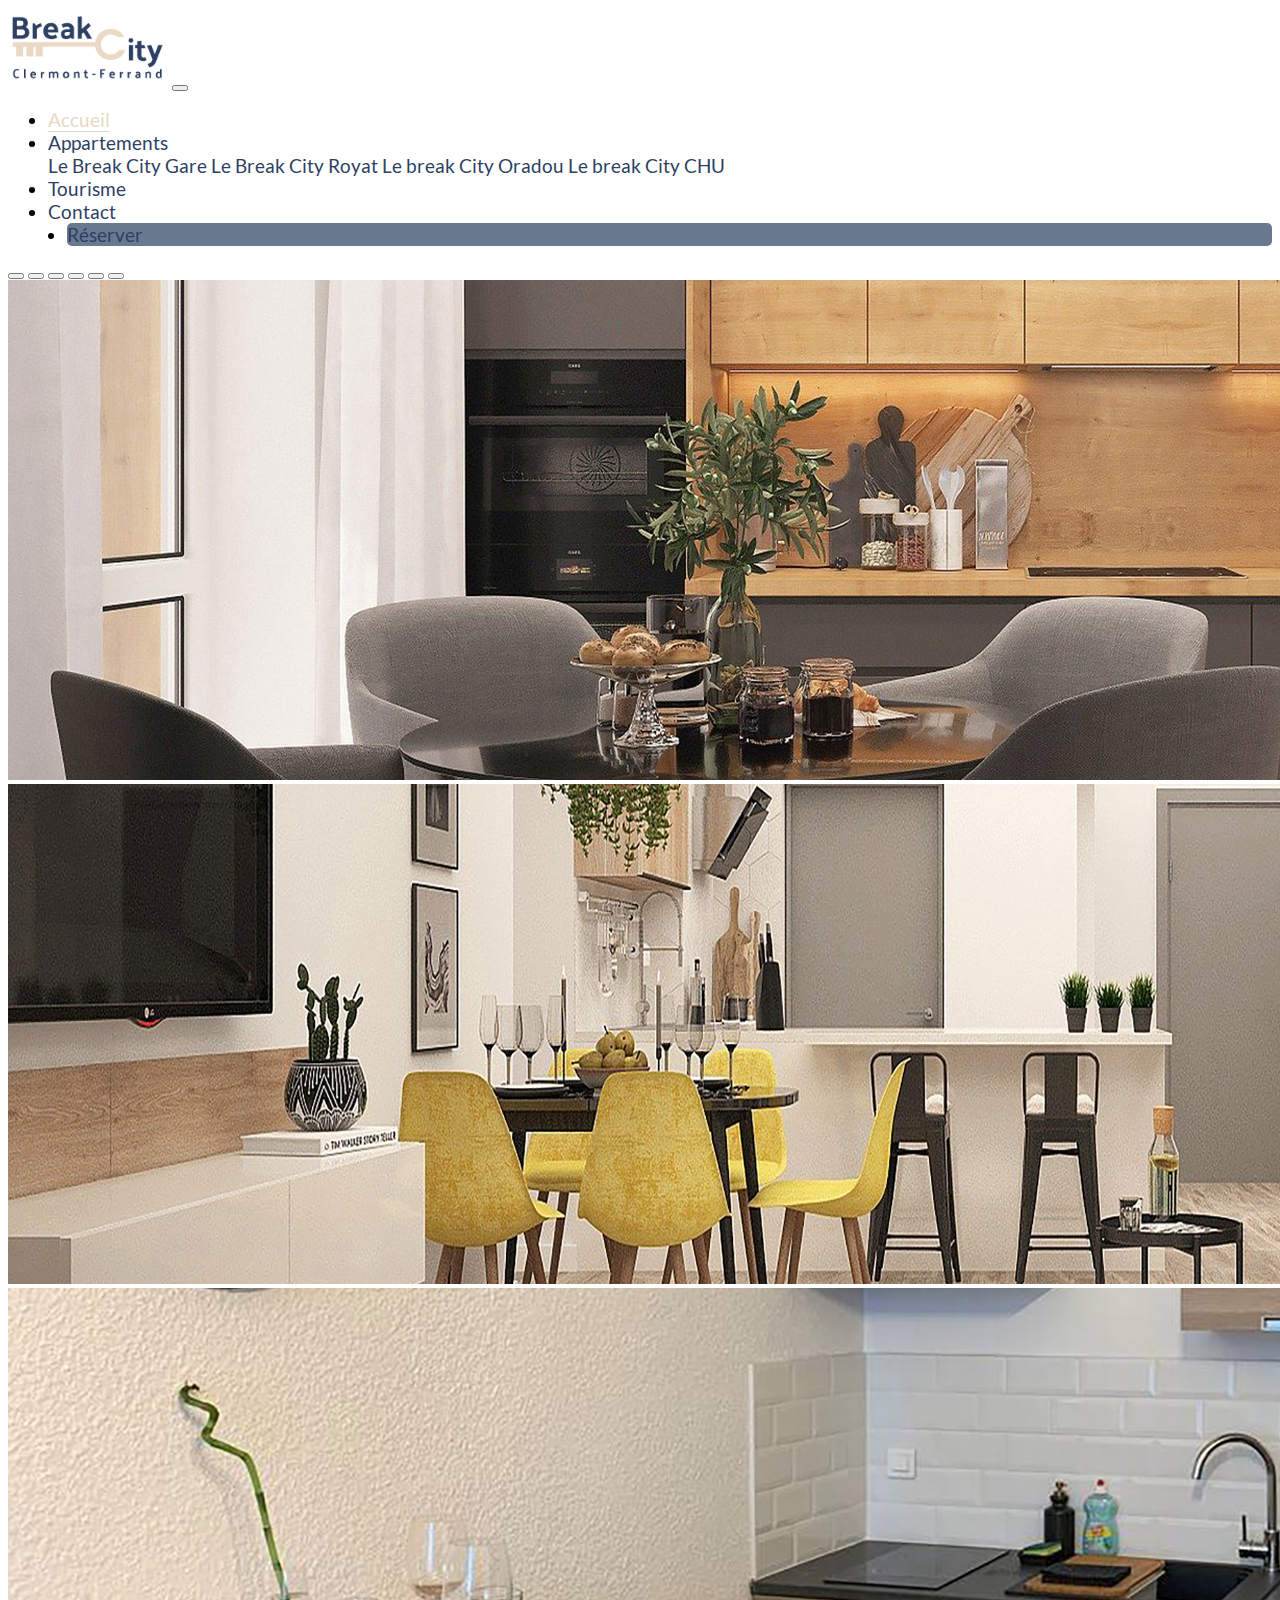
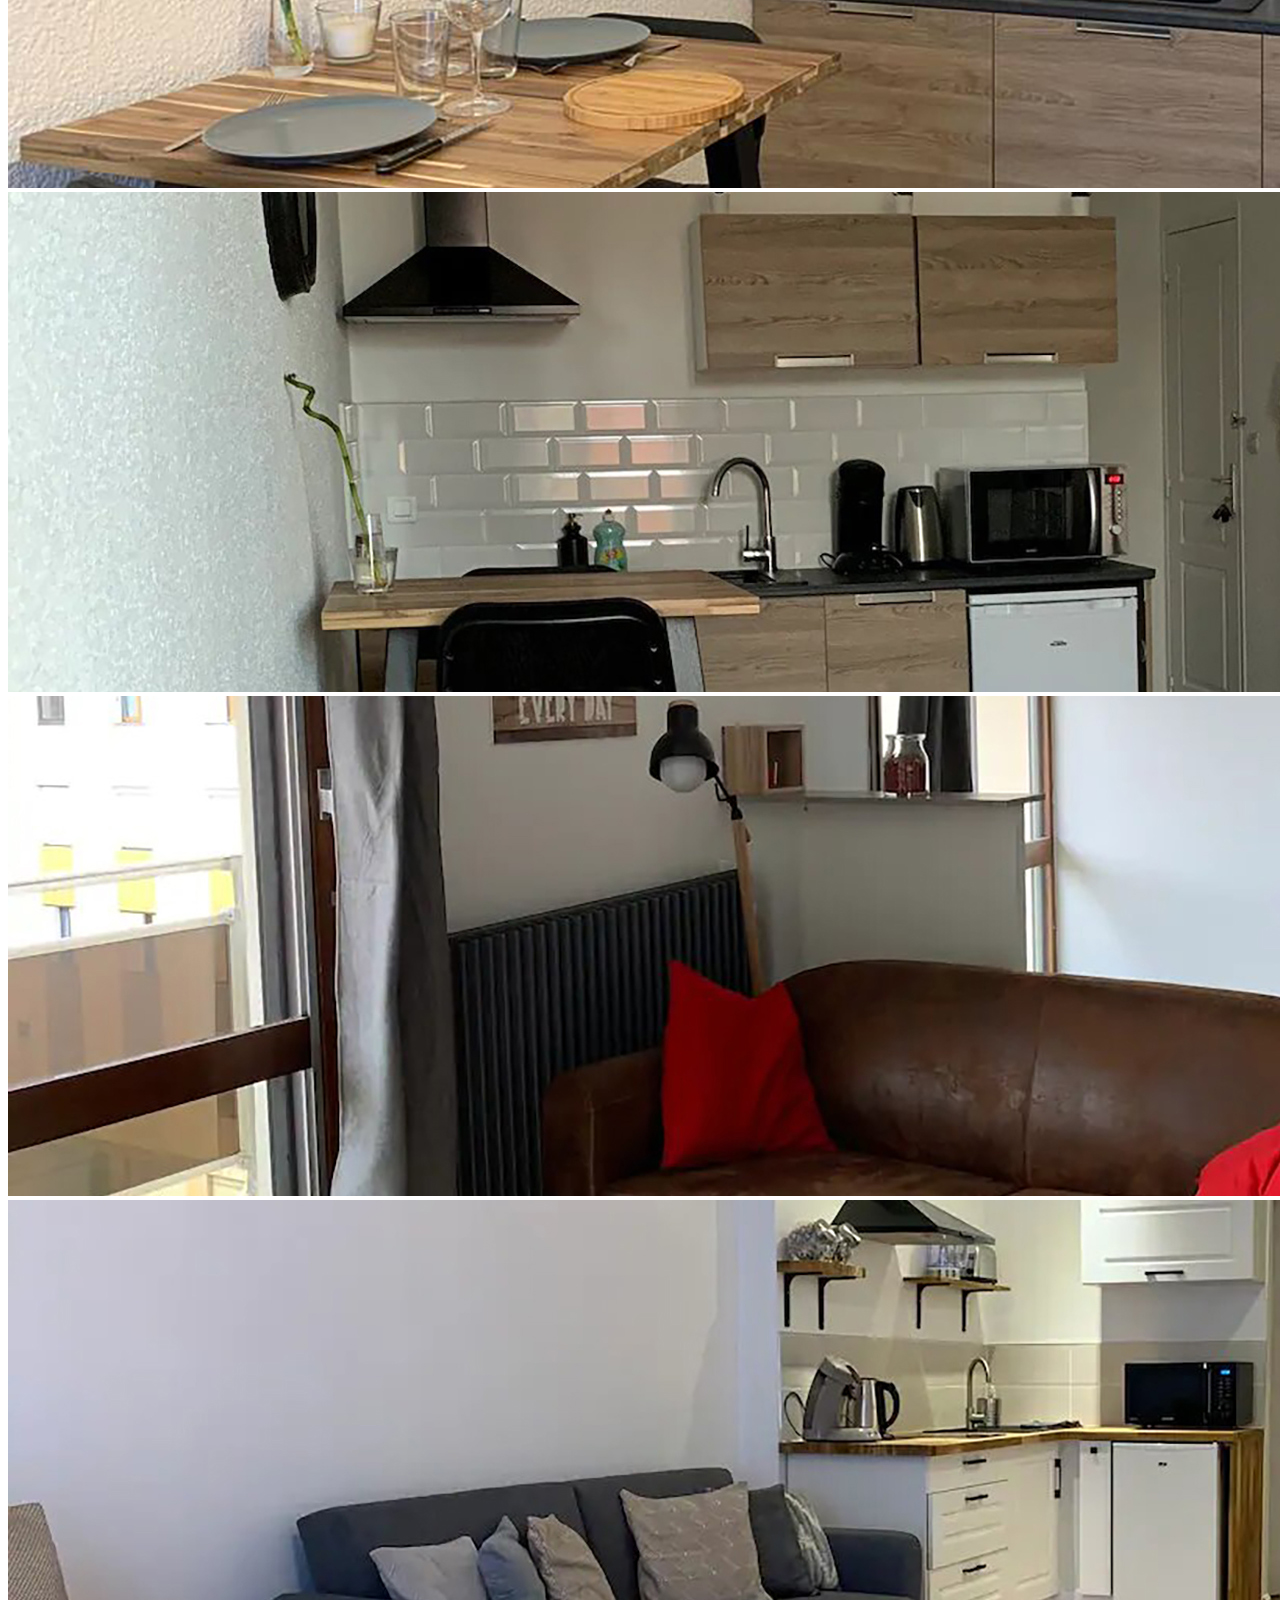
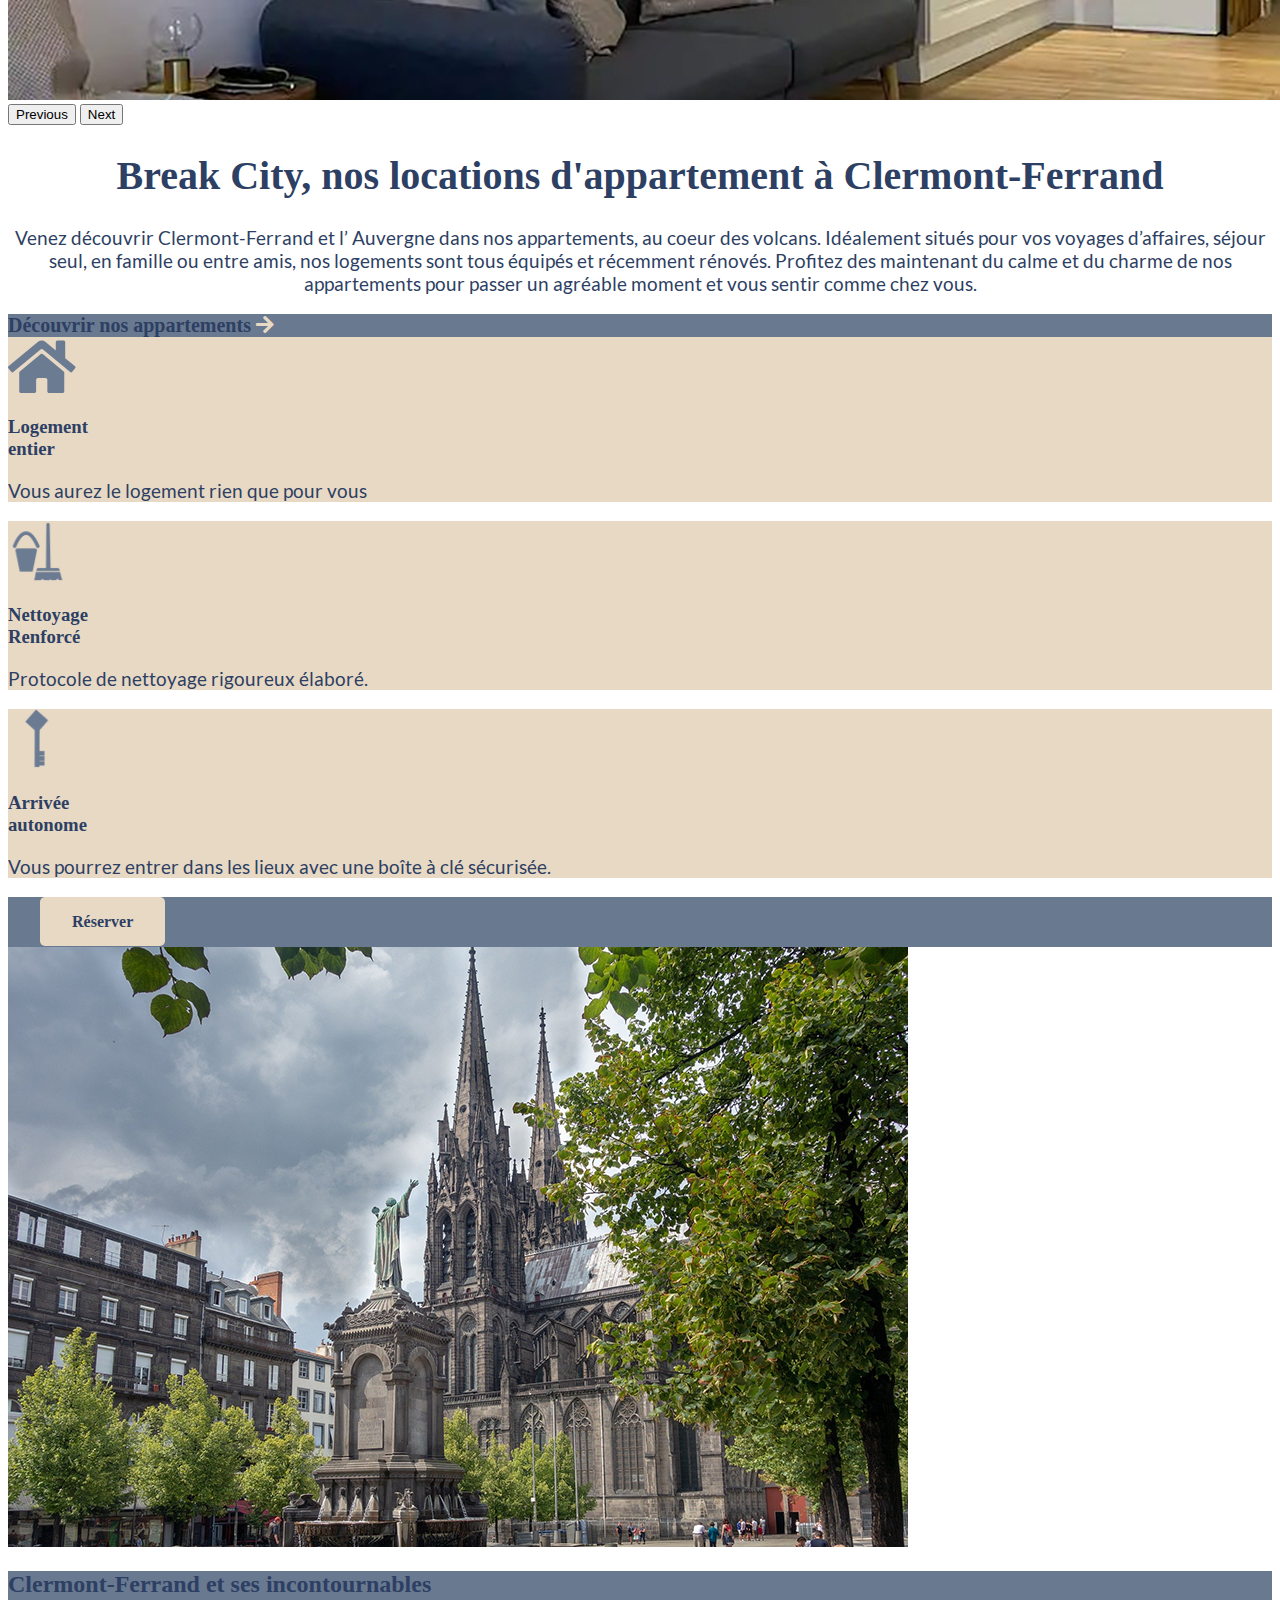
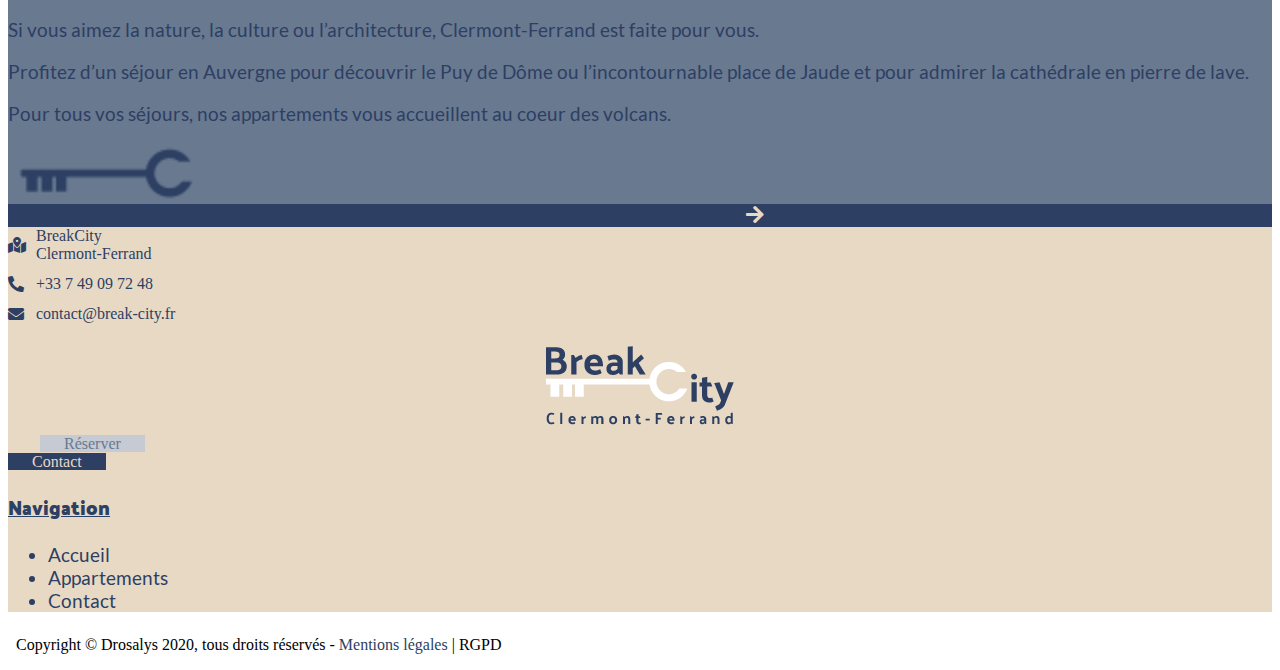
==== index.html @ 6a034698 "Index fini" ====
<!DOCTYPE html>
<html lang="fr">

<head>
    <meta charset="utf-8">
    <meta content="width=device-width, initial-scale=1" name="viewport">
    <title>BreakCity - Index !</title>

    <!-- CSS -->
    <link crossorigin="anonymous" href="https://cdn.jsdelivr.net/npm/bootstrap@5.1.3/dist/css/bootstrap.min.css"
        integrity="sha384-1BmE4kWBq78iYhFldvKuhfTAU6auU8tT94WrHftjDbrCEXSU1oBoqyl2QvZ6jIW3" rel="stylesheet">
    <link href="https://cdnjs.cloudflare.com/ajax/libs/font-awesome/5.15.4/css/all.min.css" rel="stylesheet">
    <link href="./styles/base.css" media="all" rel="stylesheet" type="text/css">

</head>

<body>
    <header>
        <nav class="navbar navbar-expand-lg navbar-light fw-bold bg-light">
            <div class="container">
                <a class="navbar-brand" href="./index.html">
                    <img alt="logo" height="80" src="./assets/images/logo-cle-beige.png">
                </a>
                <button aria-controls="navbarSupportedContent" aria-expanded="false" aria-label="Toggle navigation"
                    class="navbar-toggler" data-bs-target="#navbarSupportedContent" data-bs-toggle="collapse"
                    type="button">
                    <span class="navbar-toggler-icon"></span>
                </button>
                <div class="collapse navbar-collapse" id="navbarSupportedContent">
                    <ul class="navbar-nav w-100 mb-2 mb-lg-0 d-flex justify-content-end">
                        <li class="nav-item">
                            <a aria-current="page" class="nav-link active" href="./index.html">Accueil</a>
                        </li>
                        <li class="nav-item dropdown">
                            <a class="nav-link dropdown-toggle" href="./appartements.html">
                                Appartements
                            </a>
                            <div aria-labelledby="navbarDropdown" class="dropdown-menu">
                                <a class="dropdown-item" href="./appartements/gare.html">
                                    Le Break City Gare
                                </a>
                                <a class="dropdown-item" href="./appartements/royat.html">
                                    Le Break City Royat
                                </a>
                                <a class="dropdown-item" href="./appartements/oradou.html">
                                    Le break City Oradou
                                </a>
                                <a class="dropdown-item" href="./appartements/chu.html">
                                    Le break City CHU</a>
                            </div>
                        </li>
                        <li class="nav-item">
                            <a class="nav-link" href="./tourisme.html">Tourisme</a>
                        </li>
                        <li class="nav-item">
                            <a class="nav-link" href="./contact.html">Contact</a>
                        </li>
                        <li class="nav-item booked">
                            <a class="nav-link" href="#">
                                Réserver
                            </a>
                        </li>
                    </ul>
                </div>
            </div>
        </nav>
    </header>

    <section>
        <div id="carouselExampleIndicators" class="carousel slide" data-bs-ride="carousel">
            <div class="carousel-indicators">
                <button type="button" data-bs-target="#carouselExampleIndicators" data-bs-slide-to="0" class="active"
                    aria-current="true" aria-label="Slide 1"></button>
                <button type="button" data-bs-target="#carouselExampleIndicators" data-bs-slide-to="1"
                    aria-label="Slide 2"></button>
                <button type="button" data-bs-target="#carouselExampleIndicators" data-bs-slide-to="2"
                    aria-label="Slide 3"></button>
                <button type="button" data-bs-target="#carouselExampleIndicators" data-bs-slide-to="3"
                    aria-label="Slide 4"></button>
                <button type="button" data-bs-target="#carouselExampleIndicators" data-bs-slide-to="4"
                    aria-label="Slide 5"></button>
                <button type="button" data-bs-target="#carouselExampleIndicators" data-bs-slide-to="5"
                    aria-label="Slide 6"></button>
            </div>
            <div class="carousel-inner">
                <div class="carousel-item active">
                    <img src="./assets/slider/appart-fictif1-hero.jpg" class="d-block w-100" alt="...">
                </div>
                <div class="carousel-item">
                    <img src="./assets/slider/appart-fictif2-hero.jpg" class="d-block w-100" alt="...">
                </div>
                <div class="carousel-item">
                    <img src="./assets/slider/gare.jpg" class="d-block w-100" alt="...">
                </div>
                <div class="carousel-item">
                    <img src="./assets/slider/gare-hero.jpg" class="d-block w-100" alt="...">
                </div>
                <div class="carousel-item">
                    <img src="./assets/slider/oradou-hero.jpg" class="d-block w-100" alt="...">
                </div>
                <div class="carousel-item">
                    <img src="./assets/slider/royat-hero.jpg" class="d-block w-100" alt="...">
                </div>
            </div>
            <button class="carousel-control-prev" type="button" data-bs-target="#carouselExampleIndicators"
                data-bs-slide="prev">
                <span class="carousel-control-prev-icon" aria-hidden="true"></span>
                <span class="visually-hidden">Previous</span>
            </button>
            <button class="carousel-control-next" type="button" data-bs-target="#carouselExampleIndicators"
                data-bs-slide="next">
                <span class="carousel-control-next-icon" aria-hidden="true"></span>
                <span class="visually-hidden">Next</span>
            </button>
        </div>
    </section>
    <section>
        <div class="container">
            <h1 class="pt-4"
                style="color: var(--break-city-blue-dark); font-size: 2.5rem; font-weight: 700; text-align: center;">
                Break
                City, nos locations d'appartement
                à Clermont-Ferrand</h1>
            <p class="pt-2 pb-4"
                style="color: var(--break-city-blue-dark); text-align: center; box-sizing: border-box;">
                Venez découvrir Clermont-Ferrand et l’ Auvergne dans nos appartements, au coeur des volcans. Idéalement
                situés pour vos voyages d’affaires, séjour seul, en famille ou entre amis, nos logements sont tous
                équipés
                et récemment rénovés. Profitez des maintenant du calme et du charme de nos appartements pour passer un
                agréable moment et vous sentir comme chez vous.
            </p>
        </div>
    </section>
    <section>
        <div class="discover justify-content-center d-flex p-4" style="background-color: var(--break-city-blue);">
            <a href="./appartements.html" class="justify-content-center"
                style="color: var(--break-city-blue-dark); font-weight: 600; font-size: 1.25rem;">Découvrir nos
                appartements
                <i class="fas fa-arrow-right bg-break-city-blue-dark mb-2"
                    style="color: var(--break-city-beige)"></i></a>
        </div>
    </section>
    <section>
        <div class="container mt-5">
            <div class="row justify-content-around rounded-3">
                <div class="col-lg-3 card-break align-items-center d-flex flex-column text-center rounded-3"
                    style="background: var(--break-city-beige)">
                    <i class="rounded-3 fas fa-home mt-4 pb-1" style="color: #6B7B92; font-size: 60px"></i>
                    <h3 class="title-card pb-1" style="font-weight: 700; border-radius: 5px; ">Logement<br>entier</h3>
                    <p class="subtitle mb-3">Vous aurez le logement rien que pour vous</p>
                </div>
                <div class="col-lg-3 card-break align-items-center d-flex flex-column text-center rounded-3"
                    style="background: var(--break-city-beige)">
                    <img class="rounded-3 img-card mt-4 pb-1" src="./assets/picto/nettoyage.png" alt="..." width="60px"
                        height="60px">
                    <h3 class="title-card pb-1" style="font-weight: 700; border-radius: 5px; ">Nettoyage<br>Renforcé
                    </h3>
                    <p class="subtitle mb-3">Protocole de nettoyage rigoureux élaboré.</p>
                </div>
                <div class="col-lg-3 card-break align-items-center d-flex flex-column text-center rounded-3"
                    style="background: var(--break-city-beige)">
                    <img class="rounded-3 img-card mt-4 pb-1" src="./assets/picto/arrivee-autonome.png" alt="..."
                        width="60px" height="60px">
                    <h3 class="title-card pb-1" style="font-weight: 700; border-radius: 5px;">Arrivée<br>autonome</h3>
                    <p class="subtitle mb-3">Vous pourrez entrer dans les lieux avec une boîte à clé sécurisée.</p>
                </div>
            </div>
            <div class="row justify-content-center my-5">
                <div class="col-lg-4 col-md-12 booked" style="background-color: var(--break-city-blue)">
                    <div class="d-flex justify-content-center justify-content-center" style="padding: 1rem 2rem">
                        <a href="./contact.html" class="btn-break-city-booked"
                            style="background-color: var(--break-city-beige); color: var(--break-city-blue-dark); border-radius: 5px; font-weight: 700; padding-left: 2rem; padding-right: 2rem; padding-top: 1rem; padding-bottom: 1rem;">Réserver</a>
                    </div>
                </div>
            </div>
        </div>
    </section>
    <section class="mb-5">
        <div class="container-fluid" style="position: relative; display: block;">
            <div class="row">
                <div class="col-md-6 col-sm-12">
                    <img class="img-card h-100 w-100" src="./assets/images/cathedrale.jpg" alt="arrivée autonome"
                        style="vertical-align: left; object-fit: cover;">
                </div>
                <div class="col-md-6 col-sm-12 bg-blue text-center d-flex flex-column justify-content-center p-5 text-dark"
                    style="background-color: var(--break-city-blue);">
                    <h2 class="col-lg-12 title-section" style="color: var(--break-city-blue-dark)">Clermont-Ferrand et
                        ses incontournables</h2>
                    <p class="col-12">Si vous aimez la nature, la culture ou
                        l’architecture, Clermont-Ferrand est
                        faite pour vous.</p>
                    <p class="col-12">Profitez d’un séjour en Auvergne pour
                        découvrir le Puy de Dôme ou
                        l’incontournable place de Jaude et pour admirer la cathédrale en pierre de lave.</p>
                    <p class="col-12">Pour tous vos séjours, nos appartements
                        vous accueillent au coeur des volcans.
                    </p>
                    <div class="d-flex justify-content-center">
                        <img class="img-cle" src="./assets/picto/clefbleu.png" alt="arrivée autonome"
                            style="color: var(--break-city-blue-dark); width: 200px; display: block;">
                    </div>
                </div>
            </div>

            <div class="row btn-break-city">
                <div class="discover text-center; justify-content-center d-flex"
                    style="color: var(--break-city-beige); font-size: 1.25rem; text-align: center;">
                    <div class="py-3 position-absolute "
                        style="background-color: var(--break-city-blue-dark); padding-right: 1rem; padding-left: 1rem; top: 470px;">
                        <a class="text-light" href="./appartements.html">Découvrir nos appartements</a>
                        <i class="fas fa-arrow-right"></i>
                    </div>
                </div>
            </div>

    </section>

    <footer class="pt-3">
        <div class="container">
            <div class="row">
                <div class="col-md-4">
                    <div class="footer-contact-list">
                        <div class="text-blue d-flex footer-contact-item">
                            <i class="fas fa-map-marked-alt"></i>
                            <span>
                                BreakCity
                                <br>
                                Clermont-Ferrand
                            </span>
                        </div>
                        <div class="text-blue d-flex footer-contact-item">
                            <i class="fas fa-phone-alt"></i>
                            +33 7 49 09 72 48
                        </div>
                        <div class="text-blue d-flex footer-contact-item">
                            <i class="fas fa-envelope"></i>
                            <a href="mailto:contact@break-city.fr">
                                contact@break-city.fr
                            </a>
                        </div>
                    </div>
                </div>
                <div class="col-md-4">
                    <div class="row">
                        <div class="col-10">
                            <img alt="break City" class="footer-logo" src="./assets/images/logo-cle-blanche-footer.png"
                                title="break City">

                            <div class="row mt-4">
                                <div class="col-6 d-flex justify-content-center p-0">
                                    <a class="btn btn-break-city" href="/contact.html">
                                        Réserver
                                    </a>
                                </div>
                                <div class="col-6 d-flex justify-content-center p-0">
                                    <a class="btn btn-break-city-dark" href="/contact.html">
                                        Contact
                                    </a>
                                </div>
                            </div>
                        </div>
                    </div>
                </div>
                <div class="col-md-4">
                    <div class="row justify-content-center">
                        <h3 class="footer-nav-title pl-5 mb-4">Navigation</h3>
                    </div>
                    <div class="row">
                        <ul>
                            <li><a href="./index.html">Accueil</a></li>
                            <li><a href="./appartements.html">Appartements</a></li>
                            <li><a href="./contact.html">Contact</a></li>
                        </ul>
                    </div>
                </div>
            </div>
        </div>
        </div>

        </section>
    </footer>

    <!-- COPYRIGHT -->
    <section id="copyright">
        <div class="copyright d-flex justify-content-center">
            Copyright © Drosalys 2020, tous droits réservés &dash; <a class="mx-1"
                href="./mentions-legales.html">Mentions
                légales</a> | <span class="mx-1 cursor-pointer" id="rgpd-footer">RGPD</span>
        </div>
    </section>

    <!-- JS -->
    <script crossorigin="anonymous" integrity="sha384-ka7Sk0Gln4gmtz2MlQnikT1wXgYsOg+OMhuP+IlRH9sENBO0LRn5q+8nbTov4+1p"
        src="https://cdn.jsdelivr.net/npm/bootstrap@5.1.3/dist/js/bootstrap.bundle.min.js"></script>
</body>

</html>
---- styles/base.css ----
:root {
    --break-city-blue-light: #C5CAD3;
    --break-city-blue: #697990;
    --break-city-blue-dark: #2D3F63;
    --break-city-beige: #E8D9C5;
    --font-icon: "Font Awesome 5 Free";
    --font-icon: "Font Awesome 5 Free";
    --font-title: "Palanquin Dark";
    --font-text: "Lato";
}

/* ==========================================================================
   Base styles:
   ========================================================================== */

@font-face {
    font-family: "Palanquin Dark";
    font-weight: bold;
    src: url(../assets/fonts/Palanquin/PalanquinDark-Bold.woff) format("woff"), url(../assets/fonts/Palanquin/PalanquinDark-Bold.woff2) format("woff2"), url(../assets/fonts/Palanquin/PalanquinDark-Bold.otf) format("otf"), url(../assets/fonts/Palanquin/PalanquinDark-Bold.ttf) format("ttf");
}

@font-face {
    font-family: "Lato";
    src: url(../assets/fonts/Lato/Lato-Regular.woff) format("woff"), url(../assets/fonts/Lato/Lato-Regular.woff2) format("woff2"), url(../assets/fonts/Lato/Lato-Regular.otf) format("otf"), url(../assets/fonts/Lato/Lato-Regular.ttf) format("ttf");
}

article,
aside,
figcaption,
figure,
footer,
header,
hgroup,
main,
nav,
section {
    display: block;
}

.form-group {
    margin-bottom: 1rem;
}

a {
    color: var(--break-city-blue-dark);
}


/* ==========================================================================
   Navbar:
   ========================================================================== */
.navbar-light .navbar-nav .nav-link:focus, .navbar-light .navbar-nav .nav-link:hover {
    color: var(--break-city-beige);
}

.navbar-light .navbar-nav .nav-item .active, .navbar-light .navbar-nav .nav-item .nav-link:hover {
    color: var(--break-city-beige);
    border-bottom: 1px solid #e8d9c5;
}

.dropdown:hover>.dropdown-menu {
    display: block
}

@media (max-width: 991px) {
    .dropdown>.dropdown-menu {
        display: block
    }
}

@media (min-width: 992px) {
    .navbar-light .navbar-nav .nav-item:last-child {
        margin-left: 1.2rem;
    }

    .navbar-light .navbar-nav .nav-item:last-child {
        background-color: #697990;
        border-radius: 5px;
    }
}


/* ==========================================================================
   Pages:
   ========================================================================== */
.bg-beige {
    background-color: var(--break-city-beige);
}

a {
    color: var(--break-city-beige);
}

.appart-lien {
    display: flex;
    justify-content: right;
    text-align: right;
    
}

.img-Puy-De-Dome {
    margin-bottom: 2rem;
    padding: 2rem;
    justify-content: center;
    display: flex;

}

.royat.jpg {
    justify-content: center;
    display: flex;
    width: 50%;
    height: 50%;
}

.vignette-1-royat.png {
    justify-content: center;

    padding: 2rem;
    margin: 2rem;
}

.vignette-2-royat.png {
    margin: 1rem;
    padding: 1rem;
    display: column;
    }
  
 .photo-section-1 img {
object-fit: cover;
 }   

 .container-button {
     justify-content: center;
     display: flex;
     margin-bottom: 3rem;
     
 }
    
.tourisme-main {
    background-image: url(../assets/images/puy-de-dome-pariou.jpg);
    background-position: 50%;
    background-repeat: no-repeat;
    background-size: cover;
    margin-bottom: 5rem;
}

.tourisme-main h1 {
    padding: 2rem;
    text-align: center;
    color: var(--break-city-blue-dark);
    font-size: 42px;
    font-weight: 700;
    width: 100%;
}

.intro-redirection a {
    color: var(--break-city-blue-dark);
    font-family: 'Palanquin Dark';
    font-size: 1.2rem;
}

.title {
    background: url(../assets/images/puy-de-dome-pariou.jpg);
    background-size: cover;
    position: relative;
    display: flex;
    justify-content: center;
    color: var(--break-city-blue-dark);
    font-size: 2.5rem;
    text-align: center;
}


.appartements h2 {
    font-family: var(--font-title);
    color: var(--break-city-blue);
    text-align: center;
    margin: 3rem;
    font-weight: 600;
    font-size: 1.7rem;
}

.appartements ul {
    display: flex;
    justify-content: space-around;
    list-style: none;
    color: white;
    padding: 1rem;
    margin-bottom: 0;
}

.places::before {
    position: absolute;
    width: 30px;
    height: 30px;
    left: -40px;
    content: "";
    background-image: url(../assets/svg/bedblanc.svg);
    background-size: cover;
}

.appart-données {
    background-color: #697990;
}

.surface::before {
    position: absolute;
    width: 30px;
    height: 30px;
    left: -40px;
    content: "";
    background-image: url(../assets/svg/metre.svg);
    background-size: cover;
}


.position::before {
    position: absolute;
    content: "\f3c5";
    font-weight: 900;
    font-size: 1.2rem;
    font-family: Font Awesome\ 5 Free;
    left: -25px;
}

.bouton {
    display: flex;
    background-color: var(--break-city-blue-dark);
    border-left: 1px solid #fff;
    border-right: 1px solid #fff;
}

.bouton a {
    text-decoration: none;
    color: white;
    display: block;
    width: 100%;
    height: 100%;
    text-align: center;
    padding: 1.25rem;
}

.navbar-light .navbar-nav .nav-item .active, .navbar-light .navbar-nav .nav-item .nav-link:hover {
    color: var(--break-city-beige);
    border-bottom: 1px solid #e8d9c5;
}

.dropdown:hover>.dropdown-menu {
    display: block
}

@media (min-width: 992px) {
    .navbar-light .navbar-nav .nav-item:last-child {
        margin-left: 1.2rem;
    }

    .navbar-light .navbar-nav .nav-item:last-child {
        background-color: #697990;
        border-radius: 5px;
    }
}

.appartements a {
    color: var(--break-city-beige);
}

.mention-legale .titre {
    font-family: Palanquin Dark;
    text-align: start;
    margin: 1rem 0;
}

p, .paragraphe-ML, li {
    font-size: 1.2rem;
    font-family: Lato;

}

.row {
    color: #2d3f63;
}

a {
    text-decoration: none;
    background-color: transparent;
    color: #2d3f63;
}

.paragraphe {
    margin-bottom: 1rem;
}

.tourisme-chemin {
    margin-top: 360px;
}

.tourisme-chemin img {
    position: absolute;
    top: -375px;
    width: 85%;
    object-fit: cover;
    height: 500px;
    z-index: 1;
}

.chemin-background {
    background-color: var(--break-city-beige);
    z-index: 1;
    width: 100%;
    padding-bottom: 3rem
}

.chemin-texte {
    top: 10%;
    margin-left: 3rem;
    margin-right: 3rem;
}

.cle {
    position: relative;
}

.cle::after {
    position: absolute;
    content: "";
    background-image: url(../assets/picto/clef-troubeige.png);
    background-repeat: no-repeat;
    background-size: contain;
    width: 100px;
    height: 10%;
    left: 45%;
    bottom: -6.5%;
}

.tourisme-div1 .cle::after {
    bottom: -6.5%;
}

.tourisme-chemin .bg-white {
    z-index: 3;
    width: 75%;
}

.chemin-texte.bg-white h2 {
    font-family: 'Palanquin Dark';
    color: var(--break-city-blue);
    padding: 3rem 1rem;
    margin-bottom: 0.5rem;
}

.chemin-texte.bg-white p {
    padding: 0 2rem;
    margin-bottom: 1rem;
}

.appart-données p {
    margin-bottom: 0;
}

.contact-section {
    background-color: #e8d9c5;
}

.text-center {
    color: #2d3f63;
}
.fond-contact {
    background-color: #697990;
}

.tourisme-div1 {
    padding: 3rem 5rem;
    background-color: var(--break-city-blue);
}

.tourisme-div2 {
    padding: 3rem;
}

.tourisme-div2 h2 {
    font-family: 'Palanquin Dark';
    color:var(--break-city-blue);
    padding: 1rem 3rem;
    margin-bottom: 0.5rem;
}

.tourisme-div3 img{
    height: 100%;
    object-fit: cover;
    padding: 3 3rem;
}

.appartements .container {
    max-width: 1140px;
}

.appartements img {
    width: 100%;
    object-fit: cover;
}

/* ==========================================================================
   Footer:
   ========================================================================== */
footer {
    background-color: var(--break-city-beige);
}

footer .footer-contact-item {
    padding-left: 1.75rem;
    position: relative;
    display: flex;
    margin-bottom: 0.75rem;
}

footer .footer-contact-item>i {
    position: absolute;
    display: flex;
    align-items: center;
    height: 100%;
    left: 0;
    top: 0;
}

footer .footer-logo {
    display: block;
    margin: auto;
}

footer .btn-break-city {
    background-color: var(--break-city-blue-light);
    color: var(--break-city-blue);
    padding: 0 1.5rem;
    margin-left: 2rem;
}

footer .btn-break-city-dark {
    background-color: var(--break-city-blue-dark);
    color: var(--break-city-beige);
    padding: 0 1.5rem;
    margin-right: 2rem;
}

footer .footer-nav-title {
    font-family: var(--font-title);
    text-decoration: underline var(--break-city-blue-dark);
}

footer ul {
    display: flex;
    flex-direction: column;
    align-items: flex-start;
}

#copyright .copyright {
    padding: 0.5rem;
}

#copyright .copyright a {
    text-decoration: none;
}

.bg-blue {
    background-color: var(--break-city-blue);
}
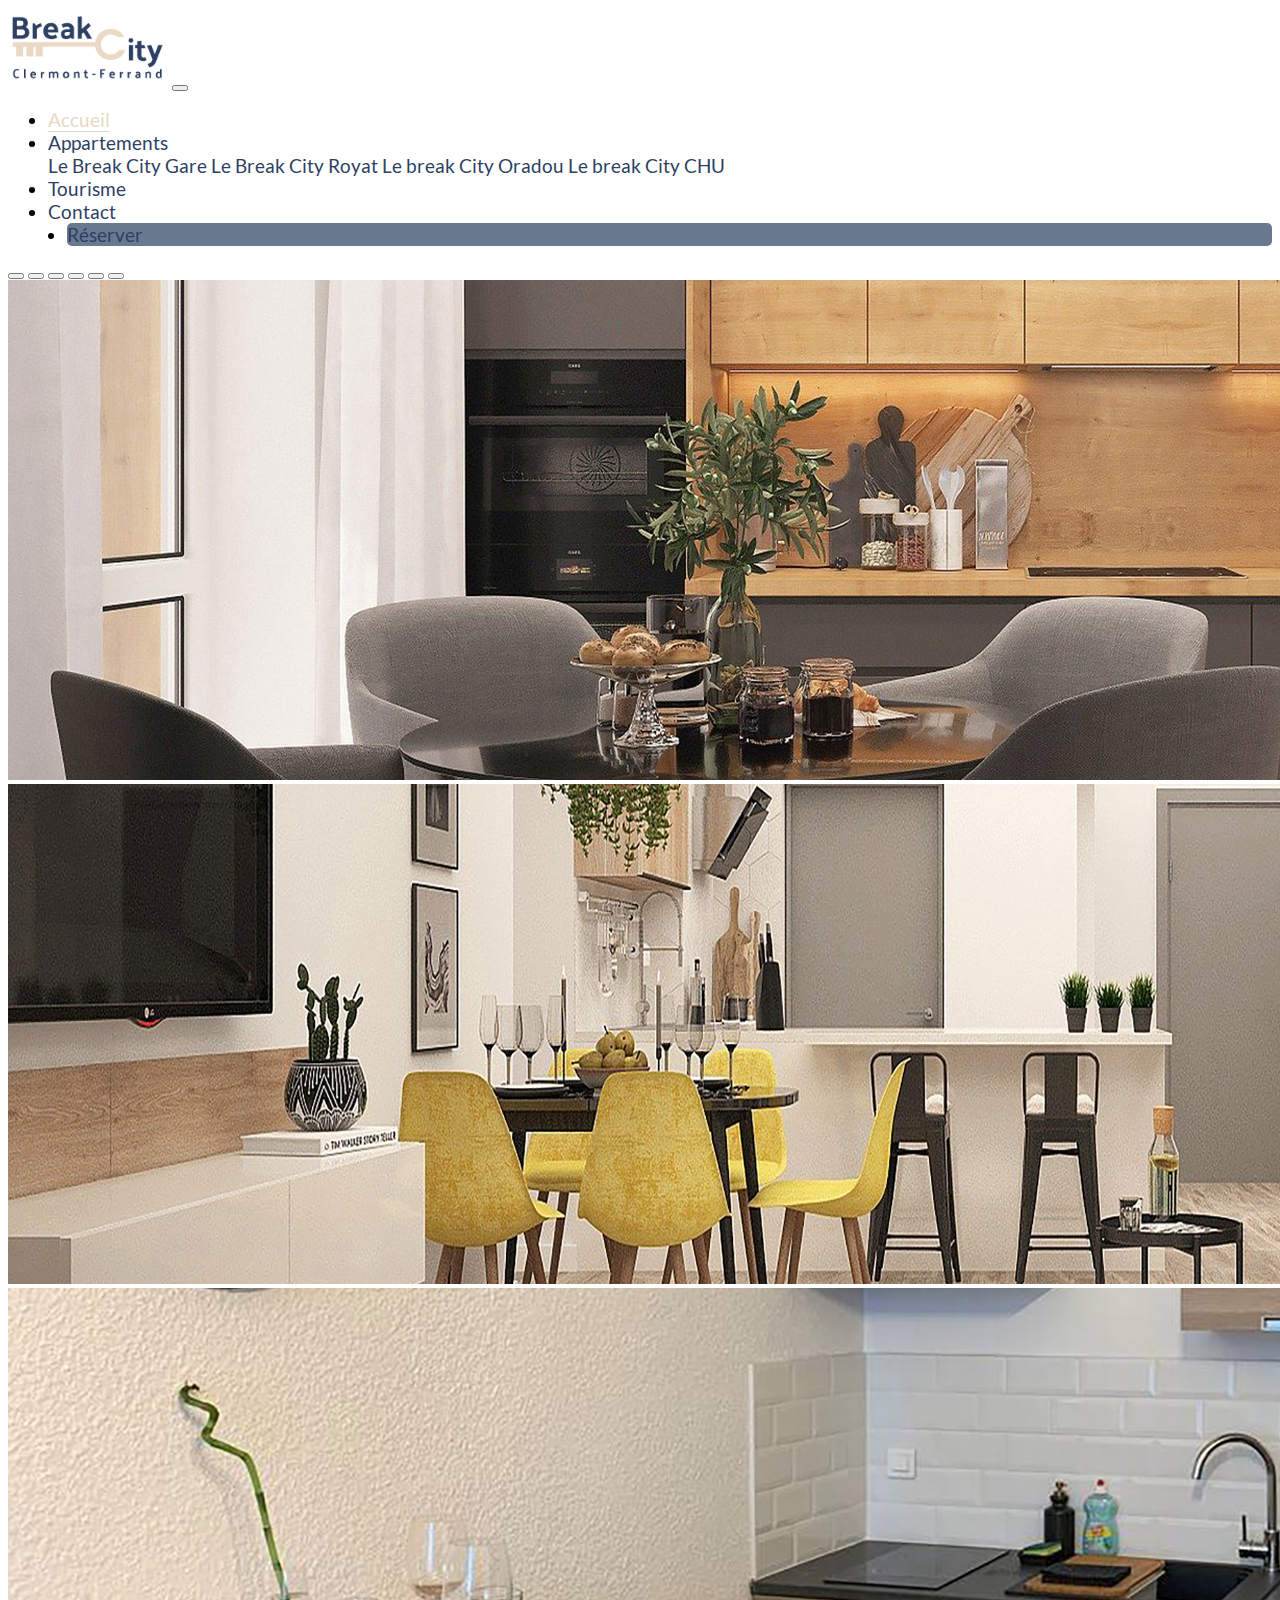
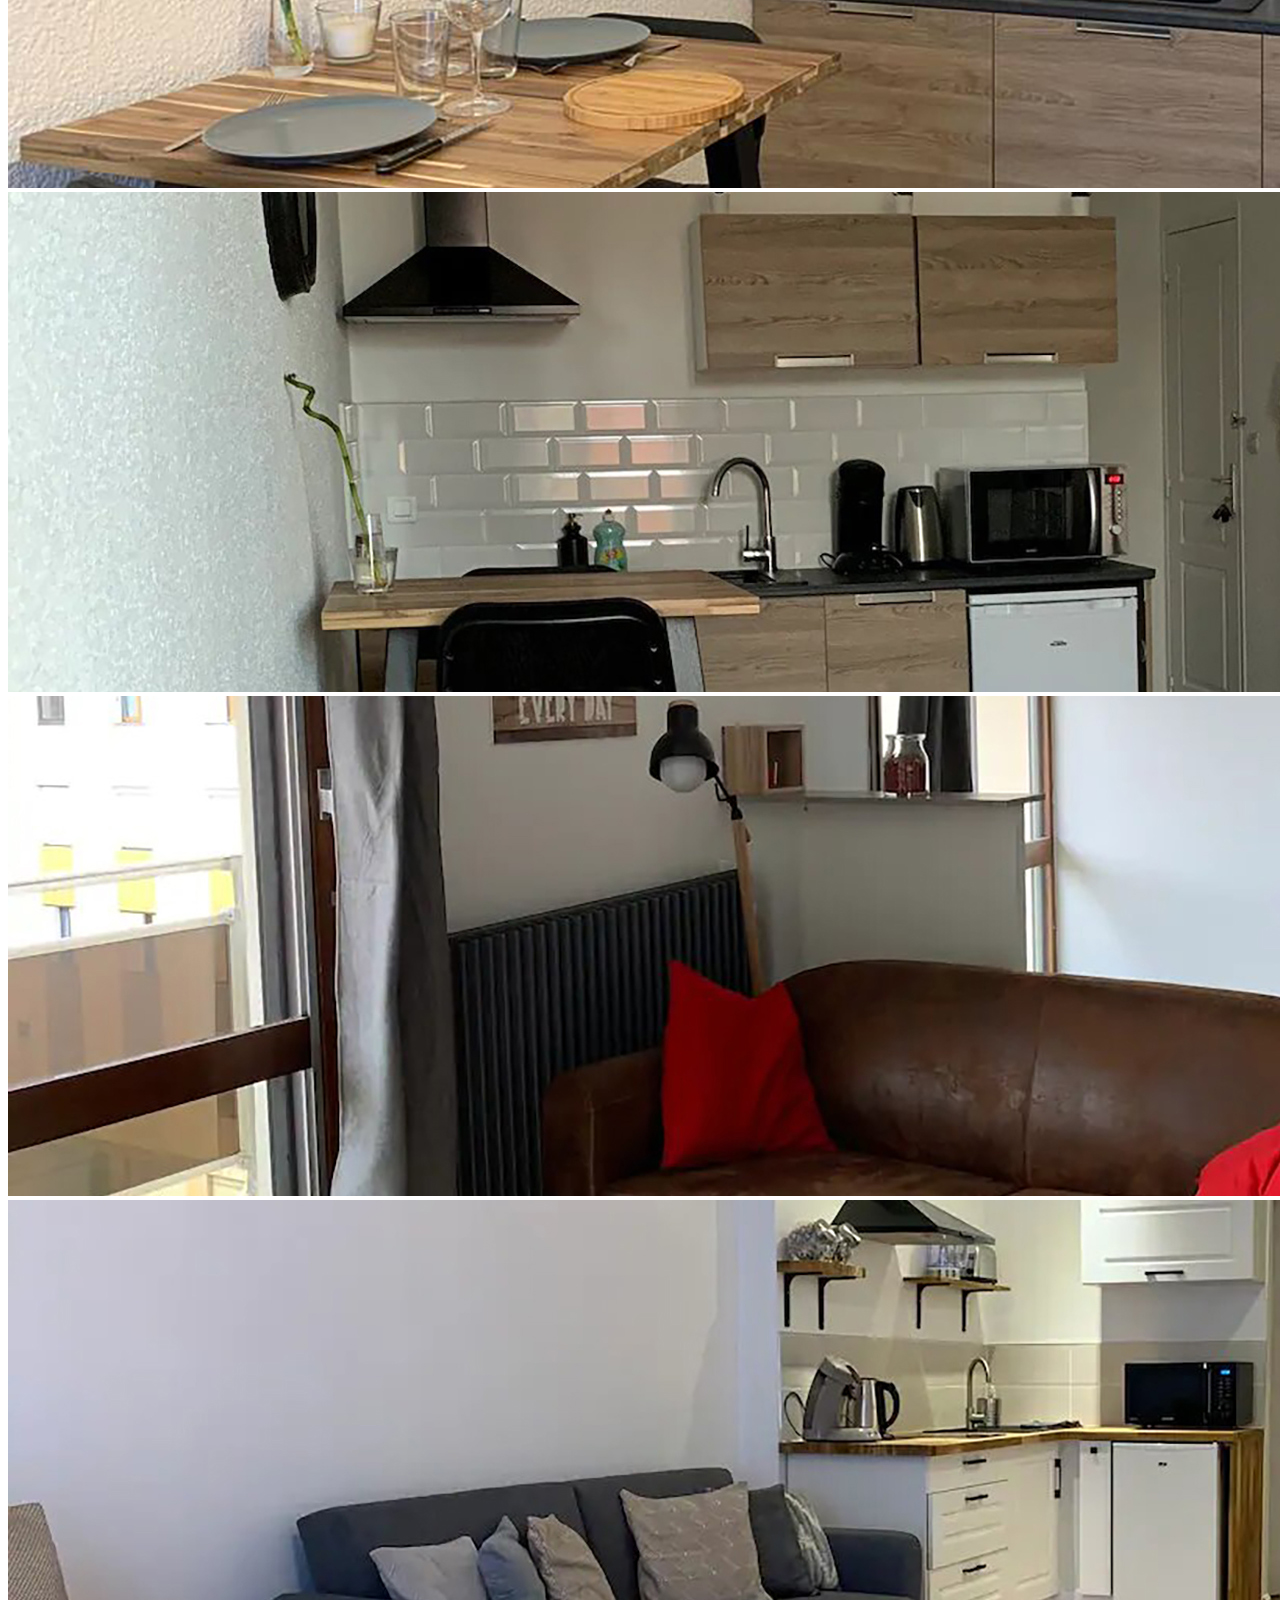
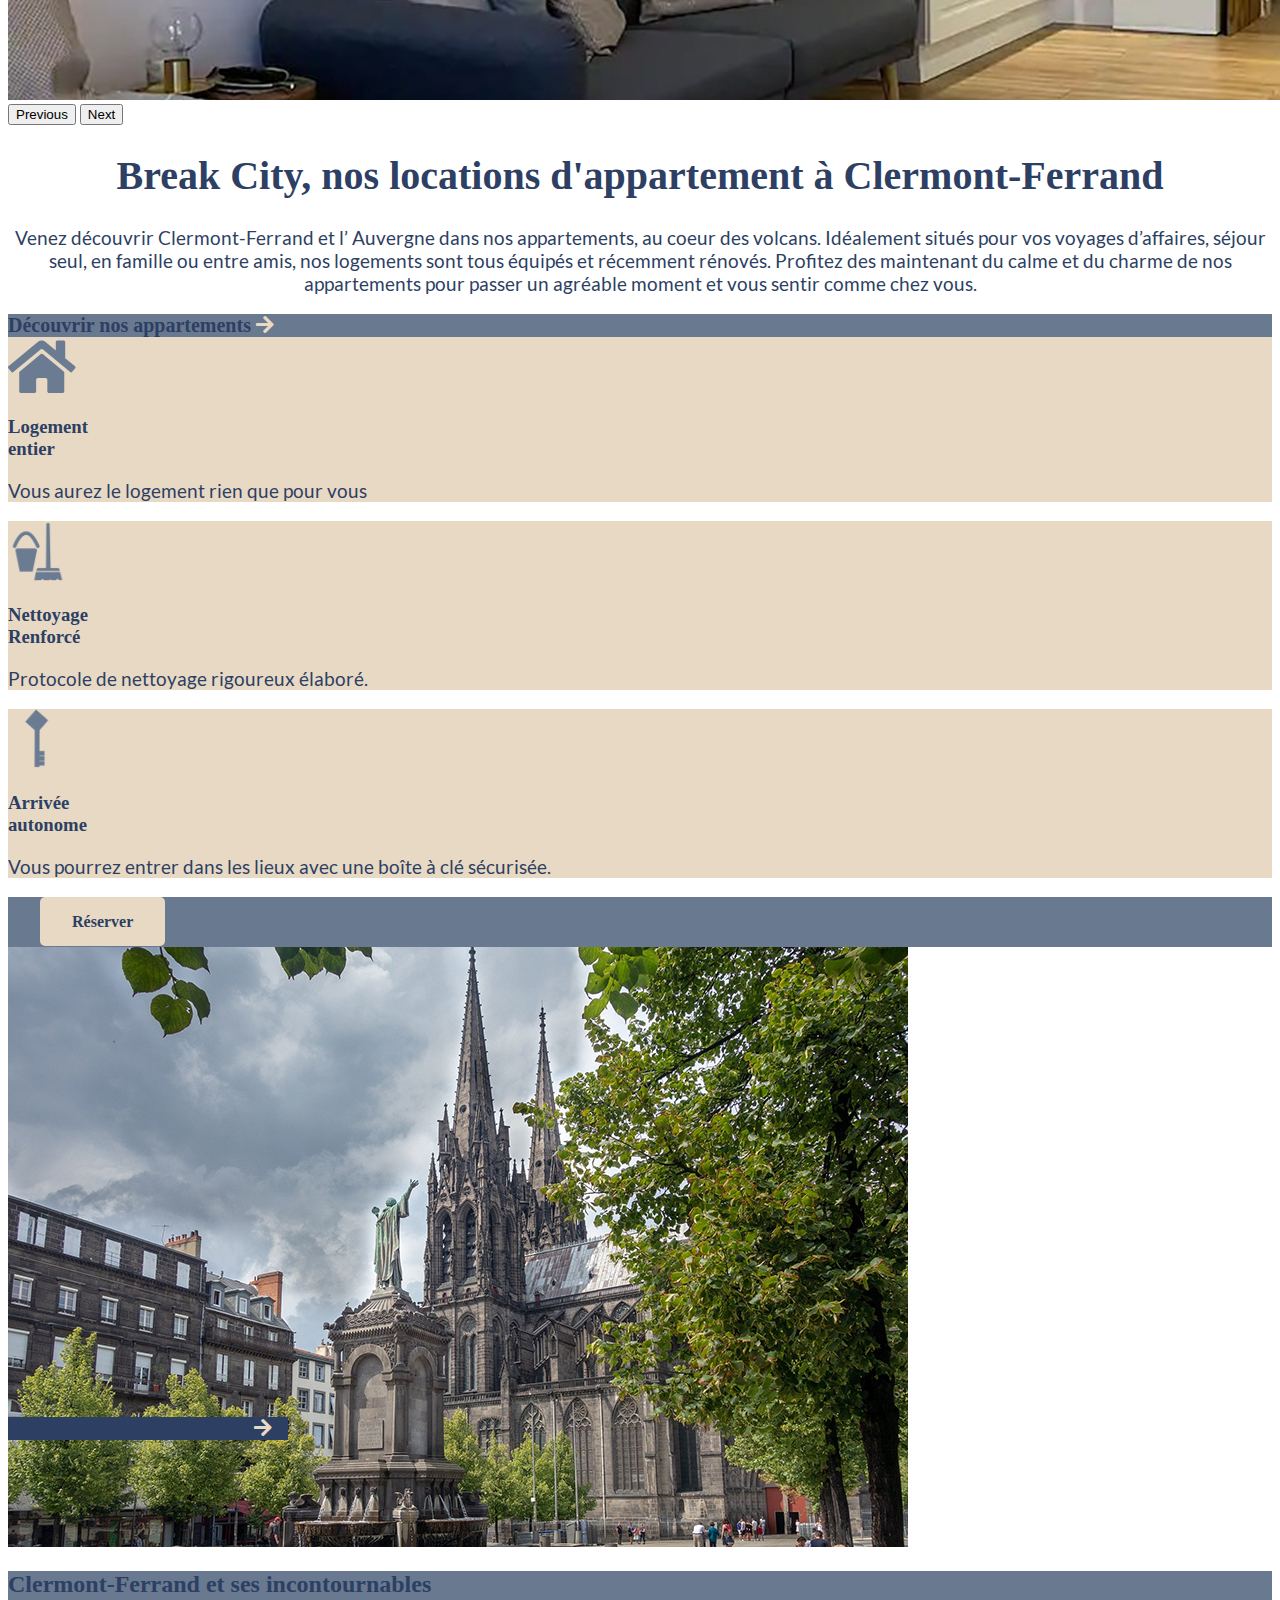
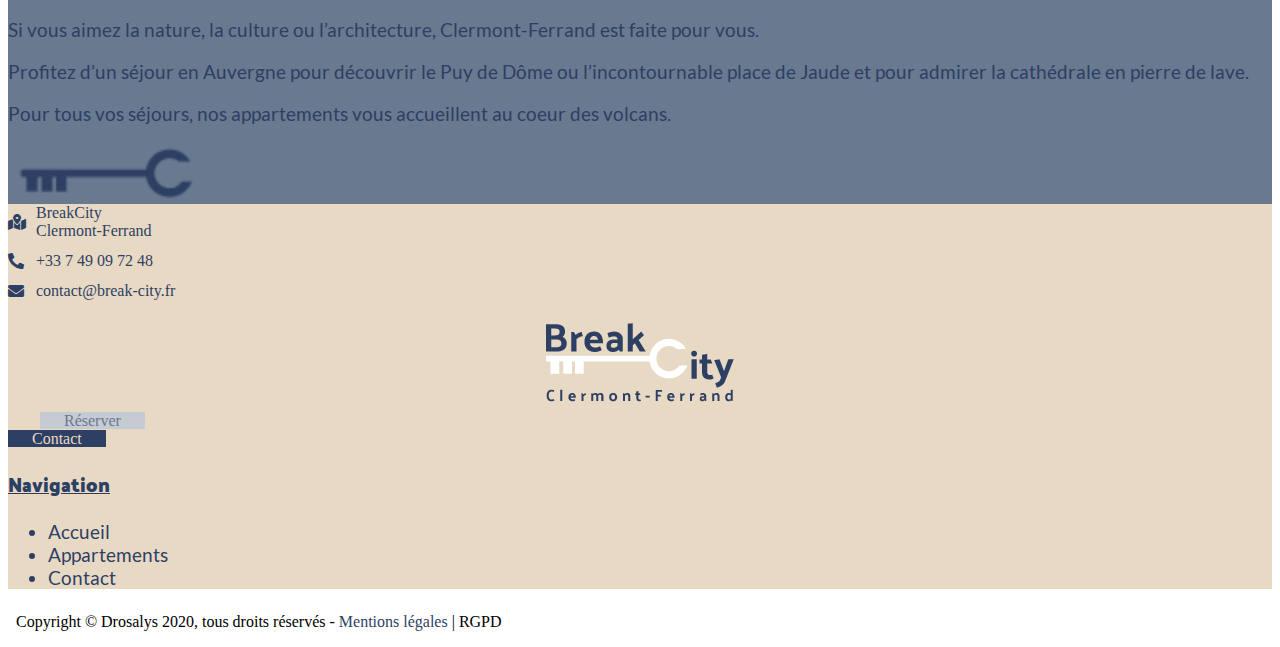
==== commit ea417012: "Responsive" ====
--- a/index.html
+++ b/index.html
@@ -205,9 +205,9 @@
             <div class="row btn-break-city">
                 <div class="discover text-center; justify-content-center d-flex"
                     style="color: var(--break-city-beige); font-size: 1.25rem; text-align: center;">
-                    <div class="py-3 position-absolute "
-                        style="background-color: var(--break-city-blue-dark); padding-right: 1rem; padding-left: 1rem; top: 470px;">
-                        <a class="text-light" href="./appartements.html">Découvrir nos appartements</a>
+                    <div class="boutton-appartement py-3"
+                        style="background-color: var(--break-city-blue-dark); padding-right: 1rem; padding-left: 1rem;">
+                        <a class=" text-light" href="./appartements.html">Découvrir nos appartements</a>
                         <i class="fas fa-arrow-right"></i>
                     </div>
                 </div>
@@ -276,10 +276,8 @@
             </div>
         </div>
         </div>
-
         </section>
     </footer>
-
     <!-- COPYRIGHT -->
     <section id="copyright">
         <div class="copyright d-flex justify-content-center">
@@ -293,5 +291,4 @@
     <script crossorigin="anonymous" integrity="sha384-ka7Sk0Gln4gmtz2MlQnikT1wXgYsOg+OMhuP+IlRH9sENBO0LRn5q+8nbTov4+1p"
         src="https://cdn.jsdelivr.net/npm/bootstrap@5.1.3/dist/js/bootstrap.bundle.min.js"></script>
 </body>
-
 </html>--- a/styles/base.css
+++ b/styles/base.css
@@ -95,7 +95,7 @@
     display: flex;
     justify-content: right;
     text-align: right;
-    
+
 }
 
 .img-Puy-De-Dome {
@@ -124,19 +124,19 @@
     margin: 1rem;
     padding: 1rem;
     display: column;
-    }
-  
- .photo-section-1 img {
-object-fit: cover;
- }   
-
- .container-button {
-     justify-content: center;
-     display: flex;
-     margin-bottom: 3rem;
-     
- }
-    
+}
+
+.photo-section-1 img {
+    object-fit: cover;
+}
+
+.container-button {
+    justify-content: center;
+    display: flex;
+    margin-bottom: 3rem;
+
+}
+
 .tourisme-main {
     background-image: url(../assets/images/puy-de-dome-pariou.jpg);
     background-position: 50%;
@@ -365,6 +365,7 @@
 .text-center {
     color: #2d3f63;
 }
+
 .fond-contact {
     background-color: #697990;
 }
@@ -380,12 +381,12 @@
 
 .tourisme-div2 h2 {
     font-family: 'Palanquin Dark';
-    color:var(--break-city-blue);
+    color: var(--break-city-blue);
     padding: 1rem 3rem;
     margin-bottom: 0.5rem;
 }
 
-.tourisme-div3 img{
+.tourisme-div3 img {
     height: 100%;
     object-fit: cover;
     padding: 3 3rem;
@@ -400,6 +401,18 @@
     object-fit: cover;
 }
 
+.boutton-appartement {
+    position: absolute;
+    top: 470px;
+}
+
+@media screen and (max-width: 700px) {
+    .boutton-appartement {
+        position: relative;
+        top: 0px;
+        width: 100%;
+    }
+}
 /* ==========================================================================
    Footer:
    ========================================================================== */
@@ -459,8 +472,4 @@
 
 #copyright .copyright a {
     text-decoration: none;
-}
-
-.bg-blue {
-    background-color: var(--break-city-blue);
 }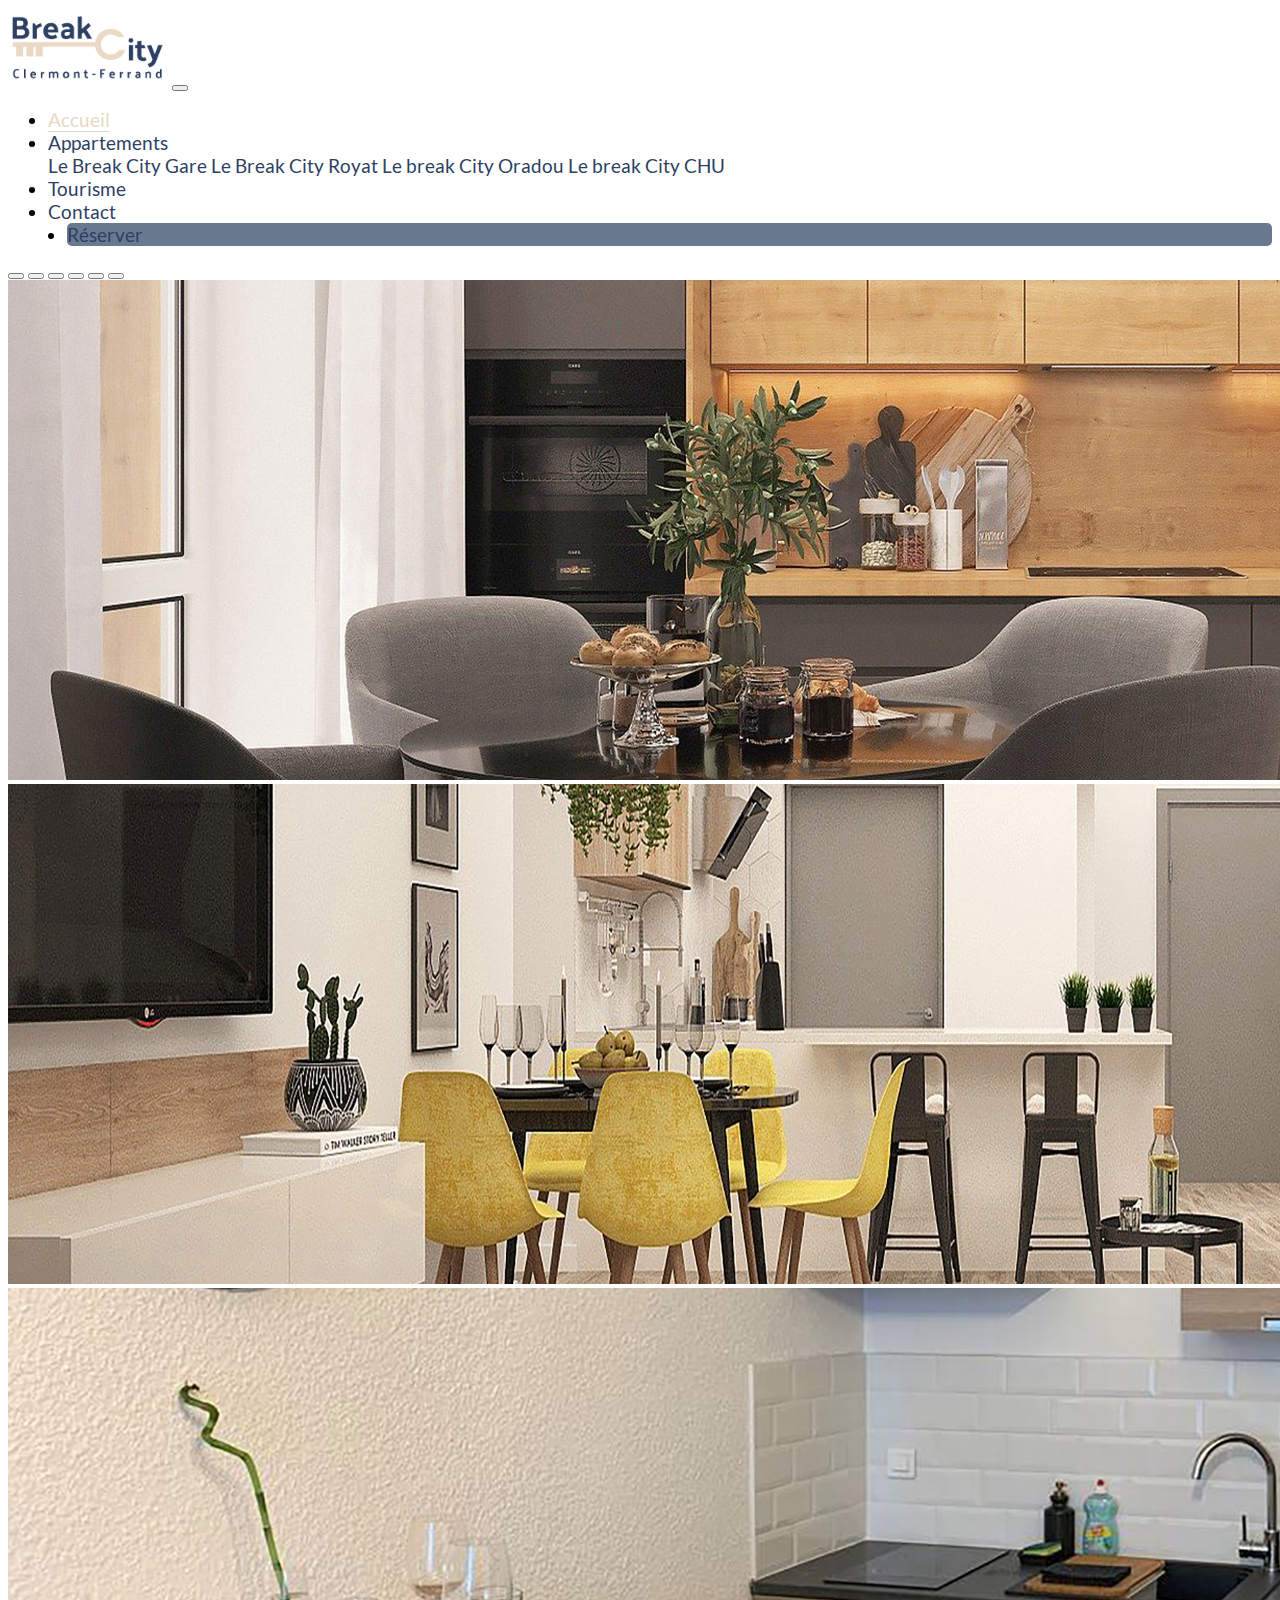
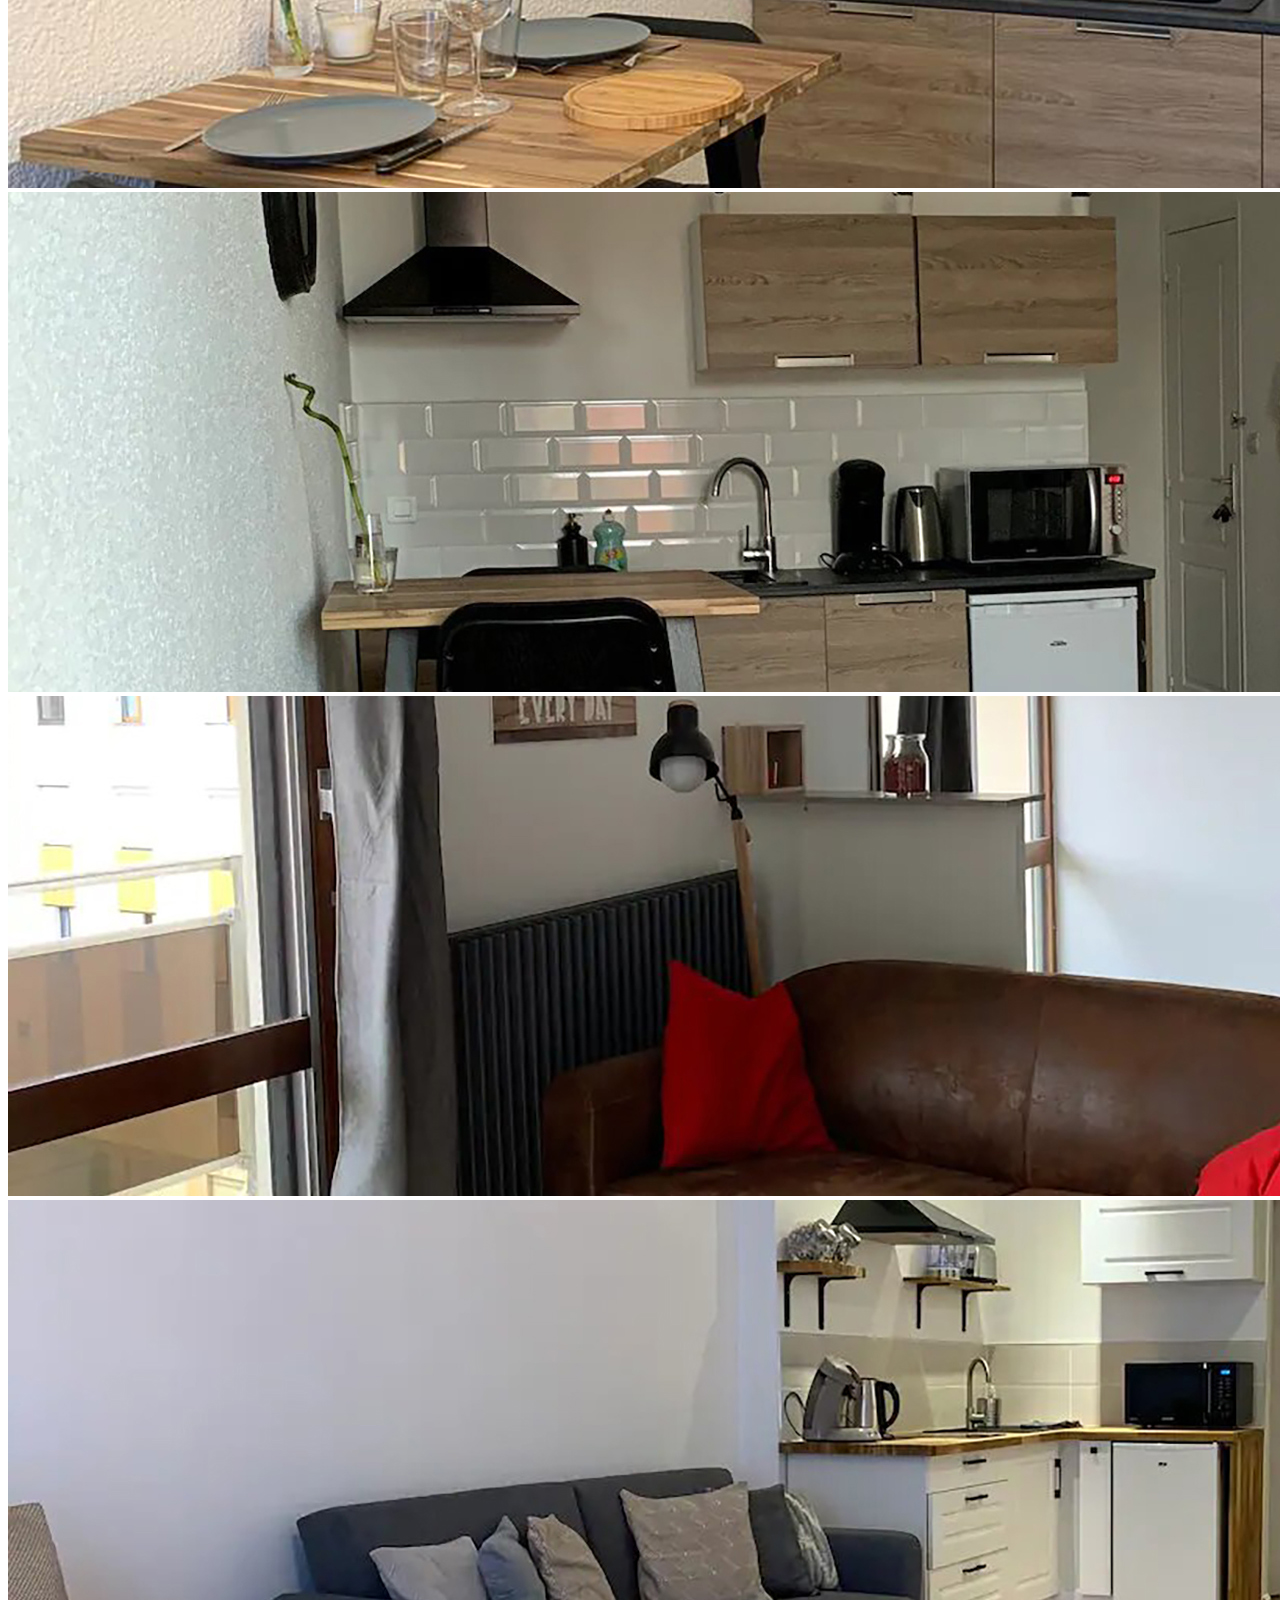
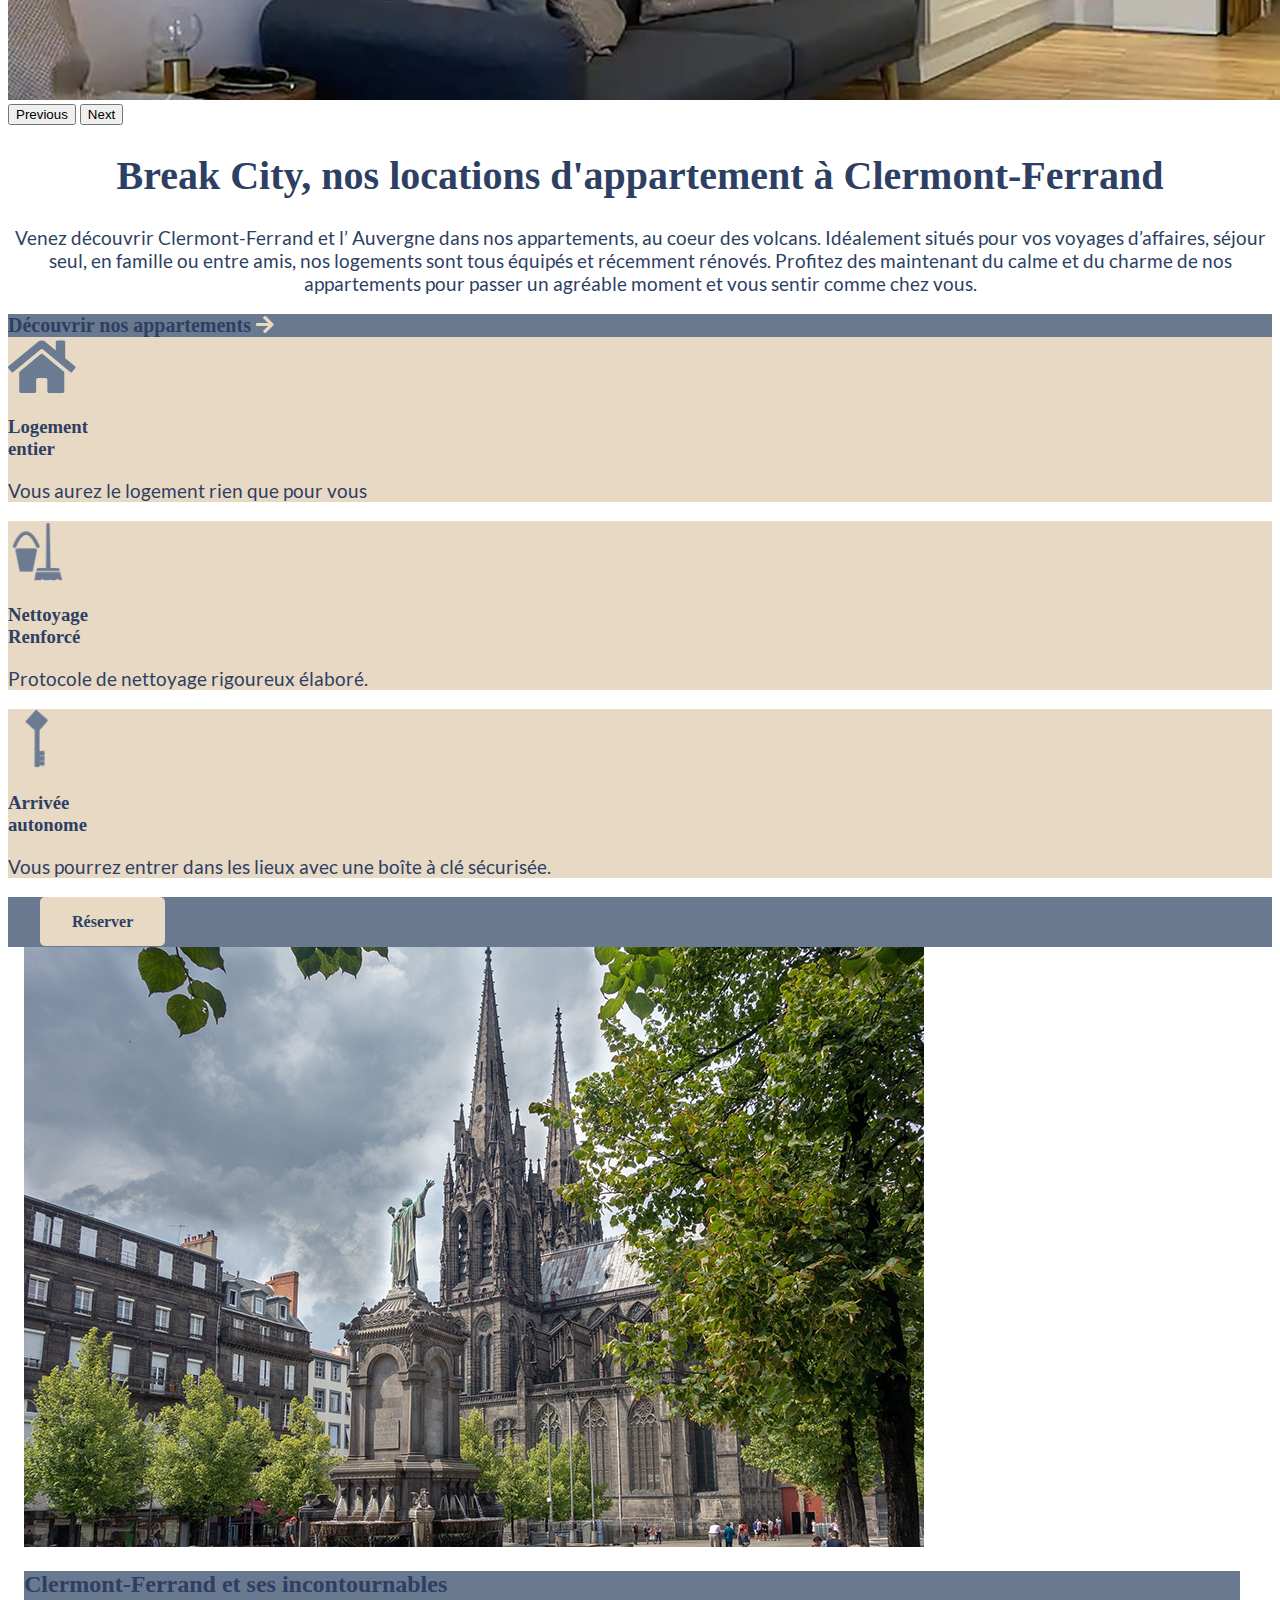
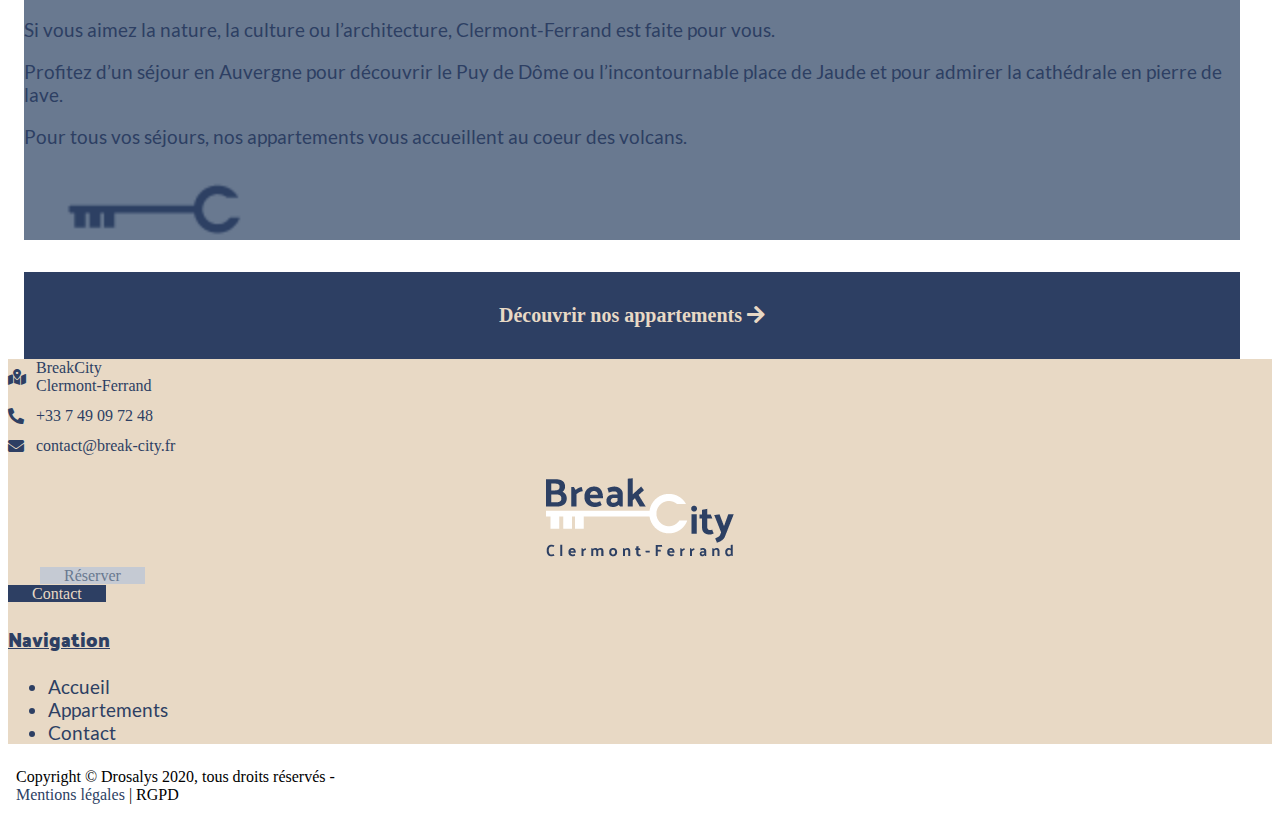
==== commit a087c725: "modify footer" ====
--- a/index.html
+++ b/index.html
@@ -1,294 +1,306 @@
 <!DOCTYPE html>
 <html lang="fr">
 
-<head>
-    <meta charset="utf-8">
-    <meta content="width=device-width, initial-scale=1" name="viewport">
-    <title>BreakCity - Index !</title>
-
-    <!-- CSS -->
-    <link crossorigin="anonymous" href="https://cdn.jsdelivr.net/npm/bootstrap@5.1.3/dist/css/bootstrap.min.css"
-        integrity="sha384-1BmE4kWBq78iYhFldvKuhfTAU6auU8tT94WrHftjDbrCEXSU1oBoqyl2QvZ6jIW3" rel="stylesheet">
-    <link href="https://cdnjs.cloudflare.com/ajax/libs/font-awesome/5.15.4/css/all.min.css" rel="stylesheet">
-    <link href="./styles/base.css" media="all" rel="stylesheet" type="text/css">
-
-</head>
-
-<body>
-    <header>
-        <nav class="navbar navbar-expand-lg navbar-light fw-bold bg-light">
+    <head>
+        <meta charset="utf-8">
+        <meta content="width=device-width, initial-scale=1" name="viewport">
+        <title>BreakCity - Index !</title>
+
+        <!-- CSS -->
+        <link crossorigin="anonymous" href="https://cdn.jsdelivr.net/npm/bootstrap@5.1.3/dist/css/bootstrap.min.css"
+              integrity="sha384-1BmE4kWBq78iYhFldvKuhfTAU6auU8tT94WrHftjDbrCEXSU1oBoqyl2QvZ6jIW3" rel="stylesheet">
+        <link href="https://cdnjs.cloudflare.com/ajax/libs/font-awesome/5.15.4/css/all.min.css" rel="stylesheet">
+        <link href="./styles/base.css" media="all" rel="stylesheet" type="text/css">
+
+    </head>
+
+    <body>
+        <header>
+            <nav class="navbar navbar-expand-lg navbar-light fw-bold bg-light">
+                <div class="container">
+                    <a class="navbar-brand" href="./index.html">
+                        <img alt="logo" height="80" src="./assets/images/logo-cle-beige.png">
+                    </a>
+                    <button aria-controls="navbarSupportedContent" aria-expanded="false" aria-label="Toggle navigation"
+                            class="navbar-toggler" data-bs-target="#navbarSupportedContent" data-bs-toggle="collapse"
+                            type="button">
+                        <span class="navbar-toggler-icon"></span>
+                    </button>
+                    <div class="collapse navbar-collapse" id="navbarSupportedContent">
+                        <ul class="navbar-nav w-100 mb-2 mb-lg-0 d-flex justify-content-end">
+                            <li class="nav-item">
+                                <a aria-current="page" class="nav-link active" href="./index.html">Accueil</a>
+                            </li>
+                            <li class="nav-item dropdown">
+                                <a class="nav-link dropdown-toggle" href="./appartements.html">
+                                    Appartements
+                                </a>
+                                <div aria-labelledby="navbarDropdown" class="dropdown-menu">
+                                    <a class="dropdown-item" href="./appartements/gare.html">
+                                        Le Break City Gare
+                                    </a>
+                                    <a class="dropdown-item" href="./appartements/royat.html">
+                                        Le Break City Royat
+                                    </a>
+                                    <a class="dropdown-item" href="./appartements/oradou.html">
+                                        Le break City Oradou
+                                    </a>
+                                    <a class="dropdown-item" href="./appartements/chu.html">
+                                        Le break City CHU</a>
+                                </div>
+                            </li>
+                            <li class="nav-item">
+                                <a class="nav-link" href="./tourisme.html">Tourisme</a>
+                            </li>
+                            <li class="nav-item">
+                                <a class="nav-link" href="./contact.html">Contact</a>
+                            </li>
+                            <li class="nav-item booked">
+                                <a class="nav-link" href="#">
+                                    Réserver
+                                </a>
+                            </li>
+                        </ul>
+                    </div>
+                </div>
+            </nav>
+        </header>
+
+        <section>
+            <div class="carousel slide" data-bs-ride="carousel" id="carouselExampleIndicators">
+                <div class="carousel-indicators">
+                    <button aria-current="true" aria-label="Slide 1" class="active"
+                            data-bs-slide-to="0"
+                            data-bs-target="#carouselExampleIndicators" type="button"></button>
+                    <button aria-label="Slide 2" data-bs-slide-to="1" data-bs-target="#carouselExampleIndicators"
+                            type="button"></button>
+                    <button aria-label="Slide 3" data-bs-slide-to="2" data-bs-target="#carouselExampleIndicators"
+                            type="button"></button>
+                    <button aria-label="Slide 4" data-bs-slide-to="3" data-bs-target="#carouselExampleIndicators"
+                            type="button"></button>
+                    <button aria-label="Slide 5" data-bs-slide-to="4" data-bs-target="#carouselExampleIndicators"
+                            type="button"></button>
+                    <button aria-label="Slide 6" data-bs-slide-to="5" data-bs-target="#carouselExampleIndicators"
+                            type="button"></button>
+                </div>
+                <div class="carousel-inner">
+                    <div class="carousel-item active">
+                        <img alt="..." class="d-block w-100" src="./assets/slider/appart-fictif1-hero.jpg">
+                    </div>
+                    <div class="carousel-item">
+                        <img alt="..." class="d-block w-100" src="./assets/slider/appart-fictif2-hero.jpg">
+                    </div>
+                    <div class="carousel-item">
+                        <img alt="..." class="d-block w-100" src="./assets/slider/gare.jpg">
+                    </div>
+                    <div class="carousel-item">
+                        <img alt="..." class="d-block w-100" src="./assets/slider/gare-hero.jpg">
+                    </div>
+                    <div class="carousel-item">
+                        <img alt="..." class="d-block w-100" src="./assets/slider/oradou-hero.jpg">
+                    </div>
+                    <div class="carousel-item">
+                        <img alt="..." class="d-block w-100" src="./assets/slider/royat-hero.jpg">
+                    </div>
+                </div>
+                <button class="carousel-control-prev" data-bs-slide="prev" data-bs-target="#carouselExampleIndicators"
+                        type="button">
+                    <span aria-hidden="true" class="carousel-control-prev-icon"></span>
+                    <span class="visually-hidden">Previous</span>
+                </button>
+                <button class="carousel-control-next" data-bs-slide="next" data-bs-target="#carouselExampleIndicators"
+                        type="button">
+                    <span aria-hidden="true" class="carousel-control-next-icon"></span>
+                    <span class="visually-hidden">Next</span>
+                </button>
+            </div>
+        </section>
+        <section>
             <div class="container">
-                <a class="navbar-brand" href="./index.html">
-                    <img alt="logo" height="80" src="./assets/images/logo-cle-beige.png">
-                </a>
-                <button aria-controls="navbarSupportedContent" aria-expanded="false" aria-label="Toggle navigation"
-                    class="navbar-toggler" data-bs-target="#navbarSupportedContent" data-bs-toggle="collapse"
-                    type="button">
-                    <span class="navbar-toggler-icon"></span>
-                </button>
-                <div class="collapse navbar-collapse" id="navbarSupportedContent">
-                    <ul class="navbar-nav w-100 mb-2 mb-lg-0 d-flex justify-content-end">
-                        <li class="nav-item">
-                            <a aria-current="page" class="nav-link active" href="./index.html">Accueil</a>
-                        </li>
-                        <li class="nav-item dropdown">
-                            <a class="nav-link dropdown-toggle" href="./appartements.html">
-                                Appartements
-                            </a>
-                            <div aria-labelledby="navbarDropdown" class="dropdown-menu">
-                                <a class="dropdown-item" href="./appartements/gare.html">
-                                    Le Break City Gare
-                                </a>
-                                <a class="dropdown-item" href="./appartements/royat.html">
-                                    Le Break City Royat
-                                </a>
-                                <a class="dropdown-item" href="./appartements/oradou.html">
-                                    Le break City Oradou
-                                </a>
-                                <a class="dropdown-item" href="./appartements/chu.html">
-                                    Le break City CHU</a>
-                            </div>
-                        </li>
-                        <li class="nav-item">
-                            <a class="nav-link" href="./tourisme.html">Tourisme</a>
-                        </li>
-                        <li class="nav-item">
-                            <a class="nav-link" href="./contact.html">Contact</a>
-                        </li>
-                        <li class="nav-item booked">
-                            <a class="nav-link" href="#">
-                                Réserver
-                            </a>
-                        </li>
-                    </ul>
-                </div>
-            </div>
-        </nav>
-    </header>
-
-    <section>
-        <div id="carouselExampleIndicators" class="carousel slide" data-bs-ride="carousel">
-            <div class="carousel-indicators">
-                <button type="button" data-bs-target="#carouselExampleIndicators" data-bs-slide-to="0" class="active"
-                    aria-current="true" aria-label="Slide 1"></button>
-                <button type="button" data-bs-target="#carouselExampleIndicators" data-bs-slide-to="1"
-                    aria-label="Slide 2"></button>
-                <button type="button" data-bs-target="#carouselExampleIndicators" data-bs-slide-to="2"
-                    aria-label="Slide 3"></button>
-                <button type="button" data-bs-target="#carouselExampleIndicators" data-bs-slide-to="3"
-                    aria-label="Slide 4"></button>
-                <button type="button" data-bs-target="#carouselExampleIndicators" data-bs-slide-to="4"
-                    aria-label="Slide 5"></button>
-                <button type="button" data-bs-target="#carouselExampleIndicators" data-bs-slide-to="5"
-                    aria-label="Slide 6"></button>
-            </div>
-            <div class="carousel-inner">
-                <div class="carousel-item active">
-                    <img src="./assets/slider/appart-fictif1-hero.jpg" class="d-block w-100" alt="...">
-                </div>
-                <div class="carousel-item">
-                    <img src="./assets/slider/appart-fictif2-hero.jpg" class="d-block w-100" alt="...">
-                </div>
-                <div class="carousel-item">
-                    <img src="./assets/slider/gare.jpg" class="d-block w-100" alt="...">
-                </div>
-                <div class="carousel-item">
-                    <img src="./assets/slider/gare-hero.jpg" class="d-block w-100" alt="...">
-                </div>
-                <div class="carousel-item">
-                    <img src="./assets/slider/oradou-hero.jpg" class="d-block w-100" alt="...">
-                </div>
-                <div class="carousel-item">
-                    <img src="./assets/slider/royat-hero.jpg" class="d-block w-100" alt="...">
-                </div>
-            </div>
-            <button class="carousel-control-prev" type="button" data-bs-target="#carouselExampleIndicators"
-                data-bs-slide="prev">
-                <span class="carousel-control-prev-icon" aria-hidden="true"></span>
-                <span class="visually-hidden">Previous</span>
-            </button>
-            <button class="carousel-control-next" type="button" data-bs-target="#carouselExampleIndicators"
-                data-bs-slide="next">
-                <span class="carousel-control-next-icon" aria-hidden="true"></span>
-                <span class="visually-hidden">Next</span>
-            </button>
-        </div>
-    </section>
-    <section>
-        <div class="container">
-            <h1 class="pt-4"
-                style="color: var(--break-city-blue-dark); font-size: 2.5rem; font-weight: 700; text-align: center;">
-                Break
-                City, nos locations d'appartement
-                à Clermont-Ferrand</h1>
-            <p class="pt-2 pb-4"
-                style="color: var(--break-city-blue-dark); text-align: center; box-sizing: border-box;">
-                Venez découvrir Clermont-Ferrand et l’ Auvergne dans nos appartements, au coeur des volcans. Idéalement
-                situés pour vos voyages d’affaires, séjour seul, en famille ou entre amis, nos logements sont tous
-                équipés
-                et récemment rénovés. Profitez des maintenant du calme et du charme de nos appartements pour passer un
-                agréable moment et vous sentir comme chez vous.
-            </p>
-        </div>
-    </section>
-    <section>
-        <div class="discover justify-content-center d-flex p-4" style="background-color: var(--break-city-blue);">
-            <a href="./appartements.html" class="justify-content-center"
-                style="color: var(--break-city-blue-dark); font-weight: 600; font-size: 1.25rem;">Découvrir nos
-                appartements
-                <i class="fas fa-arrow-right bg-break-city-blue-dark mb-2"
-                    style="color: var(--break-city-beige)"></i></a>
-        </div>
-    </section>
-    <section>
-        <div class="container mt-5">
-            <div class="row justify-content-around rounded-3">
-                <div class="col-lg-3 card-break align-items-center d-flex flex-column text-center rounded-3"
-                    style="background: var(--break-city-beige)">
-                    <i class="rounded-3 fas fa-home mt-4 pb-1" style="color: #6B7B92; font-size: 60px"></i>
-                    <h3 class="title-card pb-1" style="font-weight: 700; border-radius: 5px; ">Logement<br>entier</h3>
-                    <p class="subtitle mb-3">Vous aurez le logement rien que pour vous</p>
-                </div>
-                <div class="col-lg-3 card-break align-items-center d-flex flex-column text-center rounded-3"
-                    style="background: var(--break-city-beige)">
-                    <img class="rounded-3 img-card mt-4 pb-1" src="./assets/picto/nettoyage.png" alt="..." width="60px"
-                        height="60px">
-                    <h3 class="title-card pb-1" style="font-weight: 700; border-radius: 5px; ">Nettoyage<br>Renforcé
-                    </h3>
-                    <p class="subtitle mb-3">Protocole de nettoyage rigoureux élaboré.</p>
-                </div>
-                <div class="col-lg-3 card-break align-items-center d-flex flex-column text-center rounded-3"
-                    style="background: var(--break-city-beige)">
-                    <img class="rounded-3 img-card mt-4 pb-1" src="./assets/picto/arrivee-autonome.png" alt="..."
-                        width="60px" height="60px">
-                    <h3 class="title-card pb-1" style="font-weight: 700; border-radius: 5px;">Arrivée<br>autonome</h3>
-                    <p class="subtitle mb-3">Vous pourrez entrer dans les lieux avec une boîte à clé sécurisée.</p>
-                </div>
-            </div>
-            <div class="row justify-content-center my-5">
-                <div class="col-lg-4 col-md-12 booked" style="background-color: var(--break-city-blue)">
-                    <div class="d-flex justify-content-center justify-content-center" style="padding: 1rem 2rem">
-                        <a href="./contact.html" class="btn-break-city-booked"
-                            style="background-color: var(--break-city-beige); color: var(--break-city-blue-dark); border-radius: 5px; font-weight: 700; padding-left: 2rem; padding-right: 2rem; padding-top: 1rem; padding-bottom: 1rem;">Réserver</a>
-                    </div>
-                </div>
-            </div>
-        </div>
-    </section>
-    <section class="mb-5">
-        <div class="container-fluid" style="position: relative; display: block;">
-            <div class="row">
-                <div class="col-md-6 col-sm-12">
-                    <img class="img-card h-100 w-100" src="./assets/images/cathedrale.jpg" alt="arrivée autonome"
-                        style="vertical-align: left; object-fit: cover;">
-                </div>
-                <div class="col-md-6 col-sm-12 bg-blue text-center d-flex flex-column justify-content-center p-5 text-dark"
-                    style="background-color: var(--break-city-blue);">
-                    <h2 class="col-lg-12 title-section" style="color: var(--break-city-blue-dark)">Clermont-Ferrand et
-                        ses incontournables</h2>
-                    <p class="col-12">Si vous aimez la nature, la culture ou
-                        l’architecture, Clermont-Ferrand est
-                        faite pour vous.</p>
-                    <p class="col-12">Profitez d’un séjour en Auvergne pour
-                        découvrir le Puy de Dôme ou
-                        l’incontournable place de Jaude et pour admirer la cathédrale en pierre de lave.</p>
-                    <p class="col-12">Pour tous vos séjours, nos appartements
-                        vous accueillent au coeur des volcans.
-                    </p>
-                    <div class="d-flex justify-content-center">
-                        <img class="img-cle" src="./assets/picto/clefbleu.png" alt="arrivée autonome"
-                            style="color: var(--break-city-blue-dark); width: 200px; display: block;">
-                    </div>
-                </div>
-            </div>
-
-            <div class="row btn-break-city">
-                <div class="discover text-center; justify-content-center d-flex"
-                    style="color: var(--break-city-beige); font-size: 1.25rem; text-align: center;">
-                    <div class="boutton-appartement py-3"
-                        style="background-color: var(--break-city-blue-dark); padding-right: 1rem; padding-left: 1rem;">
-                        <a class=" text-light" href="./appartements.html">Découvrir nos appartements</a>
-                        <i class="fas fa-arrow-right"></i>
-                    </div>
-                </div>
-            </div>
-
-    </section>
-
-    <footer class="pt-3">
-        <div class="container">
-            <div class="row">
-                <div class="col-md-4">
-                    <div class="footer-contact-list">
-                        <div class="text-blue d-flex footer-contact-item">
-                            <i class="fas fa-map-marked-alt"></i>
-                            <span>
+                <h1 class="pt-4"
+                    style="color: var(--break-city-blue-dark); font-size: 2.5rem; font-weight: 700; text-align: center;">
+                    Break
+                    City, nos locations d'appartement
+                    à Clermont-Ferrand</h1>
+                <p class="pt-2 pb-4"
+                   style="color: var(--break-city-blue-dark); text-align: center; box-sizing: border-box;">
+                    Venez découvrir Clermont-Ferrand et l’ Auvergne dans nos appartements, au coeur des volcans.
+                    Idéalement
+                    situés pour vos voyages d’affaires, séjour seul, en famille ou entre amis, nos logements sont tous
+                    équipés
+                    et récemment rénovés. Profitez des maintenant du calme et du charme de nos appartements pour passer
+                    un
+                    agréable moment et vous sentir comme chez vous.
+                </p>
+            </div>
+        </section>
+        <section>
+            <div class="discover justify-content-center d-flex p-4" style="background-color: var(--break-city-blue);">
+                <a class="justify-content-center" href="./appartements.html"
+                   style="color: var(--break-city-blue-dark); font-weight: 600; font-size: 1.25rem;">Découvrir nos
+                    appartements
+                    <i class="fas fa-arrow-right bg-break-city-blue-dark mb-2"
+                       style="color: var(--break-city-beige)"></i></a>
+            </div>
+        </section>
+        <section>
+            <div class="container mt-5">
+                <div class="row justify-content-around ">
+                    <div class="col-lg-3 card-break align-items-center d-flex flex-column text-center"
+                         style="background: var(--break-city-beige)">
+                        <i class="fas fa-home" style="color: #6B7B92; font-size: 60px"></i>
+                        <h3 class="title-card " style="font-weight: 700; border-radius: 5px;">Logement<br>entier</h3>
+                        <p class="subtitle">Vous aurez le logement rien que pour vous</p>
+                    </div>
+                    <div class="col-lg-3 card-break align-items-center d-flex flex-column text-center"
+                         style="background: var(--break-city-beige)">
+                        <img alt="..." class="img-card" height="60px" src="./assets/picto/nettoyage.png" width="60px">
+                        <h3 class="title-card">Nettoyage<br>Renforcé</h3>
+                        <p class="subtitle">Protocole de nettoyage rigoureux élaboré.</p>
+                    </div>
+                    <div class="col-lg-3 card-break align-items-center d-flex flex-column text-center"
+                         style="background: var(--break-city-beige)">
+                        <img alt="..." class="img-card" height="60px" src="./assets/picto/arrivee-autonome.png"
+                             width="60px">
+                        <h3 class="title-card">Arrivée<br>autonome</h3>
+                        <p class="subtitle mb-5">Vous pourrez entrer dans les lieux avec une boîte à clé sécurisée.</p>
+                    </div>
+                </div>
+                <div class="row justify-content-center my-5">
+                    <div class="col-lg-4 col-md-12 booked" style="background-color: var(--break-city-blue)">
+                        <div class="d-flex justify-content-center justify-content-center" style="padding: 1rem 2rem">
+                            <a class="btn-break-city-booked" href="./contact.html"
+                               style="background-color: var(--break-city-beige); color: var(--break-city-blue-dark); border-radius: 5px; font-weight: 700; padding-left: 2rem; padding-right: 2rem; padding-top: 1rem; padding-bottom: 1rem;">Réserver</a>
+                        </div>
+                    </div>
+                </div>
+            </div>
+        </section>
+        <section>
+            <div class="container-fluid"
+                 style="position: relative; padding-left: 1rem; padding-right: 2rem; display: block; box-sizing: border-box;">
+                <div class="row">
+                    <div class="col-6">
+                        <img alt="arrivée autonome" class="img-card" src="./assets/images/cathedrale.jpg"
+                             style="vertical-align: left; object-fit: cover; box-sizing: border-box;">
+                    </div>
+                    <div class="col-6 bg-blue" style="background-color: var(--break-city-blue);">
+                        <h2 class="col-lg-12 title-section" style="color: var(--break-city-blue-dark)">Clermont-Ferrand
+                            et
+                            ses incontournables</h2>
+                        <p class="col-12" style="color: var(--break-city-blue-dark)">Si vous aimez la nature, la culture
+                            ou
+                            l’architecture, Clermont-Ferrand est
+                            faite pour vous.</p>
+                        <p class="col-12" style="color: var(--break-city-blue-dark)">Profitez d’un séjour en Auvergne
+                            pour
+                            découvrir le Puy de Dôme ou
+                            l’incontournable place de Jaude et pour admirer la cathédrale en pierre de lave.</p>
+                        <p class="col-12" style="color: var(--break-city-blue-dark)">Pour tous vos séjours, nos
+                            appartements
+                            vous accueillent au coeur des volcans.
+                        </p>
+                        <div style="margin: 2rem;">
+                            <img alt="arrivée autonome" class="img-cle" src="./assets/picto/clefbleu.png"
+                                 style="color: var(--break-city-blue-dark); width: 200px; display: block;">
+                        </div>
+                    </div>
+                </div>
+                <div class="row btn-break-city">
+                    <a href="./appartements.html">
+                        <div class="discover text-center; justify-content-center"
+                             style="color: var(--break-city-beige); background-color: var(--break-city-blue-dark); font-weight: 600; font-size: 1.25rem; padding: 2rem; justify-content: center; text-align: center;">
+                            Découvrir nos appartements
+                            <i class="fas fa-arrow-right"></i>
+                        </div>
+                    </a>
+                </div>
+            </div>
+
+        </section>
+
+        <footer class="pt-3">
+            <div class="container">
+                <div class="row">
+                    <div class="col-md-4 d-flex justify-content-center">
+                        <div class="footer-contact-list">
+                            <div class="text-blue d-flex footer-contact-item">
+                                <i class="fas fa-map-marked-alt"></i>
+                                <span>
                                 BreakCity
                                 <br>
                                 Clermont-Ferrand
                             </span>
-                        </div>
-                        <div class="text-blue d-flex footer-contact-item">
-                            <i class="fas fa-phone-alt"></i>
-                            +33 7 49 09 72 48
-                        </div>
-                        <div class="text-blue d-flex footer-contact-item">
-                            <i class="fas fa-envelope"></i>
-                            <a href="mailto:contact@break-city.fr">
-                                contact@break-city.fr
-                            </a>
-                        </div>
-                    </div>
-                </div>
-                <div class="col-md-4">
-                    <div class="row">
-                        <div class="col-10">
-                            <img alt="break City" class="footer-logo" src="./assets/images/logo-cle-blanche-footer.png"
-                                title="break City">
-
-                            <div class="row mt-4">
-                                <div class="col-6 d-flex justify-content-center p-0">
-                                    <a class="btn btn-break-city" href="/contact.html">
-                                        Réserver
-                                    </a>
-                                </div>
-                                <div class="col-6 d-flex justify-content-center p-0">
-                                    <a class="btn btn-break-city-dark" href="/contact.html">
-                                        Contact
-                                    </a>
+                            </div>
+                            <div class="text-blue d-flex footer-contact-item">
+                                <i class="fas fa-phone-alt"></i>
+                                +33 7 49 09 72 48
+                            </div>
+                            <div class="text-blue d-flex footer-contact-item">
+                                <i class="fas fa-envelope"></i>
+                                <a href="mailto:contact@break-city.fr">
+                                    contact@break-city.fr
+                                </a>
+                            </div>
+                        </div>
+                    </div>
+                    <div class="col-md-4 my-4">
+                        <div class="row d-flex justify-content-center">
+                            <div class="col-10">
+                                <img alt="break City" class="footer-logo"
+                                     src="./assets/images/logo-cle-blanche-footer.png" title="break City">
+
+                                <div class="row mt-4">
+                                    <div class="col-6 d-flex justify-content-center p-0">
+                                        <a class="btn btn-break-city" href="/contact.html">
+                                            Réserver
+                                        </a>
+                                    </div>
+                                    <div class="col-6 d-flex justify-content-center p-0">
+                                        <a class="btn btn-break-city-dark" href="/contact.html">
+                                            Contact
+                                        </a>
+                                    </div>
                                 </div>
                             </div>
                         </div>
                     </div>
-                </div>
-                <div class="col-md-4">
-                    <div class="row justify-content-center">
-                        <h3 class="footer-nav-title pl-5 mb-4">Navigation</h3>
-                    </div>
-                    <div class="row">
-                        <ul>
-                            <li><a href="./index.html">Accueil</a></li>
-                            <li><a href="./appartements.html">Appartements</a></li>
-                            <li><a href="./contact.html">Contact</a></li>
-                        </ul>
-                    </div>
-                </div>
-            </div>
-        </div>
-        </div>
-        </section>
-    </footer>
-    <!-- COPYRIGHT -->
-    <section id="copyright">
-        <div class="copyright d-flex justify-content-center">
-            Copyright © Drosalys 2020, tous droits réservés &dash; <a class="mx-1"
-                href="./mentions-legales.html">Mentions
-                légales</a> | <span class="mx-1 cursor-pointer" id="rgpd-footer">RGPD</span>
-        </div>
-    </section>
-
-    <!-- JS -->
-    <script crossorigin="anonymous" integrity="sha384-ka7Sk0Gln4gmtz2MlQnikT1wXgYsOg+OMhuP+IlRH9sENBO0LRn5q+8nbTov4+1p"
-        src="https://cdn.jsdelivr.net/npm/bootstrap@5.1.3/dist/js/bootstrap.bundle.min.js"></script>
-</body>
+                    <div class="col-md-4 d-flex flex-column align-items-center justify-content-center">
+                        <div class="row">
+                            <h3 class="footer-nav-title pl-5 mb-4">Navigation</h3>
+                        </div>
+                        <div class="row">
+                            <ul>
+                                <li><a href="./index.html">Accueil</a></li>
+                                <li><a href="./appartements.html">Appartements</a></li>
+                                <li><a href="./contact.html">Contact</a></li>
+                            </ul>
+                        </div>
+                    </div>
+                </div>
+            </div>
+        </footer>
+
+        <!-- COPYRIGHT -->
+        <section id="copyright">
+            <div class="copyright d-flex justify-content-center">
+                Copyright © Drosalys 2020, tous droits réservés &dash;
+                <div>
+                    <a class="mx-1" href="./mentions-legales.html">
+                        Mentions légales
+                    </a>
+                    |
+                    <span class="mx-1 cursor-pointer" id="rgpd-footer">
+                    RGPD
+                </span>
+                </div>
+            </div>
+        </section>
+
+        <!-- JS -->
+        <script crossorigin="anonymous"
+                integrity="sha384-ka7Sk0Gln4gmtz2MlQnikT1wXgYsOg+OMhuP+IlRH9sENBO0LRn5q+8nbTov4+1p"
+                src="https://cdn.jsdelivr.net/npm/bootstrap@5.1.3/dist/js/bootstrap.bundle.min.js"></script>
+    </body>
+
 </html>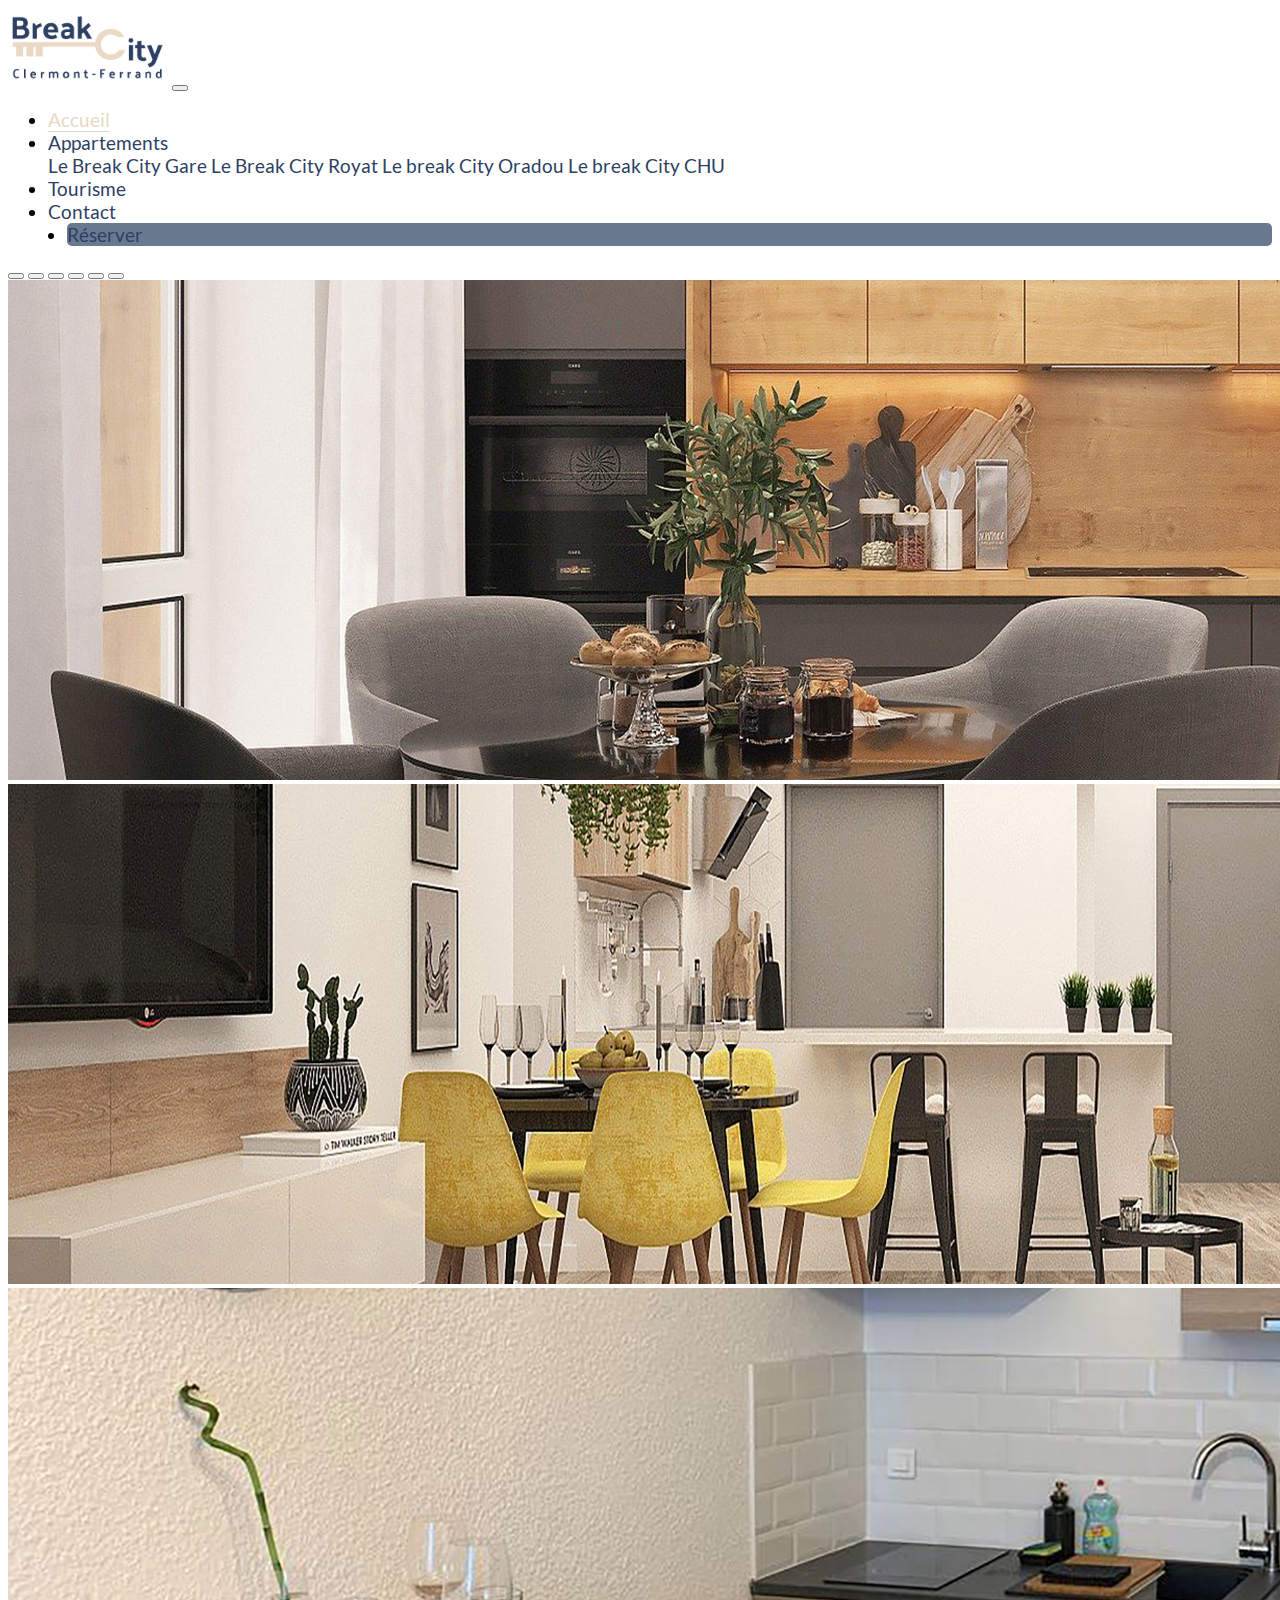
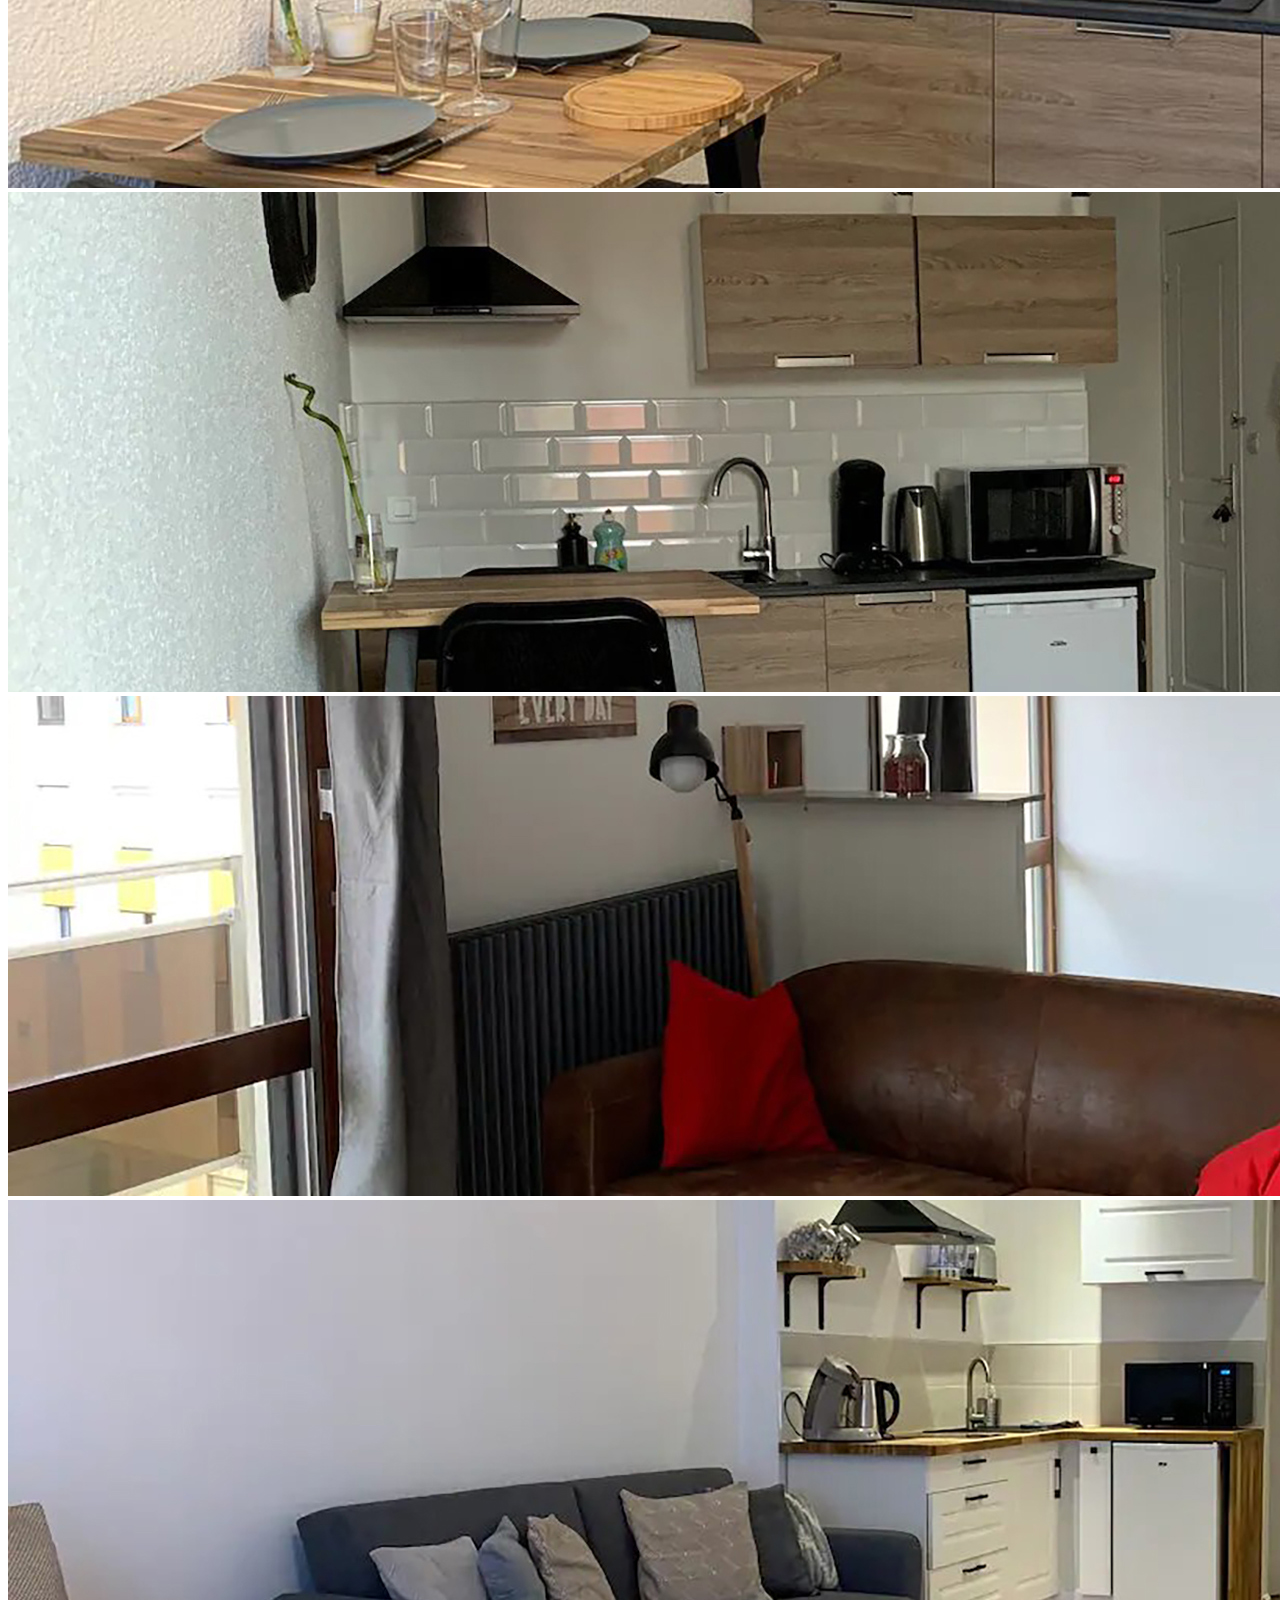
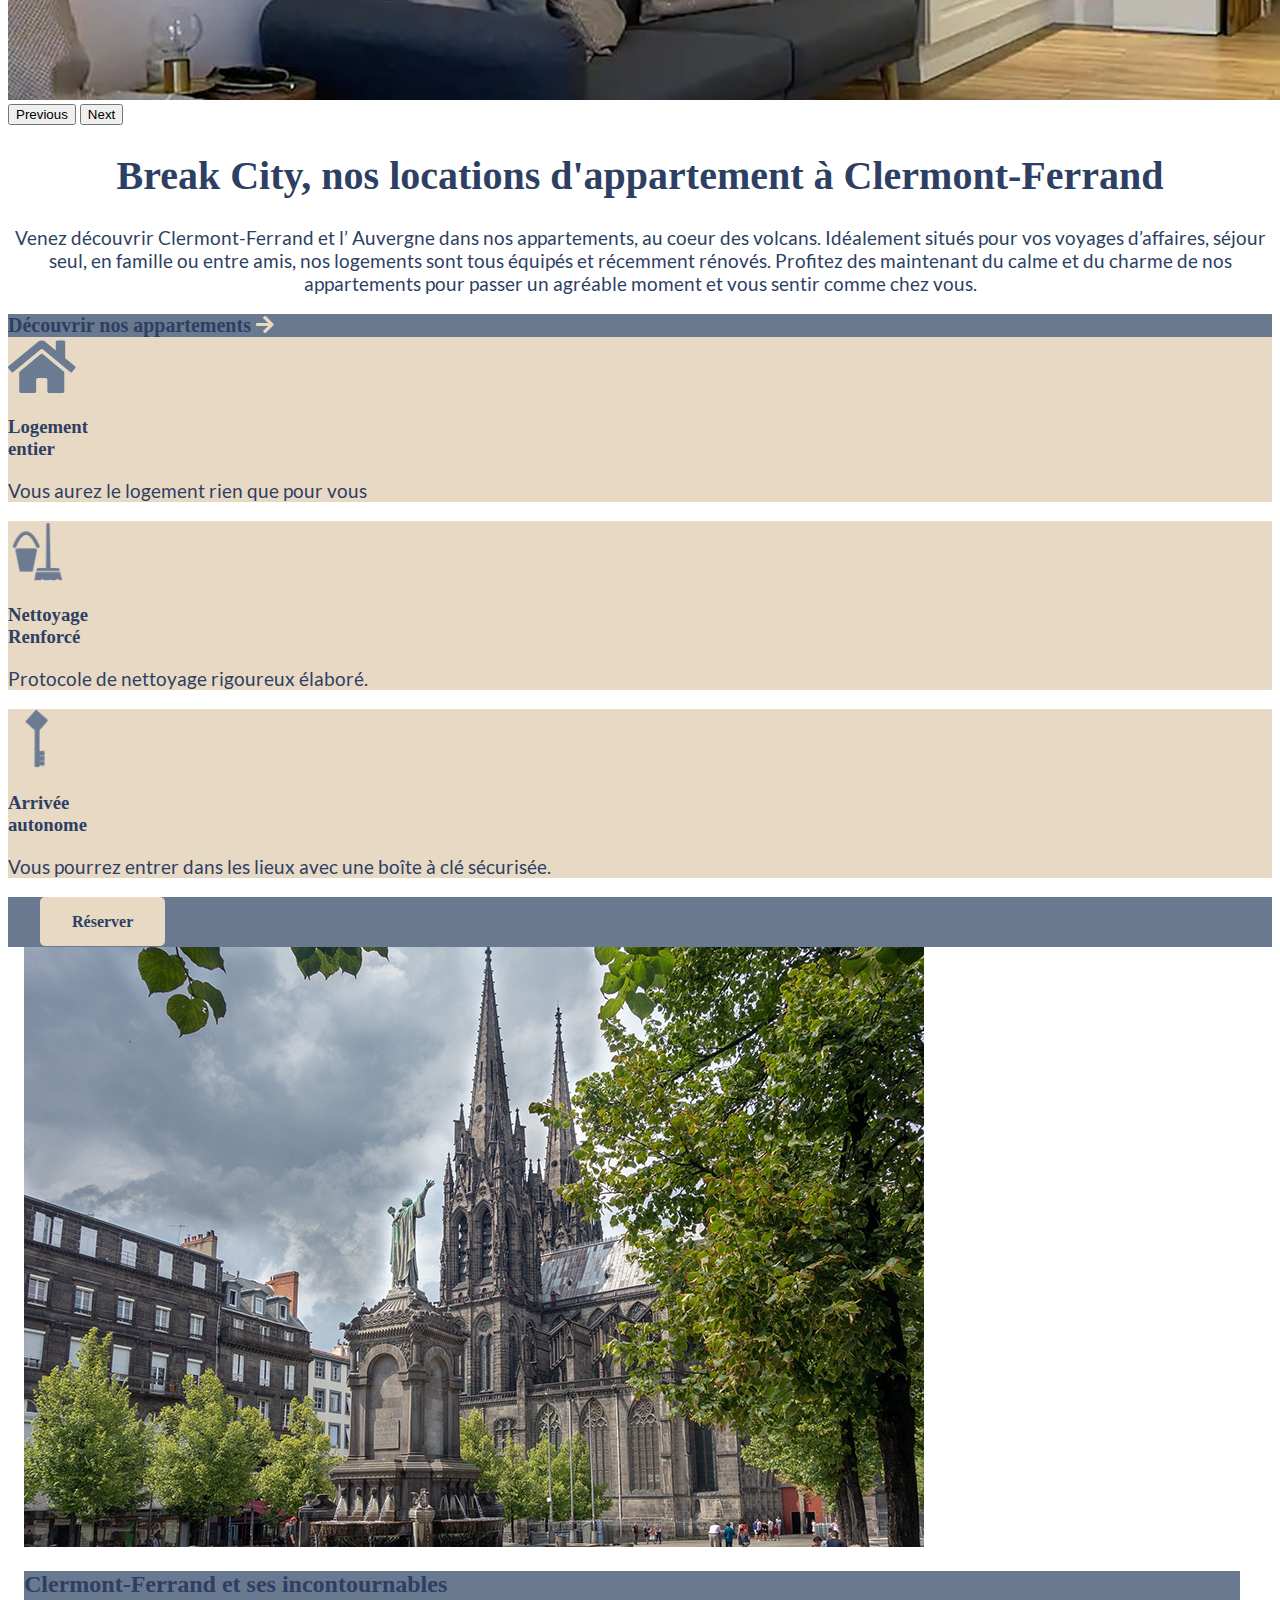
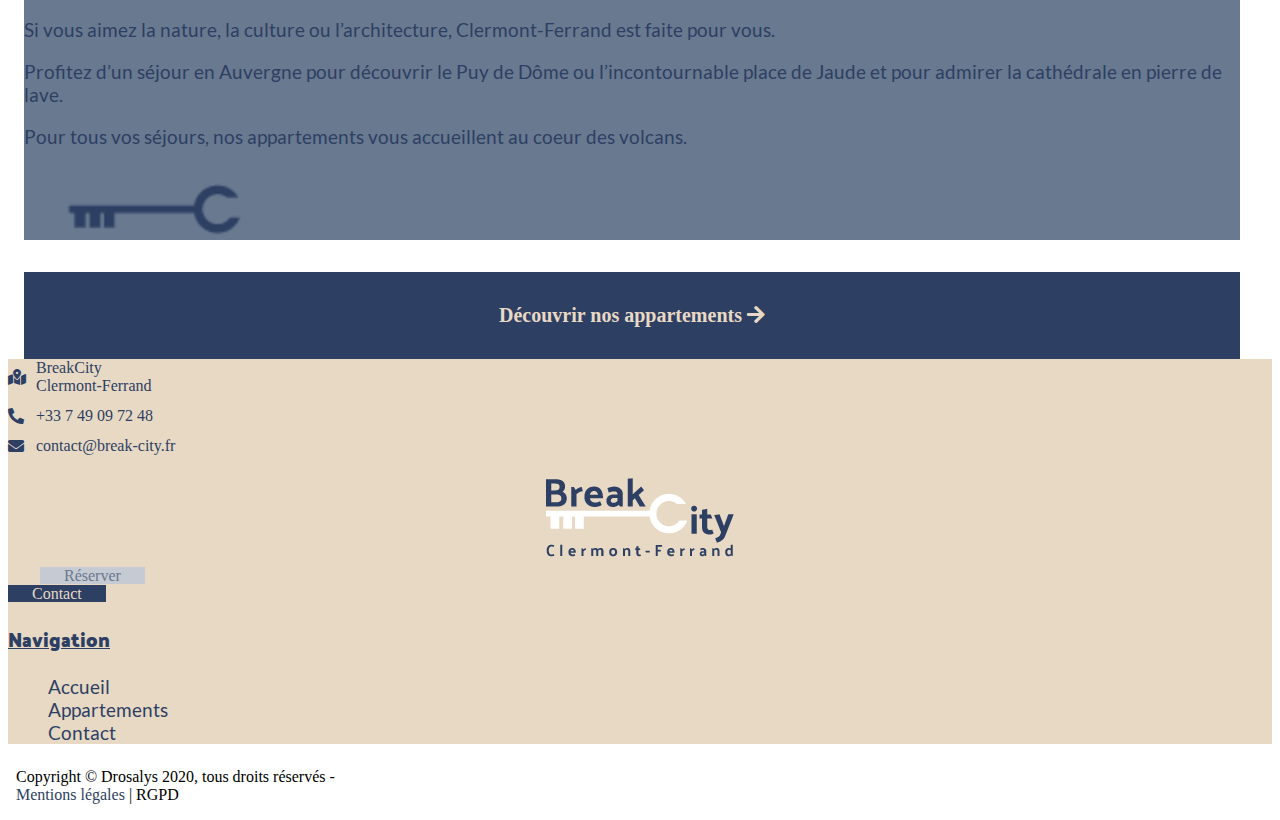
==== commit 2a982f93: "add link photoswipe css and js" ====
--- a/index.html
+++ b/index.html
@@ -11,6 +11,8 @@
               integrity="sha384-1BmE4kWBq78iYhFldvKuhfTAU6auU8tT94WrHftjDbrCEXSU1oBoqyl2QvZ6jIW3" rel="stylesheet">
         <link href="https://cdnjs.cloudflare.com/ajax/libs/font-awesome/5.15.4/css/all.min.css" rel="stylesheet">
         <link href="./styles/base.css" media="all" rel="stylesheet" type="text/css">
+        <link href="./styles/default-skin.css" rel="stylesheet" type="text/css">
+        <link href="./styles/photoswipe.css" rel="stylesheet" type="text/css">
 
     </head>
 
@@ -300,7 +302,10 @@
         <!-- JS -->
         <script crossorigin="anonymous"
                 integrity="sha384-ka7Sk0Gln4gmtz2MlQnikT1wXgYsOg+OMhuP+IlRH9sENBO0LRn5q+8nbTov4+1p"
-                src="https://cdn.jsdelivr.net/npm/bootstrap@5.1.3/dist/js/bootstrap.bundle.min.js"></script>
+                src="https://cdn.jsdelivr.net/npm/bootstrap@5.1.3/dist/js/bootstrap.bundle.min.js">
+        </script>
+        <script src="scripts/photoswipe.min.js"></script>
+        <script src="scripts/photoswipe-ui-default.min.js"></script>
     </body>
 
 </html>--- a/styles/base.css
+++ b/styles/base.css
@@ -95,7 +95,7 @@
     display: flex;
     justify-content: right;
     text-align: right;
-
+    
 }
 
 .img-Puy-De-Dome {
@@ -124,19 +124,19 @@
     margin: 1rem;
     padding: 1rem;
     display: column;
-}
-
-.photo-section-1 img {
-    object-fit: cover;
-}
-
-.container-button {
-    justify-content: center;
-    display: flex;
-    margin-bottom: 3rem;
-
-}
-
+    }
+  
+ .photo-section-1 img {
+object-fit: cover;
+ }   
+
+ .container-button {
+     justify-content: center;
+     display: flex;
+     margin-bottom: 3rem;
+     
+ }
+    
 .tourisme-main {
     background-image: url(../assets/images/puy-de-dome-pariou.jpg);
     background-position: 50%;
@@ -365,7 +365,6 @@
 .text-center {
     color: #2d3f63;
 }
-
 .fond-contact {
     background-color: #697990;
 }
@@ -381,12 +380,12 @@
 
 .tourisme-div2 h2 {
     font-family: 'Palanquin Dark';
-    color: var(--break-city-blue);
+    color:var(--break-city-blue);
     padding: 1rem 3rem;
     margin-bottom: 0.5rem;
 }
 
-.tourisme-div3 img {
+.tourisme-div3 img{
     height: 100%;
     object-fit: cover;
     padding: 3 3rem;
@@ -401,18 +400,6 @@
     object-fit: cover;
 }
 
-.boutton-appartement {
-    position: absolute;
-    top: 470px;
-}
-
-@media screen and (max-width: 700px) {
-    .boutton-appartement {
-        position: relative;
-        top: 0px;
-        width: 100%;
-    }
-}
 /* ==========================================================================
    Footer:
    ========================================================================== */
@@ -464,6 +451,7 @@
     display: flex;
     flex-direction: column;
     align-items: flex-start;
+    list-style: none;
 }
 
 #copyright .copyright {
@@ -472,4 +460,13 @@
 
 #copyright .copyright a {
     text-decoration: none;
+}
+
+@media screen and (max-width: 900px) {
+    .copyright {
+        display: flex;
+        flex-direction: column;
+        justify-content: center;
+        align-items: center;
+    }
 }--- a/styles/default-skin.css
+++ b/styles/default-skin.css
@@ -0,0 +1,482 @@
+/*! PhotoSwipe Default UI CSS by Dmitry Semenov | photoswipe.com | MIT license */
+/*
+
+	Contents:
+
+	1. Buttons
+	2. Share modal and links
+	3. Index indicator ("1 of X" counter)
+	4. Caption
+	5. Loading indicator
+	6. Additional styles (root element, top bar, idle state, hidden state, etc.)
+
+*/
+/*
+	
+	1. Buttons
+
+ */
+/* <button> css reset */
+.pswp__button {
+  width: 44px;
+  height: 44px;
+  position: relative;
+  background: none;
+  cursor: pointer;
+  overflow: visible;
+  -webkit-appearance: none;
+  display: block;
+  border: 0;
+  padding: 0;
+  margin: 0;
+  float: right;
+  opacity: 0.75;
+  -webkit-transition: opacity 0.2s;
+          transition: opacity 0.2s;
+  -webkit-box-shadow: none;
+          box-shadow: none; }
+  .pswp__button:focus, .pswp__button:hover {
+    opacity: 1; }
+  .pswp__button:active {
+    outline: none;
+    opacity: 0.9; }
+  .pswp__button::-moz-focus-inner {
+    padding: 0;
+    border: 0; }
+
+/* pswp__ui--over-close class it added when mouse is over element that should close gallery */
+.pswp__ui--over-close .pswp__button--close {
+  opacity: 1; }
+
+.pswp__button,
+.pswp__button--arrow--left:before,
+.pswp__button--arrow--right:before {
+  background: url(../scripts/dist/default-skin/default-skin.png) 0 0 no-repeat;
+  background-size: 264px 88px;
+  width: 44px;
+  height: 44px; }
+
+@media (-webkit-min-device-pixel-ratio: 1.1), (-webkit-min-device-pixel-ratio: 1.09375), (min-resolution: 105dpi), (min-resolution: 1.1dppx) {
+  /* Serve SVG sprite if browser supports SVG and resolution is more than 105dpi */
+  .pswp--svg .pswp__button,
+  .pswp--svg .pswp__button--arrow--left:before,
+  .pswp--svg .pswp__button--arrow--right:before {
+    background-image: url(../scripts/dist/default-skin/default-skin.svg); }
+  .pswp--svg .pswp__button--arrow--left,
+  .pswp--svg .pswp__button--arrow--right {
+    background: none; } }
+
+.pswp__button--close {
+  background-position: 0 -44px; }
+
+.pswp__button--share {
+  background-position: -44px -44px; }
+
+.pswp__button--fs {
+  display: none; }
+
+.pswp--supports-fs .pswp__button--fs {
+  display: block; }
+
+.pswp--fs .pswp__button--fs {
+  background-position: -44px 0; }
+
+.pswp__button--zoom {
+  display: none;
+  background-position: -88px 0; }
+
+.pswp--zoom-allowed .pswp__button--zoom {
+  display: block; }
+
+.pswp--zoomed-in .pswp__button--zoom {
+  background-position: -132px 0; }
+
+/* no arrows on touch screens */
+.pswp--touch .pswp__button--arrow--left,
+.pswp--touch .pswp__button--arrow--right {
+  visibility: hidden; }
+
+/*
+	Arrow buttons hit area
+	(icon is added to :before pseudo-element)
+*/
+.pswp__button--arrow--left,
+.pswp__button--arrow--right {
+  background: none;
+  top: 50%;
+  margin-top: -50px;
+  width: 70px;
+  height: 100px;
+  position: absolute; }
+
+.pswp__button--arrow--left {
+  left: 0; }
+
+.pswp__button--arrow--right {
+  right: 0; }
+
+.pswp__button--arrow--left:before,
+.pswp__button--arrow--right:before {
+  content: '';
+  top: 35px;
+  background-color: rgba(0, 0, 0, 0.3);
+  height: 30px;
+  width: 32px;
+  position: absolute; }
+
+.pswp__button--arrow--left:before {
+  left: 6px;
+  background-position: -138px -44px; }
+
+.pswp__button--arrow--right:before {
+  right: 6px;
+  background-position: -94px -44px; }
+
+/*
+
+	2. Share modal/popup and links
+
+ */
+.pswp__counter,
+.pswp__share-modal {
+  -webkit-user-select: none;
+  -moz-user-select: none;
+  -ms-user-select: none;
+      user-select: none; }
+
+.pswp__share-modal {
+  display: block;
+  background: rgba(0, 0, 0, 0.5);
+  width: 100%;
+  height: 100%;
+  top: 0;
+  left: 0;
+  padding: 10px;
+  position: absolute;
+  z-index: 1600;
+  opacity: 0;
+  -webkit-transition: opacity 0.25s ease-out;
+          transition: opacity 0.25s ease-out;
+  -webkit-backface-visibility: hidden;
+  will-change: opacity; }
+
+.pswp__share-modal--hidden {
+  display: none; }
+
+.pswp__share-tooltip {
+  z-index: 1620;
+  position: absolute;
+  background: #FFF;
+  top: 56px;
+  border-radius: 2px;
+  display: block;
+  width: auto;
+  right: 44px;
+  -webkit-box-shadow: 0 2px 5px rgba(0, 0, 0, 0.25);
+          box-shadow: 0 2px 5px rgba(0, 0, 0, 0.25);
+  -webkit-transform: translateY(6px);
+      -ms-transform: translateY(6px);
+          transform: translateY(6px);
+  -webkit-transition: -webkit-transform 0.25s;
+          transition: transform 0.25s;
+  -webkit-backface-visibility: hidden;
+  will-change: transform; }
+  .pswp__share-tooltip a {
+    display: block;
+    padding: 8px 12px;
+    color: #000;
+    text-decoration: none;
+    font-size: 14px;
+    line-height: 18px; }
+    .pswp__share-tooltip a:hover {
+      text-decoration: none;
+      color: #000; }
+    .pswp__share-tooltip a:first-child {
+      /* round corners on the first/last list item */
+      border-radius: 2px 2px 0 0; }
+    .pswp__share-tooltip a:last-child {
+      border-radius: 0 0 2px 2px; }
+
+.pswp__share-modal--fade-in {
+  opacity: 1; }
+  .pswp__share-modal--fade-in .pswp__share-tooltip {
+    -webkit-transform: translateY(0);
+        -ms-transform: translateY(0);
+            transform: translateY(0); }
+
+/* increase size of share links on touch devices */
+.pswp--touch .pswp__share-tooltip a {
+  padding: 16px 12px; }
+
+a.pswp__share--facebook:before {
+  content: '';
+  display: block;
+  width: 0;
+  height: 0;
+  position: absolute;
+  top: -12px;
+  right: 15px;
+  border: 6px solid transparent;
+  border-bottom-color: #FFF;
+  -webkit-pointer-events: none;
+  -moz-pointer-events: none;
+  pointer-events: none; }
+
+a.pswp__share--facebook:hover {
+  background: #3E5C9A;
+  color: #FFF; }
+  a.pswp__share--facebook:hover:before {
+    border-bottom-color: #3E5C9A; }
+
+a.pswp__share--twitter:hover {
+  background: #55ACEE;
+  color: #FFF; }
+
+a.pswp__share--pinterest:hover {
+  background: #CCC;
+  color: #CE272D; }
+
+a.pswp__share--download:hover {
+  background: #DDD; }
+
+/*
+
+	3. Index indicator ("1 of X" counter)
+
+ */
+.pswp__counter {
+  position: absolute;
+  left: 0;
+  top: 0;
+  height: 44px;
+  font-size: 13px;
+  line-height: 44px;
+  color: #FFF;
+  opacity: 0.75;
+  padding: 0 10px; }
+
+/*
+	
+	4. Caption
+
+ */
+.pswp__caption {
+  position: absolute;
+  left: 0;
+  bottom: 0;
+  width: 100%;
+  min-height: 44px; }
+  .pswp__caption small {
+    font-size: 11px;
+    color: #BBB; }
+
+.pswp__caption__center {
+  text-align: left;
+  max-width: 420px;
+  margin: 0 auto;
+  font-size: 13px;
+  padding: 10px;
+  line-height: 20px;
+  color: #CCC; }
+
+.pswp__caption--empty {
+  display: none; }
+
+/* Fake caption element, used to calculate height of next/prev image */
+.pswp__caption--fake {
+  visibility: hidden; }
+
+/*
+
+	5. Loading indicator (preloader)
+
+	You can play with it here - http://codepen.io/dimsemenov/pen/yyBWoR
+
+ */
+.pswp__preloader {
+  width: 44px;
+  height: 44px;
+  position: absolute;
+  top: 0;
+  left: 50%;
+  margin-left: -22px;
+  opacity: 0;
+  -webkit-transition: opacity 0.25s ease-out;
+          transition: opacity 0.25s ease-out;
+  will-change: opacity;
+  direction: ltr; }
+
+.pswp__preloader__icn {
+  width: 20px;
+  height: 20px;
+  margin: 12px; }
+
+.pswp__preloader--active {
+  opacity: 1; }
+  .pswp__preloader--active .pswp__preloader__icn {
+    /* We use .gif in browsers that don't support CSS animation */
+    background: url(../scripts/dist/default-skin/preloader.gif) 0 0 no-repeat; }
+
+.pswp--css_animation .pswp__preloader--active {
+  opacity: 1; }
+  .pswp--css_animation .pswp__preloader--active .pswp__preloader__icn {
+    -webkit-animation: clockwise 500ms linear infinite;
+            animation: clockwise 500ms linear infinite; }
+  .pswp--css_animation .pswp__preloader--active .pswp__preloader__donut {
+    -webkit-animation: donut-rotate 1000ms cubic-bezier(0.4, 0, 0.22, 1) infinite;
+            animation: donut-rotate 1000ms cubic-bezier(0.4, 0, 0.22, 1) infinite; }
+
+.pswp--css_animation .pswp__preloader__icn {
+  background: none;
+  opacity: 0.75;
+  width: 14px;
+  height: 14px;
+  position: absolute;
+  left: 15px;
+  top: 15px;
+  margin: 0; }
+
+.pswp--css_animation .pswp__preloader__cut {
+  /* 
+			The idea of animating inner circle is based on Polymer ("material") loading indicator 
+			 by Keanu Lee https://blog.keanulee.com/2014/10/20/the-tale-of-three-spinners.html
+		*/
+  position: relative;
+  width: 7px;
+  height: 14px;
+  overflow: hidden; }
+
+.pswp--css_animation .pswp__preloader__donut {
+  -webkit-box-sizing: border-box;
+          box-sizing: border-box;
+  width: 14px;
+  height: 14px;
+  border: 2px solid #FFF;
+  border-radius: 50%;
+  border-left-color: transparent;
+  border-bottom-color: transparent;
+  position: absolute;
+  top: 0;
+  left: 0;
+  background: none;
+  margin: 0; }
+
+@media screen and (max-width: 1024px) {
+  .pswp__preloader {
+    position: relative;
+    left: auto;
+    top: auto;
+    margin: 0;
+    float: right; } }
+
+@-webkit-keyframes clockwise {
+  0% {
+    -webkit-transform: rotate(0deg);
+            transform: rotate(0deg); }
+  100% {
+    -webkit-transform: rotate(360deg);
+            transform: rotate(360deg); } }
+
+@keyframes clockwise {
+  0% {
+    -webkit-transform: rotate(0deg);
+            transform: rotate(0deg); }
+  100% {
+    -webkit-transform: rotate(360deg);
+            transform: rotate(360deg); } }
+
+@-webkit-keyframes donut-rotate {
+  0% {
+    -webkit-transform: rotate(0);
+            transform: rotate(0); }
+  50% {
+    -webkit-transform: rotate(-140deg);
+            transform: rotate(-140deg); }
+  100% {
+    -webkit-transform: rotate(0);
+            transform: rotate(0); } }
+
+@keyframes donut-rotate {
+  0% {
+    -webkit-transform: rotate(0);
+            transform: rotate(0); }
+  50% {
+    -webkit-transform: rotate(-140deg);
+            transform: rotate(-140deg); }
+  100% {
+    -webkit-transform: rotate(0);
+            transform: rotate(0); } }
+
+/*
+	
+	6. Additional styles
+
+ */
+/* root element of UI */
+.pswp__ui {
+  -webkit-font-smoothing: auto;
+  visibility: visible;
+  opacity: 1;
+  z-index: 1550; }
+
+/* top black bar with buttons and "1 of X" indicator */
+.pswp__top-bar {
+  position: absolute;
+  left: 0;
+  top: 0;
+  height: 44px;
+  width: 100%; }
+
+.pswp__caption,
+.pswp__top-bar,
+.pswp--has_mouse .pswp__button--arrow--left,
+.pswp--has_mouse .pswp__button--arrow--right {
+  -webkit-backface-visibility: hidden;
+  will-change: opacity;
+  -webkit-transition: opacity 333ms cubic-bezier(0.4, 0, 0.22, 1);
+          transition: opacity 333ms cubic-bezier(0.4, 0, 0.22, 1); }
+
+/* pswp--has_mouse class is added only when two subsequent mousemove events occur */
+.pswp--has_mouse .pswp__button--arrow--left,
+.pswp--has_mouse .pswp__button--arrow--right {
+  visibility: visible; }
+
+.pswp__top-bar,
+.pswp__caption {
+  background-color: rgba(0, 0, 0, 0.5); }
+
+/* pswp__ui--fit class is added when main image "fits" between top bar and bottom bar (caption) */
+.pswp__ui--fit .pswp__top-bar,
+.pswp__ui--fit .pswp__caption {
+  background-color: rgba(0, 0, 0, 0.3); }
+
+/* pswp__ui--idle class is added when mouse isn't moving for several seconds (JS option timeToIdle) */
+.pswp__ui--idle .pswp__top-bar {
+  opacity: 0; }
+
+.pswp__ui--idle .pswp__button--arrow--left,
+.pswp__ui--idle .pswp__button--arrow--right {
+  opacity: 0; }
+
+/*
+	pswp__ui--hidden class is added when controls are hidden
+	e.g. when user taps to toggle visibility of controls
+*/
+.pswp__ui--hidden .pswp__top-bar,
+.pswp__ui--hidden .pswp__caption,
+.pswp__ui--hidden .pswp__button--arrow--left,
+.pswp__ui--hidden .pswp__button--arrow--right {
+  /* Force paint & create composition layer for controls. */
+  opacity: 0.001; }
+
+/* pswp__ui--one-slide class is added when there is just one item in gallery */
+.pswp__ui--one-slide .pswp__button--arrow--left,
+.pswp__ui--one-slide .pswp__button--arrow--right,
+.pswp__ui--one-slide .pswp__counter {
+  display: none; }
+
+.pswp__element--disabled {
+  display: none !important; }
+
+.pswp--minimal--dark .pswp__top-bar {
+  background: none; }
--- a/styles/photoswipe.css
+++ b/styles/photoswipe.css
@@ -0,0 +1,179 @@
+/*! PhotoSwipe main CSS by Dmitry Semenov | photoswipe.com | MIT license */
+/*
+	Styles for basic PhotoSwipe functionality (sliding area, open/close transitions)
+*/
+/* pswp = photoswipe */
+.pswp {
+  display: none;
+  position: absolute;
+  width: 100%;
+  height: 100%;
+  left: 0;
+  top: 0;
+  overflow: hidden;
+  -ms-touch-action: none;
+  touch-action: none;
+  z-index: 1500;
+  -webkit-text-size-adjust: 100%;
+  /* create separate layer, to avoid paint on window.onscroll in webkit/blink */
+  -webkit-backface-visibility: hidden;
+  outline: none; }
+  .pswp * {
+    -webkit-box-sizing: border-box;
+            box-sizing: border-box; }
+  .pswp img {
+    max-width: none; }
+
+/* style is added when JS option showHideOpacity is set to true */
+.pswp--animate_opacity {
+  /* 0.001, because opacity:0 doesn't trigger Paint action, which causes lag at start of transition */
+  opacity: 0.001;
+  will-change: opacity;
+  /* for open/close transition */
+  -webkit-transition: opacity 333ms cubic-bezier(0.4, 0, 0.22, 1);
+          transition: opacity 333ms cubic-bezier(0.4, 0, 0.22, 1); }
+
+.pswp--open {
+  display: block; }
+
+.pswp--zoom-allowed .pswp__img {
+  /* autoprefixer: off */
+  cursor: -webkit-zoom-in;
+  cursor: -moz-zoom-in;
+  cursor: zoom-in; }
+
+.pswp--zoomed-in .pswp__img {
+  /* autoprefixer: off */
+  cursor: -webkit-grab;
+  cursor: -moz-grab;
+  cursor: grab; }
+
+.pswp--dragging .pswp__img {
+  /* autoprefixer: off */
+  cursor: -webkit-grabbing;
+  cursor: -moz-grabbing;
+  cursor: grabbing; }
+
+/*
+	Background is added as a separate element.
+	As animating opacity is much faster than animating rgba() background-color.
+*/
+.pswp__bg {
+  position: absolute;
+  left: 0;
+  top: 0;
+  width: 100%;
+  height: 100%;
+  background: #000;
+  opacity: 0;
+  -webkit-transform: translateZ(0);
+          transform: translateZ(0);
+  -webkit-backface-visibility: hidden;
+  will-change: opacity; }
+
+.pswp__scroll-wrap {
+  position: absolute;
+  left: 0;
+  top: 0;
+  width: 100%;
+  height: 100%;
+  overflow: hidden; }
+
+.pswp__container,
+.pswp__zoom-wrap {
+  -ms-touch-action: none;
+  touch-action: none;
+  position: absolute;
+  left: 0;
+  right: 0;
+  top: 0;
+  bottom: 0; }
+
+/* Prevent selection and tap highlights */
+.pswp__container,
+.pswp__img {
+  -webkit-user-select: none;
+  -moz-user-select: none;
+  -ms-user-select: none;
+      user-select: none;
+  -webkit-tap-highlight-color: transparent;
+  -webkit-touch-callout: none; }
+
+.pswp__zoom-wrap {
+  position: absolute;
+  width: 100%;
+  -webkit-transform-origin: left top;
+  -ms-transform-origin: left top;
+  transform-origin: left top;
+  /* for open/close transition */
+  -webkit-transition: -webkit-transform 333ms cubic-bezier(0.4, 0, 0.22, 1);
+          transition: transform 333ms cubic-bezier(0.4, 0, 0.22, 1); }
+
+.pswp__bg {
+  will-change: opacity;
+  /* for open/close transition */
+  -webkit-transition: opacity 333ms cubic-bezier(0.4, 0, 0.22, 1);
+          transition: opacity 333ms cubic-bezier(0.4, 0, 0.22, 1); }
+
+.pswp--animated-in .pswp__bg,
+.pswp--animated-in .pswp__zoom-wrap {
+  -webkit-transition: none;
+  transition: none; }
+
+.pswp__container,
+.pswp__zoom-wrap {
+  -webkit-backface-visibility: hidden; }
+
+.pswp__item {
+  position: absolute;
+  left: 0;
+  right: 0;
+  top: 0;
+  bottom: 0;
+  overflow: hidden; }
+
+.pswp__img {
+  position: absolute;
+  width: auto;
+  height: auto;
+  top: 0;
+  left: 0; }
+
+/*
+	stretched thumbnail or div placeholder element (see below)
+	style is added to avoid flickering in webkit/blink when layers overlap
+*/
+.pswp__img--placeholder {
+  -webkit-backface-visibility: hidden; }
+
+/*
+	div element that matches size of large image
+	large image loads on top of it
+*/
+.pswp__img--placeholder--blank {
+  background: #222; }
+
+.pswp--ie .pswp__img {
+  width: 100% !important;
+  height: auto !important;
+  left: 0;
+  top: 0; }
+
+/*
+	Error message appears when image is not loaded
+	(JS option errorMsg controls markup)
+*/
+.pswp__error-msg {
+  position: absolute;
+  left: 0;
+  top: 50%;
+  width: 100%;
+  text-align: center;
+  font-size: 14px;
+  line-height: 16px;
+  margin-top: -8px;
+  color: #CCC; }
+
+.pswp__error-msg a {
+  color: #CCC;
+  text-decoration: underline; }
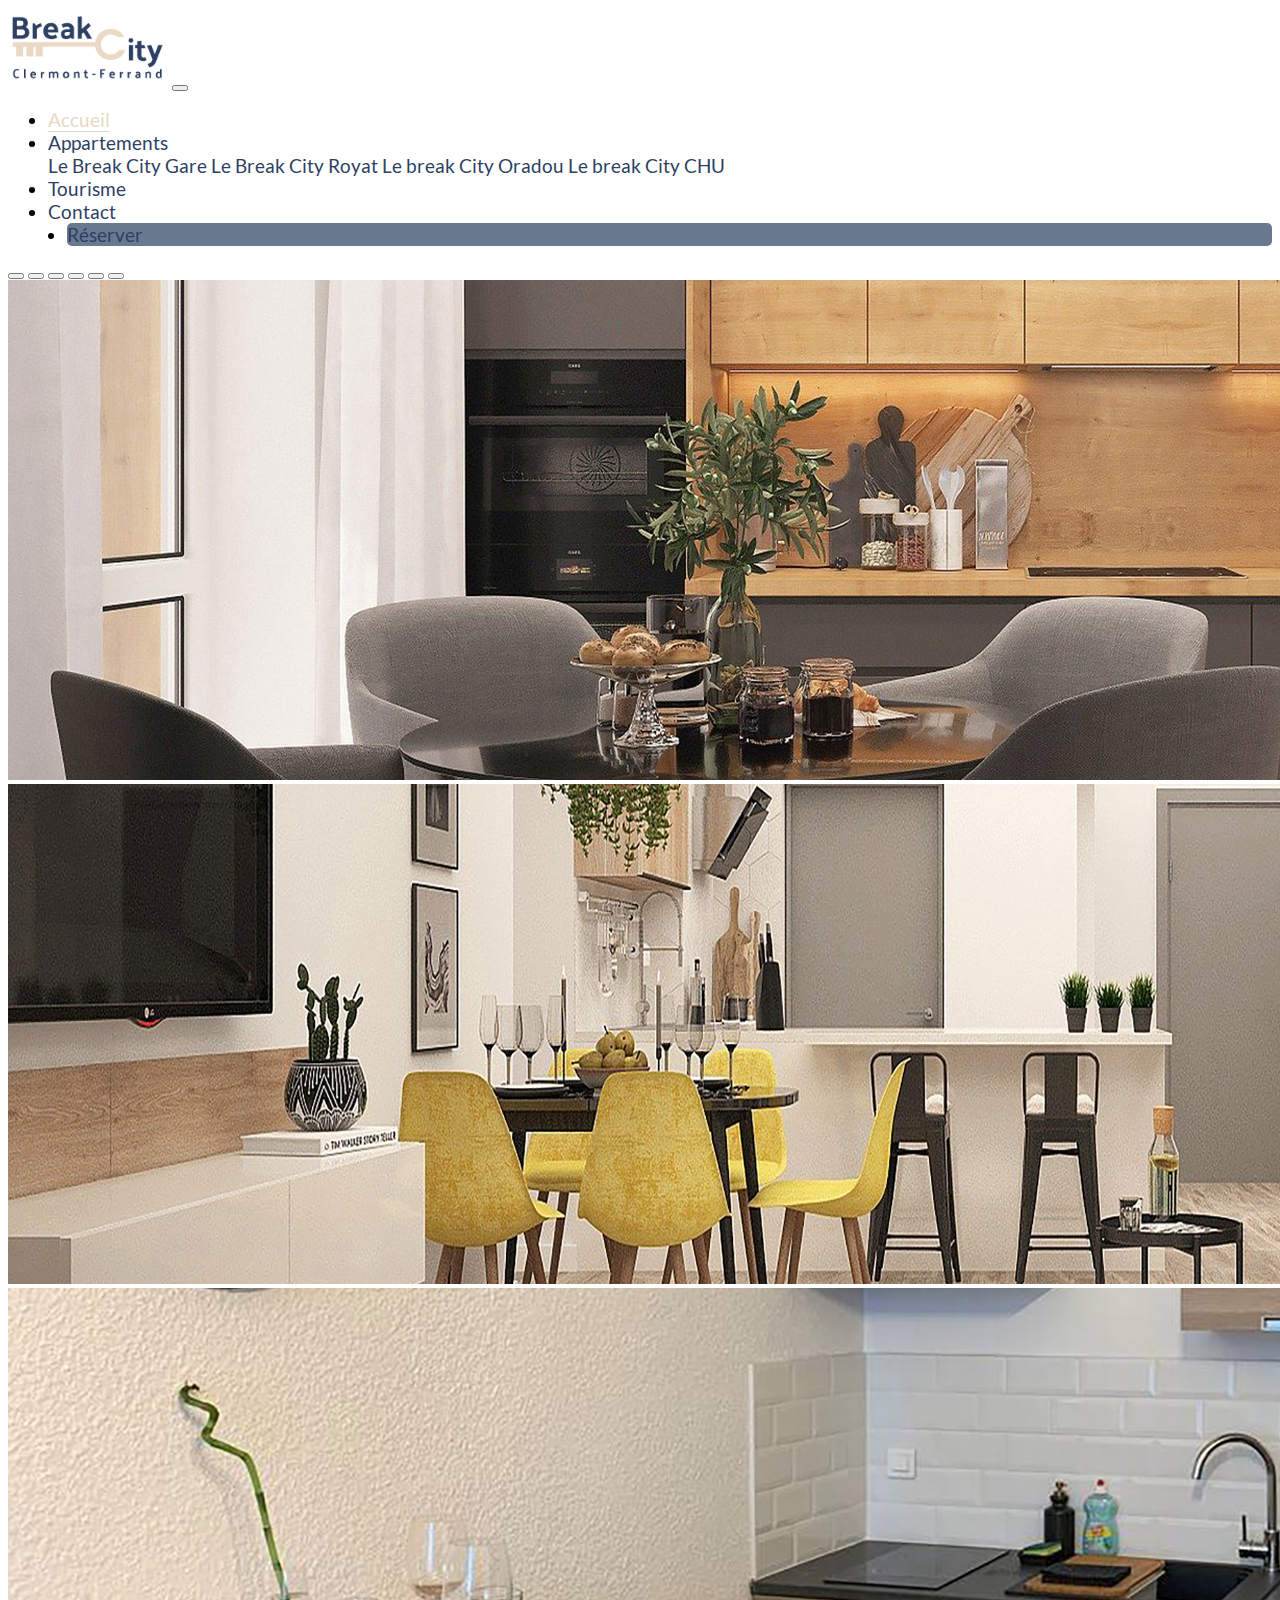
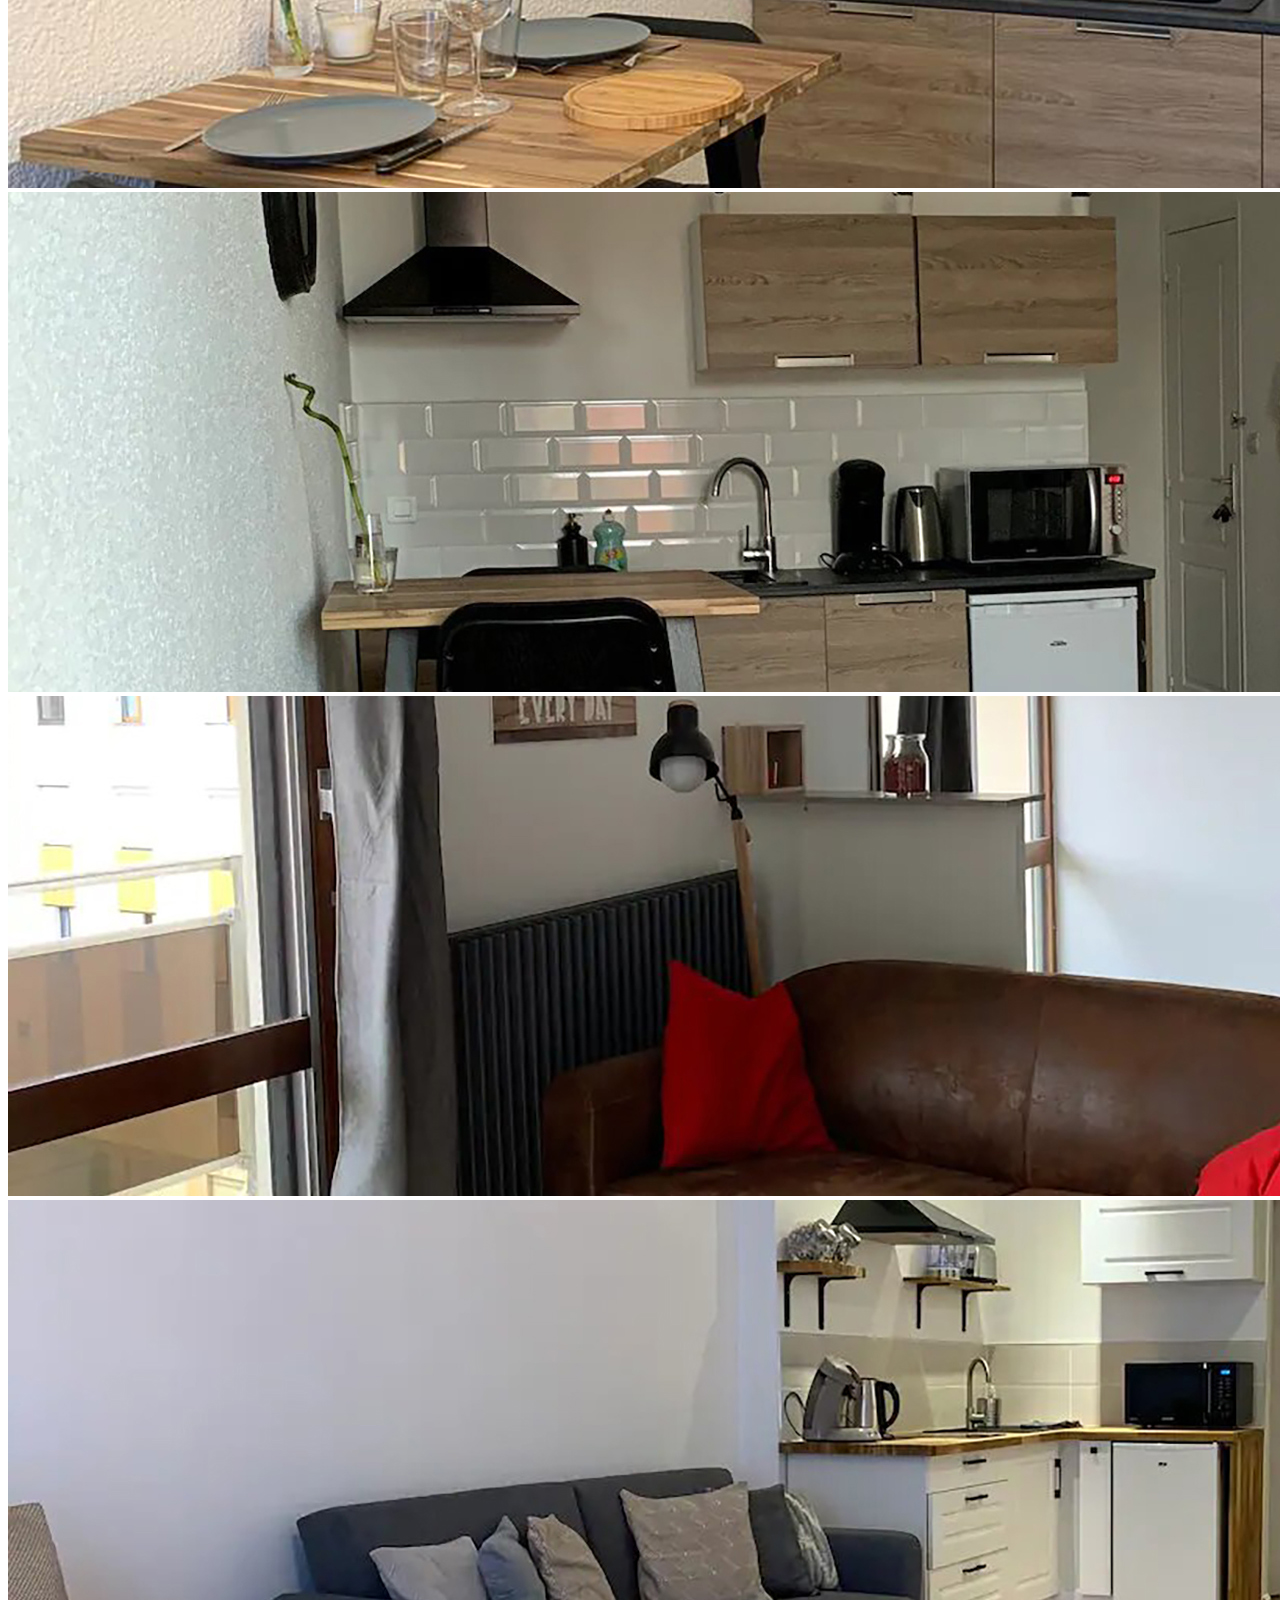
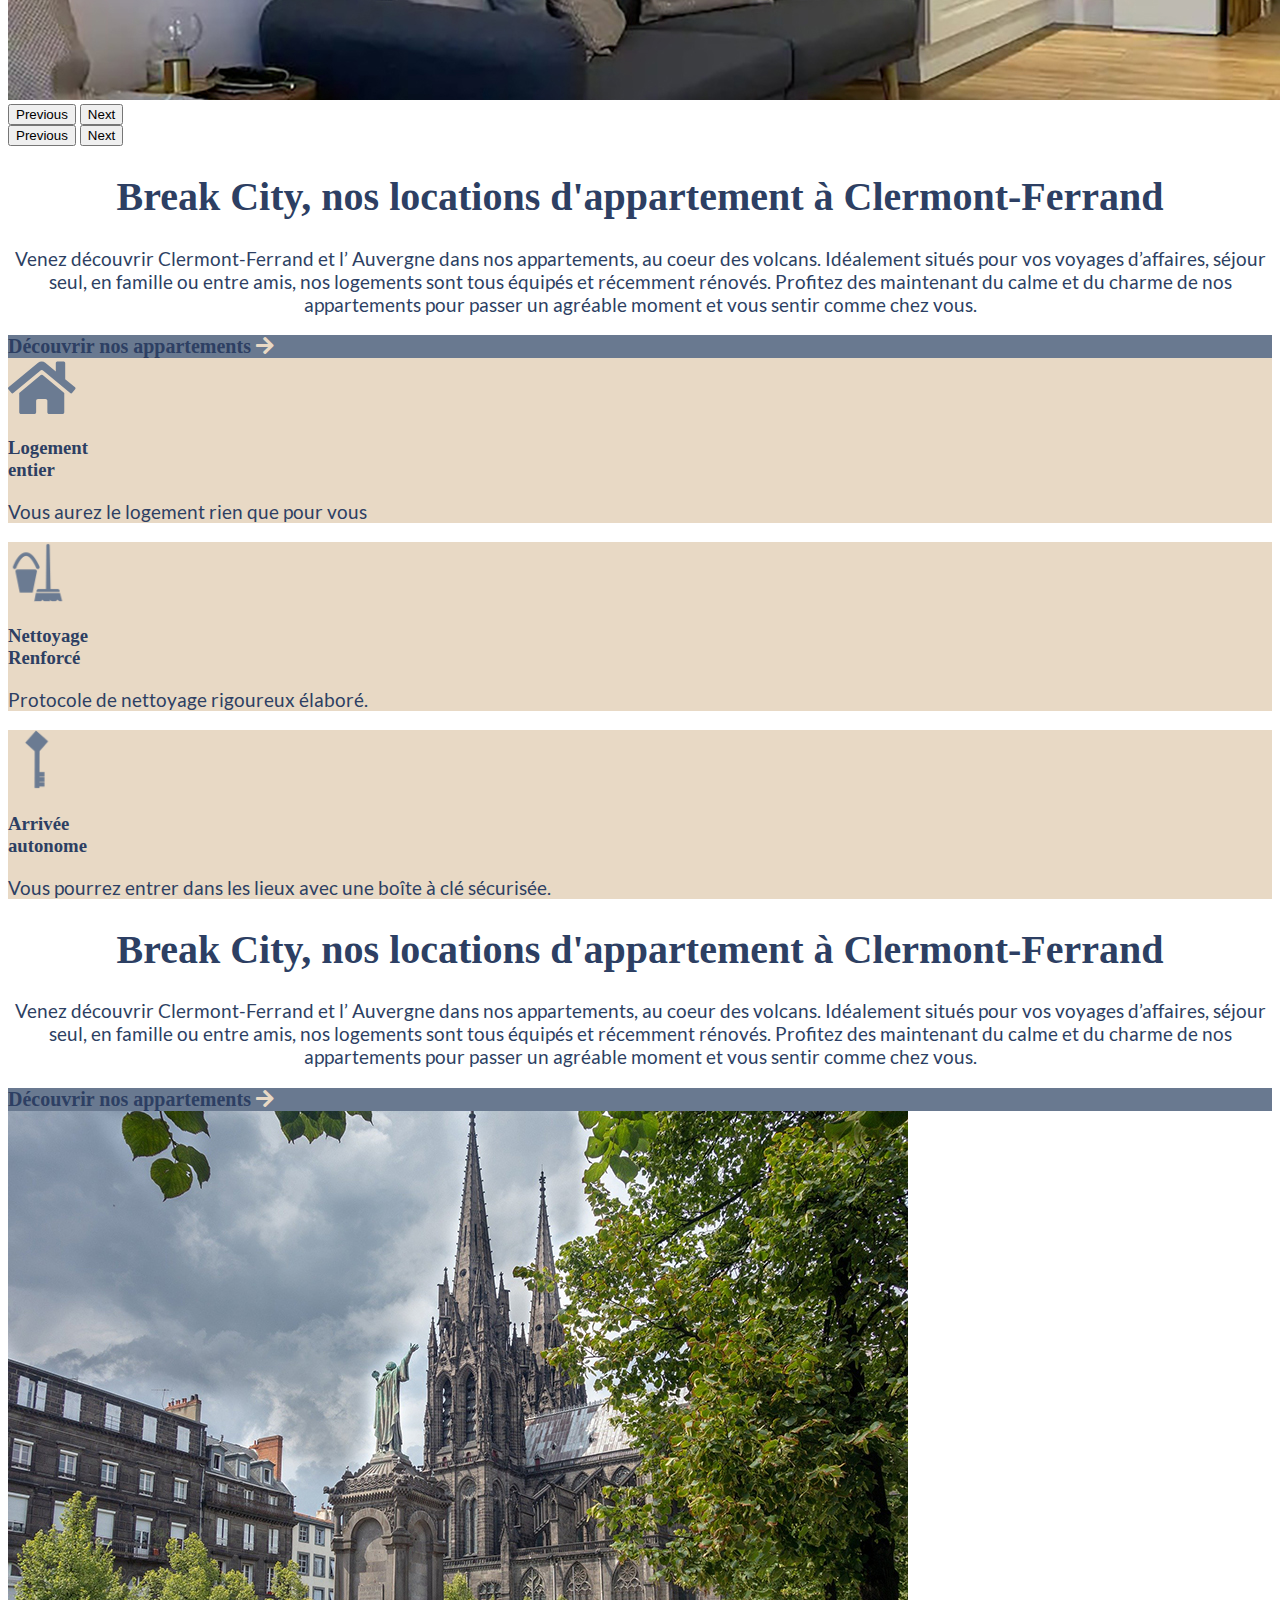
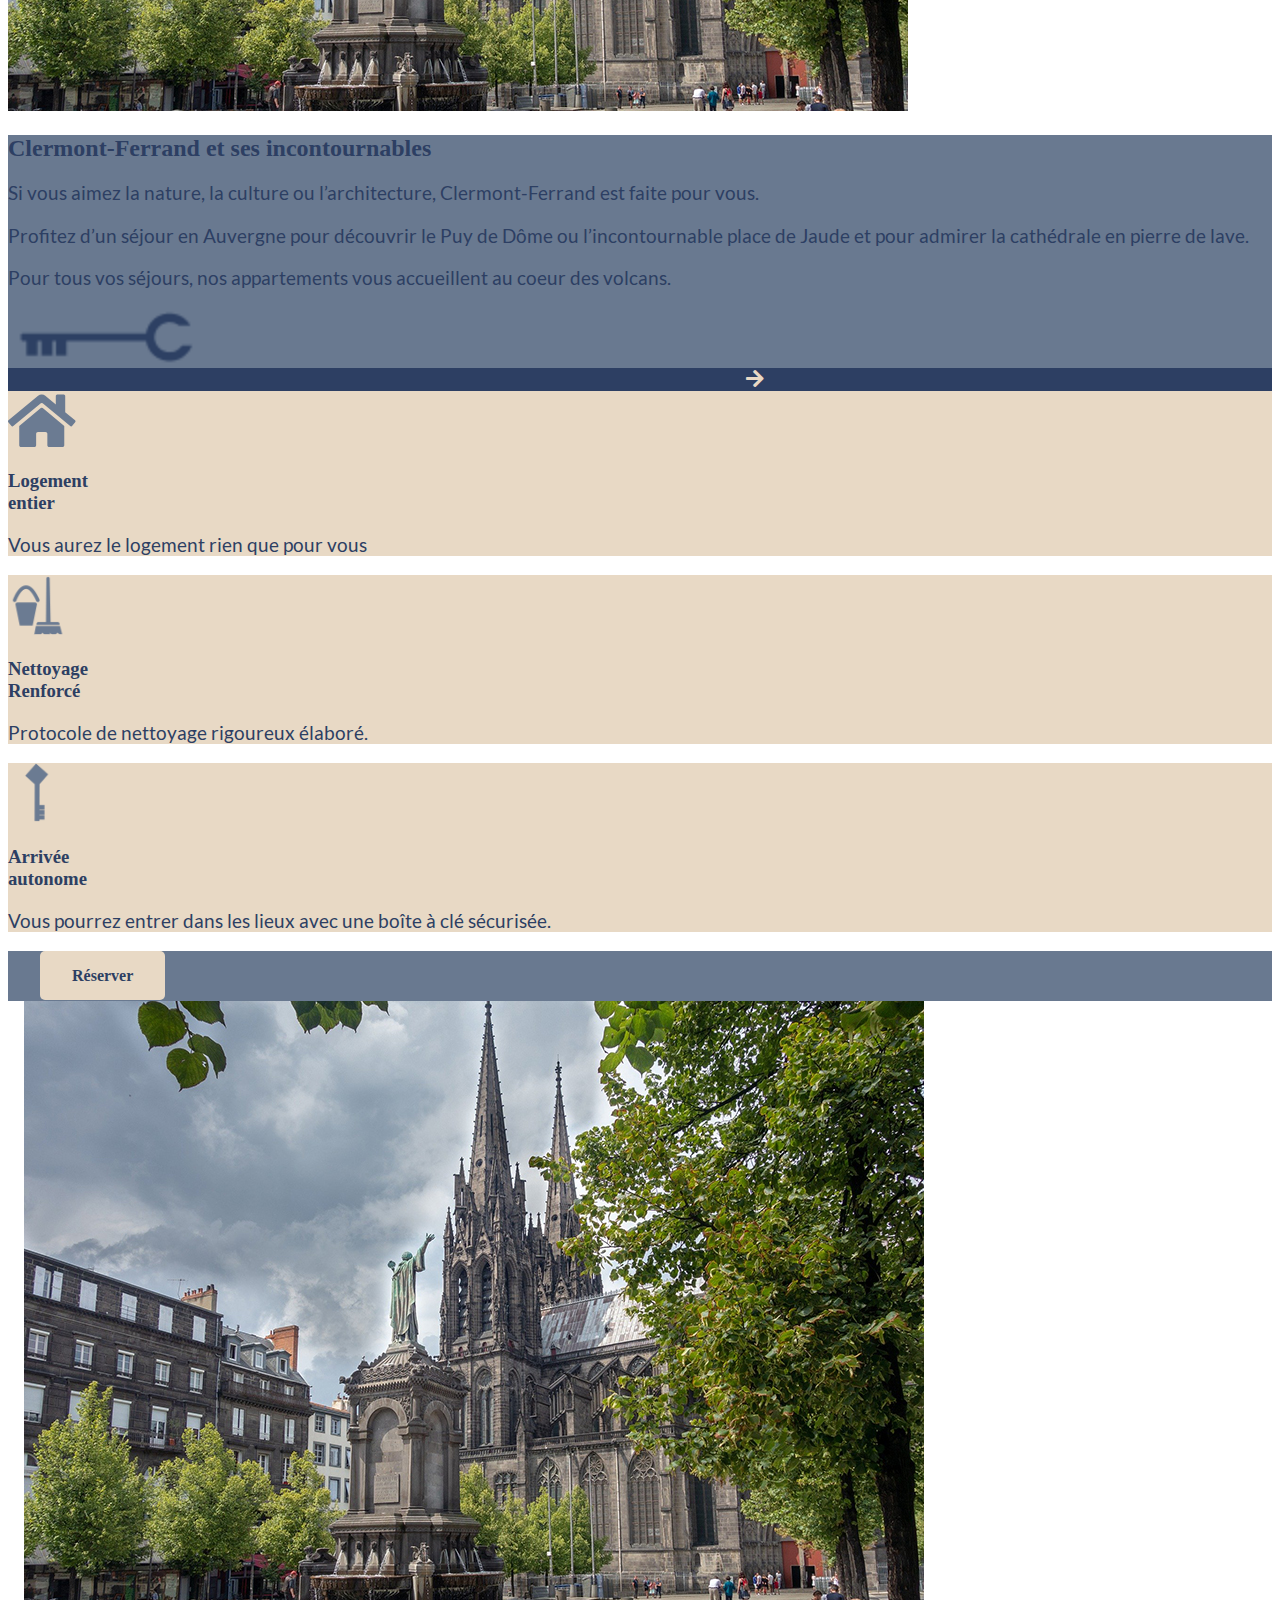
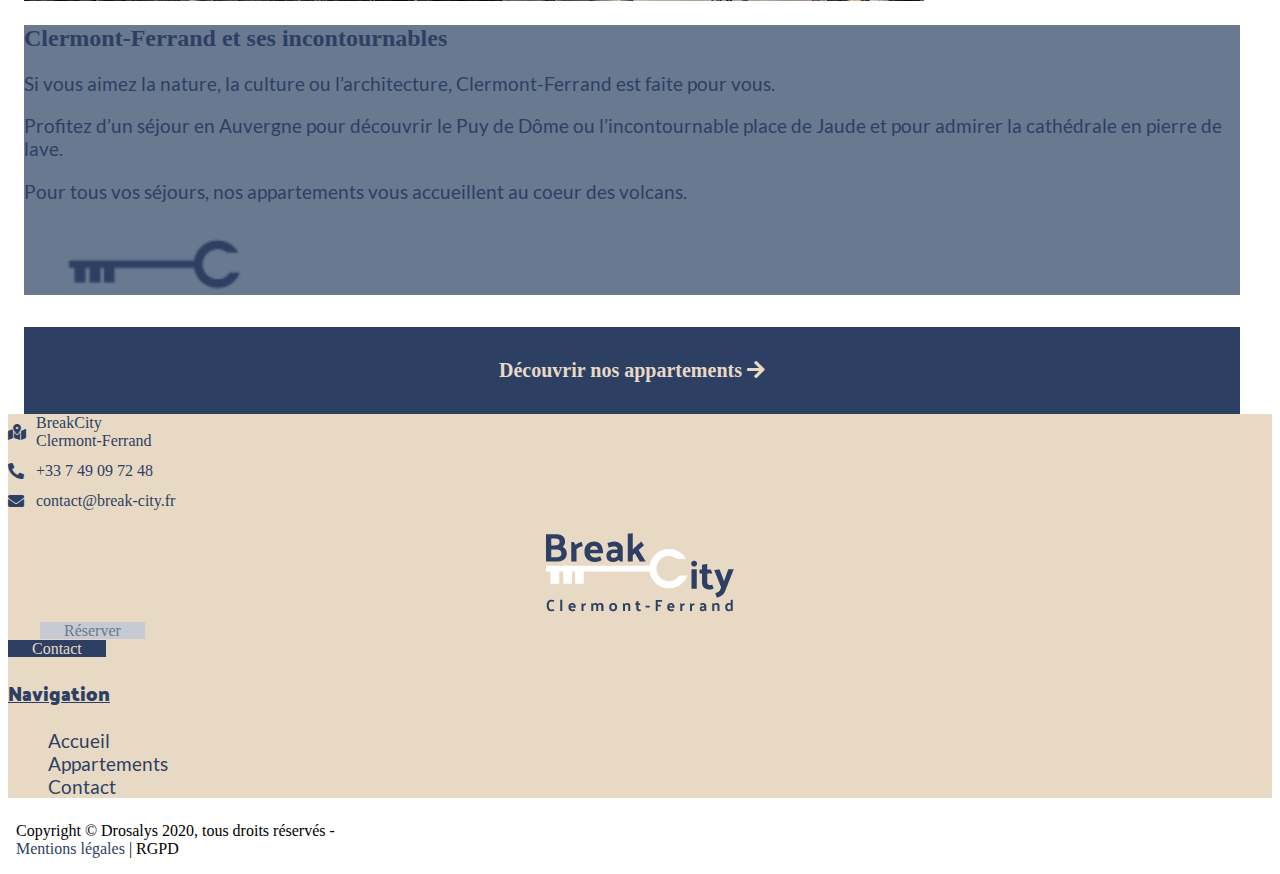
==== commit 920bb11f: "Merge remote-tracking branch 'origin/Sean'" ====
--- a/index.html
+++ b/index.html
@@ -116,6 +116,68 @@
                     <span class="visually-hidden">Next</span>
                 </button>
             </div>
+            <button class="carousel-control-prev" type="button" data-bs-target="#carouselExampleIndicators"
+                data-bs-slide="prev">
+                <span class="carousel-control-prev-icon" aria-hidden="true"></span>
+                <span class="visually-hidden">Previous</span>
+            </button>
+            <button class="carousel-control-next" type="button" data-bs-target="#carouselExampleIndicators"
+                data-bs-slide="next">
+                <span class="carousel-control-next-icon" aria-hidden="true"></span>
+                <span class="visually-hidden">Next</span>
+            </button>
+        </div>
+    </section>
+    <section>
+        <div class="container">
+            <h1 class="pt-4"
+                style="color: var(--break-city-blue-dark); font-size: 2.5rem; font-weight: 700; text-align: center;">
+                Break
+                City, nos locations d'appartement
+                à Clermont-Ferrand</h1>
+            <p class="pt-2 pb-4"
+                style="color: var(--break-city-blue-dark); text-align: center; box-sizing: border-box;">
+                Venez découvrir Clermont-Ferrand et l’ Auvergne dans nos appartements, au coeur des volcans. Idéalement
+                situés pour vos voyages d’affaires, séjour seul, en famille ou entre amis, nos logements sont tous
+                équipés
+                et récemment rénovés. Profitez des maintenant du calme et du charme de nos appartements pour passer un
+                agréable moment et vous sentir comme chez vous.
+            </p>
+        </div>
+    </section>
+    <section>
+        <div class="discover justify-content-center d-flex p-4" style="background-color: var(--break-city-blue);">
+            <a href="./appartements.html" class="justify-content-center"
+                style="color: var(--break-city-blue-dark); font-weight: 600; font-size: 1.25rem;">Découvrir nos
+                appartements
+                <i class="fas fa-arrow-right bg-break-city-blue-dark mb-2"
+                    style="color: var(--break-city-beige)"></i></a>
+        </div>
+    </section>
+    <section>
+        <div class="container mt-5">
+            <div class="row justify-content-around rounded-3">
+                <div class="col-lg-3 card-break align-items-center d-flex flex-column text-center rounded-3"
+                    style="background: var(--break-city-beige)">
+                    <i class="rounded-3 fas fa-home mt-4 pb-1" style="color: #6B7B92; font-size: 60px"></i>
+                    <h3 class="title-card pb-1" style="font-weight: 700; border-radius: 5px; ">Logement<br>entier</h3>
+                    <p class="subtitle mb-3">Vous aurez le logement rien que pour vous</p>
+                </div>
+                <div class="col-lg-3 card-break align-items-center d-flex flex-column text-center rounded-3"
+                    style="background: var(--break-city-beige)">
+                    <img class="rounded-3 img-card mt-4 pb-1" src="./assets/picto/nettoyage.png" alt="..." width="60px"
+                        height="60px">
+                    <h3 class="title-card pb-1" style="font-weight: 700; border-radius: 5px; ">Nettoyage<br>Renforcé
+                    </h3>
+                    <p class="subtitle mb-3">Protocole de nettoyage rigoureux élaboré.</p>
+                </div>
+                <div class="col-lg-3 card-break align-items-center d-flex flex-column text-center rounded-3"
+                    style="background: var(--break-city-beige)">
+                    <img class="rounded-3 img-card mt-4 pb-1" src="./assets/picto/arrivee-autonome.png" alt="..."
+                        width="60px" height="60px">
+                    <h3 class="title-card pb-1" style="font-weight: 700; border-radius: 5px;">Arrivée<br>autonome</h3>
+                    <p class="subtitle mb-3">Vous pourrez entrer dans les lieux avec une boîte à clé sécurisée.</p>
+                </div>
         </section>
         <section>
             <div class="container">
@@ -144,6 +206,44 @@
                     <i class="fas fa-arrow-right bg-break-city-blue-dark mb-2"
                        style="color: var(--break-city-beige)"></i></a>
             </div>
+        </div>
+    </section>
+    <section class="mb-5">
+        <div class="container-fluid" style="position: relative; display: block;">
+            <div class="row">
+                <div class="col-md-6 col-sm-12">
+                    <img class="img-card h-100 w-100" src="./assets/images/cathedrale.jpg" alt="arrivée autonome"
+                        style="vertical-align: left; object-fit: cover;">
+                </div>
+                <div class="col-md-6 col-sm-12 bg-blue text-center d-flex flex-column justify-content-center p-5 text-dark"
+                    style="background-color: var(--break-city-blue);">
+                    <h2 class="col-lg-12 title-section" style="color: var(--break-city-blue-dark)">Clermont-Ferrand et
+                        ses incontournables</h2>
+                    <p class="col-12">Si vous aimez la nature, la culture ou
+                        l’architecture, Clermont-Ferrand est
+                        faite pour vous.</p>
+                    <p class="col-12">Profitez d’un séjour en Auvergne pour
+                        découvrir le Puy de Dôme ou
+                        l’incontournable place de Jaude et pour admirer la cathédrale en pierre de lave.</p>
+                    <p class="col-12">Pour tous vos séjours, nos appartements
+                        vous accueillent au coeur des volcans.
+                    </p>
+                    <div class="d-flex justify-content-center">
+                        <img class="img-cle" src="./assets/picto/clefbleu.png" alt="arrivée autonome"
+                            style="color: var(--break-city-blue-dark); width: 200px; display: block;">
+                    </div>
+                </div>
+            </div>
+
+            <div class="row btn-break-city">
+                <div class="discover text-center; justify-content-center d-flex"
+                    style="color: var(--break-city-beige); font-size: 1.25rem; text-align: center;">
+                    <div class="py-3 position-absolute "
+                        style="background-color: var(--break-city-blue-dark); padding-right: 1rem; padding-left: 1rem; top: 470px;">
+                        <a class="text-light" href="./appartements.html">Découvrir nos appartements</a>
+                        <i class="fas fa-arrow-right"></i>
+                    </div>
+                </div>
         </section>
         <section>
             <div class="container mt-5">
--- a/styles/base.css
+++ b/styles/base.css
@@ -95,7 +95,7 @@
     display: flex;
     justify-content: right;
     text-align: right;
-    
+
 }
 
 .img-Puy-De-Dome {
@@ -124,19 +124,31 @@
     margin: 1rem;
     padding: 1rem;
     display: column;
-    }
-  
- .photo-section-1 img {
-object-fit: cover;
- }   
-
- .container-button {
-     justify-content: center;
-     display: flex;
-     margin-bottom: 3rem;
-     
- }
-    
+}
+
+.photo-section-1 img {
+    object-fit: cover;
+}
+
+.container-button {
+    justify-content: center;
+    display: flex;
+    margin-bottom: 3rem;
+
+}
+
+.photo-section-1 img {
+    object-fit: cover;
+}
+
+.container-button {
+    justify-content: center;
+    display: flex;
+    margin-bottom: 3rem;
+
+}
+
+.patrimoine-activite,
 .tourisme-main {
     background-image: url(../assets/images/puy-de-dome-pariou.jpg);
     background-position: 50%;
@@ -145,7 +157,7 @@
     margin-bottom: 5rem;
 }
 
-.tourisme-main h1 {
+.patrimoine-activite h1 {
     padding: 2rem;
     text-align: center;
     color: var(--break-city-blue-dark);
@@ -154,7 +166,7 @@
     width: 100%;
 }
 
-.intro-redirection a {
+.patrimoine-activite-redirection a {
     color: var(--break-city-blue-dark);
     font-family: 'Palanquin Dark';
     font-size: 1.2rem;
@@ -291,30 +303,35 @@
     margin-bottom: 1rem;
 }
 
-.tourisme-chemin {
+.patrimoine-activite-chemin {
     margin-top: 360px;
 }
 
-.tourisme-chemin img {
+.patrimoine-activite-chemin img {
     position: absolute;
     top: -375px;
-    width: 85%;
+    width: 90%;
     object-fit: cover;
     height: 500px;
     z-index: 1;
 }
 
-.chemin-background {
+.patrimoine-activite-background {
     background-color: var(--break-city-beige);
     z-index: 1;
-    width: 100%;
+    width: 95%;
     padding-bottom: 3rem
 }
 
-.chemin-texte {
+.patrimoine-texte, .activite-texte {
     top: 10%;
+    padding: 0 3rem;
     margin-left: 3rem;
     margin-right: 3rem;
+}
+
+.activite-background {
+    padding-bottom: 5rem;
 }
 
 .cle {
@@ -333,23 +350,37 @@
     bottom: -6.5%;
 }
 
-.tourisme-div1 .cle::after {
-    bottom: -6.5%;
-}
-
-.tourisme-chemin .bg-white {
+.patrimoine-activite-div1 .cle::after {
+    bottom: -8.65%;
+    left: 40%;
+}
+
+.patrimoine-activite-background .cle::after {
+    bottom: -8.25%;
+    left: 45%;
+}
+
+.patrimoine-texte.cle::after {
+    bottom: -6.75%;
+}
+
+.activite-col.cle::after {
+    bottom: -7.5%;
+}
+
+.patrimoine-activite-chemin .bg-white {
     z-index: 3;
-    width: 75%;
-}
-
-.chemin-texte.bg-white h2 {
+    width: 80%;
+}
+
+.patrimoine-activite-chemin .bg-white h2 {
     font-family: 'Palanquin Dark';
     color: var(--break-city-blue);
     padding: 3rem 1rem;
     margin-bottom: 0.5rem;
 }
 
-.chemin-texte.bg-white p {
+.patrimoine-activite.bg-white p {
     padding: 0 2rem;
     margin-bottom: 1rem;
 }
@@ -365,30 +396,47 @@
 .text-center {
     color: #2d3f63;
 }
+
 .fond-contact {
+    width: 60%;
+}
+
+.formu-contact .formu2 {
     background-color: #697990;
-}
-
-.tourisme-div1 {
+
+}
+
+.patrimoine-activite-div1 {
     padding: 3rem 5rem;
     background-color: var(--break-city-blue);
 }
 
-.tourisme-div2 {
+.patrimoine-activite-div2 {
     padding: 3rem;
 }
 
-.tourisme-div2 h2 {
+.activite-col {
+    height: 60%;
+}
+
+.patrimoine-activite-div2 h2 {
     font-family: 'Palanquin Dark';
-    color:var(--break-city-blue);
+    color: var(--break-city-blue);
     padding: 1rem 3rem;
     margin-bottom: 0.5rem;
 }
 
-.tourisme-div3 img{
+.patrimoine-activite-div3 img,
+.tourisme-div3 img {
     height: 100%;
+    padding: 0 1rem;
     object-fit: cover;
-    padding: 3 3rem;
+}
+
+.patrimoine-activite-background h3 {
+    font-size: 1.75rem;
+    font-family: "Palanquin Dark";
+    font-weight: 500;
 }
 
 .appartements .container {
@@ -399,6 +447,68 @@
     width: 100%;
     object-fit: cover;
 }
+ 
+@media (max-width: 1400px) {
+    .activite-col {
+        height: auto;
+    }
+}
+@media (max-width: 992px) {
+    .cle::after{
+        display: none;
+    }
+
+    .patrimoine-activite-chemin .bg-white {
+        width: 100%;
+    }
+
+    .patrimoine-texte, .activite-texte {
+        padding: 0 1rem;
+        margin-left: 1rem;
+        margin-right: 1rem;
+    }
+
+    .patrimoine-activite-div1 {
+        padding: 1rem 1rem;
+    }
+
+    .activite-col {
+        height: auto;
+    }
+}
+    .patrimoine-activite h1 {
+        padding: 1rem;
+        text-align: center;
+        font-size: 25px;
+        color: var(--break-city-blue-dark);
+        font-weight: 700;
+        width: 100%;
+    }
+    .patrimoine-activite-chemin img {
+        position: static;
+        top: auto;
+        width: 100%;
+        height: auto;
+        object-fit: cover;
+        z-index: 1;
+    }
+    .patrimoine-activite-chemin {
+        margin-top: auto;
+    }
+    .patrimoine-activite-background {
+        background-color: var(--break-city-beige);
+        z-index: 1;
+        width: 100%;
+        padding-top: 1rem;
+        padding-bottom: 1rem;
+        height: 100%;
+    }
+    .patrimoine-activite-chemin .pt-5 {
+        padding-top: 1rem!important;
+    }
+    .patrimoine-activite-div3 img {
+        padding: 0;
+    }
 
 /* ==========================================================================
    Footer:
@@ -460,6 +570,78 @@
 
 #copyright .copyright a {
     text-decoration: none;
+}
+
+.div-input {
+    display: flex;
+}
+
+.textarea-contact {
+    resize: none;
+}
+
+.boutton-contact .btn {
+    width: 25%;
+    background-color: #E8D9C5;
+    margin: 1rem;
+}
+
+.boutton-contact .btn:hover {
+    background-color: #2D3F63;
+    color: white;
+}
+
+.bg-blue {
+    background-color: var(--break-city-blue);
+}
+
+.widget-bottom ul {
+    list-style: none;
+}
+
+.widget-bottom .equip li::before {
+    width: 20px;
+    height: 20px;
+    top: 15%;
+    left: -25px;
+    content: "";
+    position: absolute;
+    background: url(../assets/svg/puces.svg);
+}
+
+.widget-bottom ul li {
+    position: relative;
+    font-weight: 700;
+    padding-bottom: 0.5rem;
+}
+
+.widget-bottom h2 {
+    text-decoration: underline;
+    text-align: center;
+    padding-top: 2rem;
+    padding-bottom: 2rem;
+    font-weight: 600;
+}
+
+.appart {
+    padding-bottom: 1rem;
+}
+
+.widget-bottom .appart li::before {
+    position: absolute;
+    content: "\f00c";
+    color: #2d3f63;
+    font-family: Font Awesome\ 5 Free;
+    background-repeat: no-repeat;
+    background-image: unset;
+    left: -25px;
+}
+
+.fond-contact input,.fond-contact textarea{
+    border-radius: 10px;
+}
+.btn {
+    filter: url(#dilate);
 }
 
 @media screen and (max-width: 900px) {
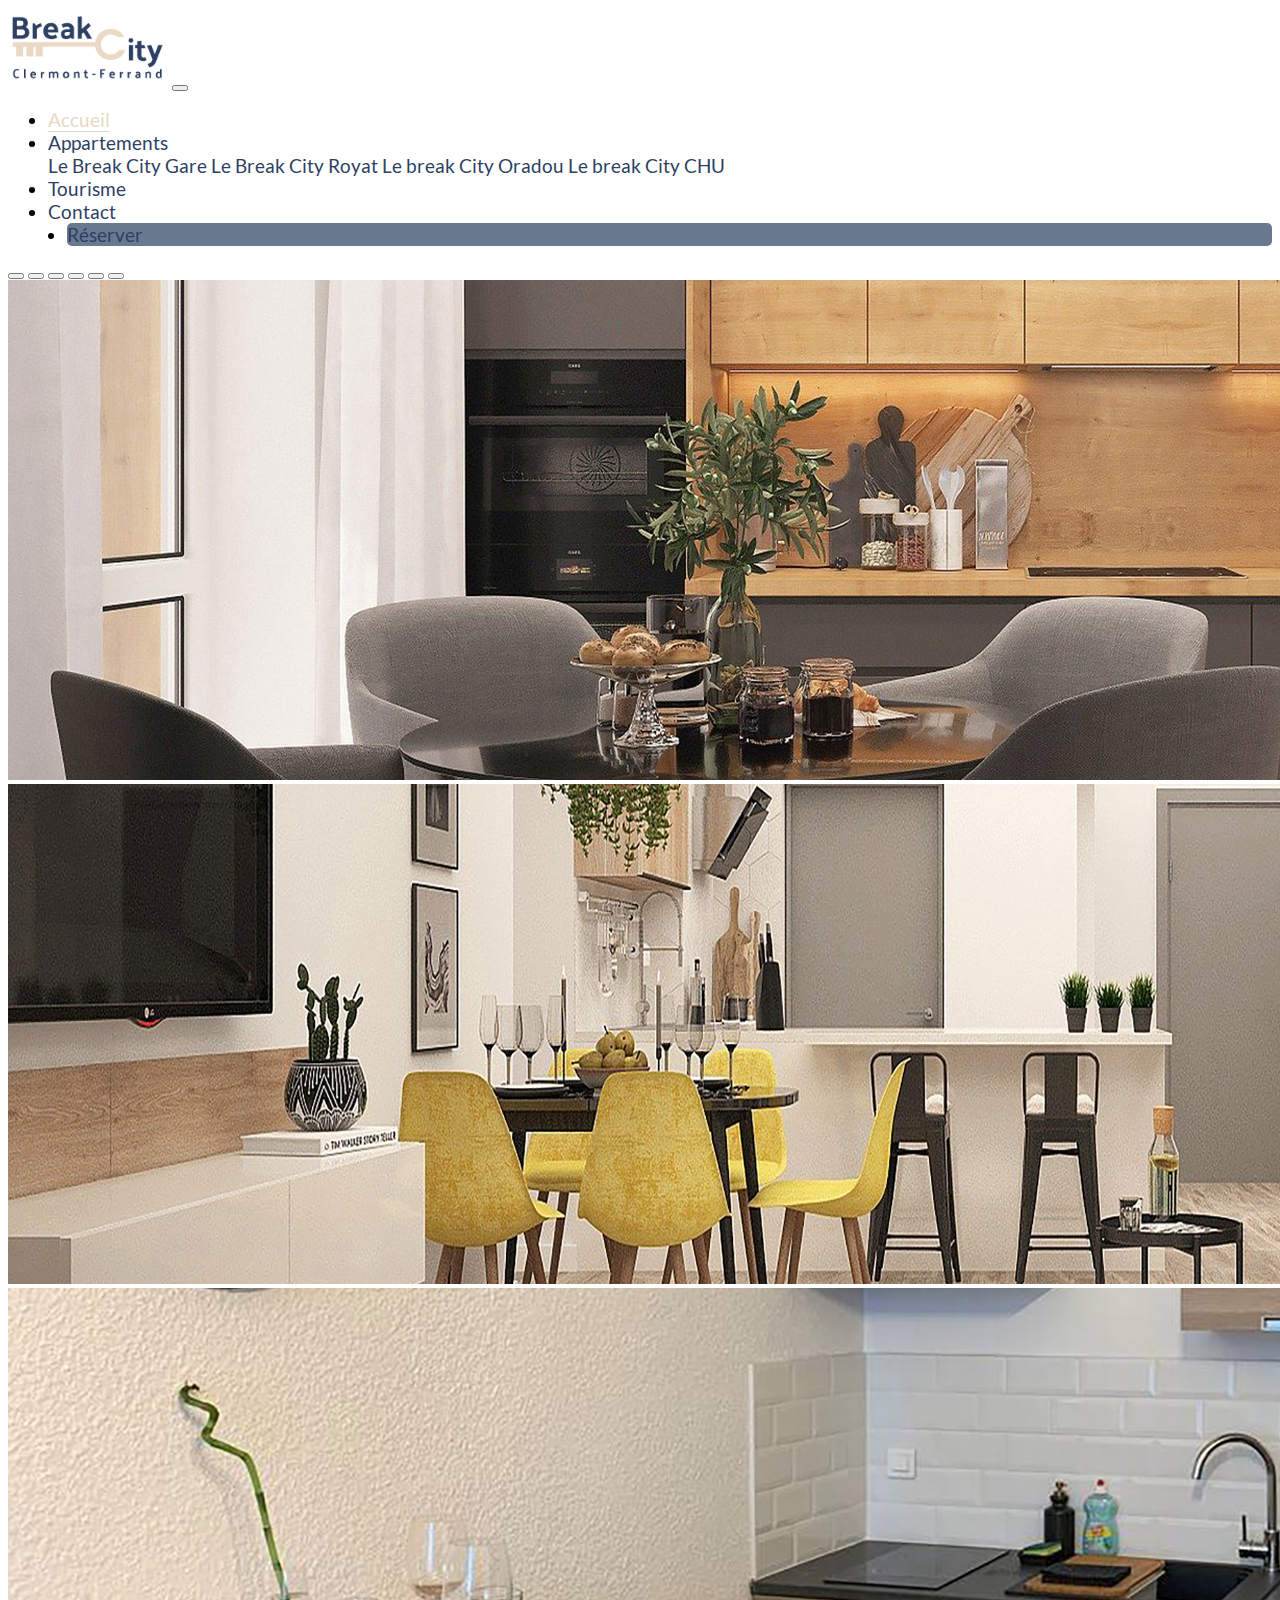
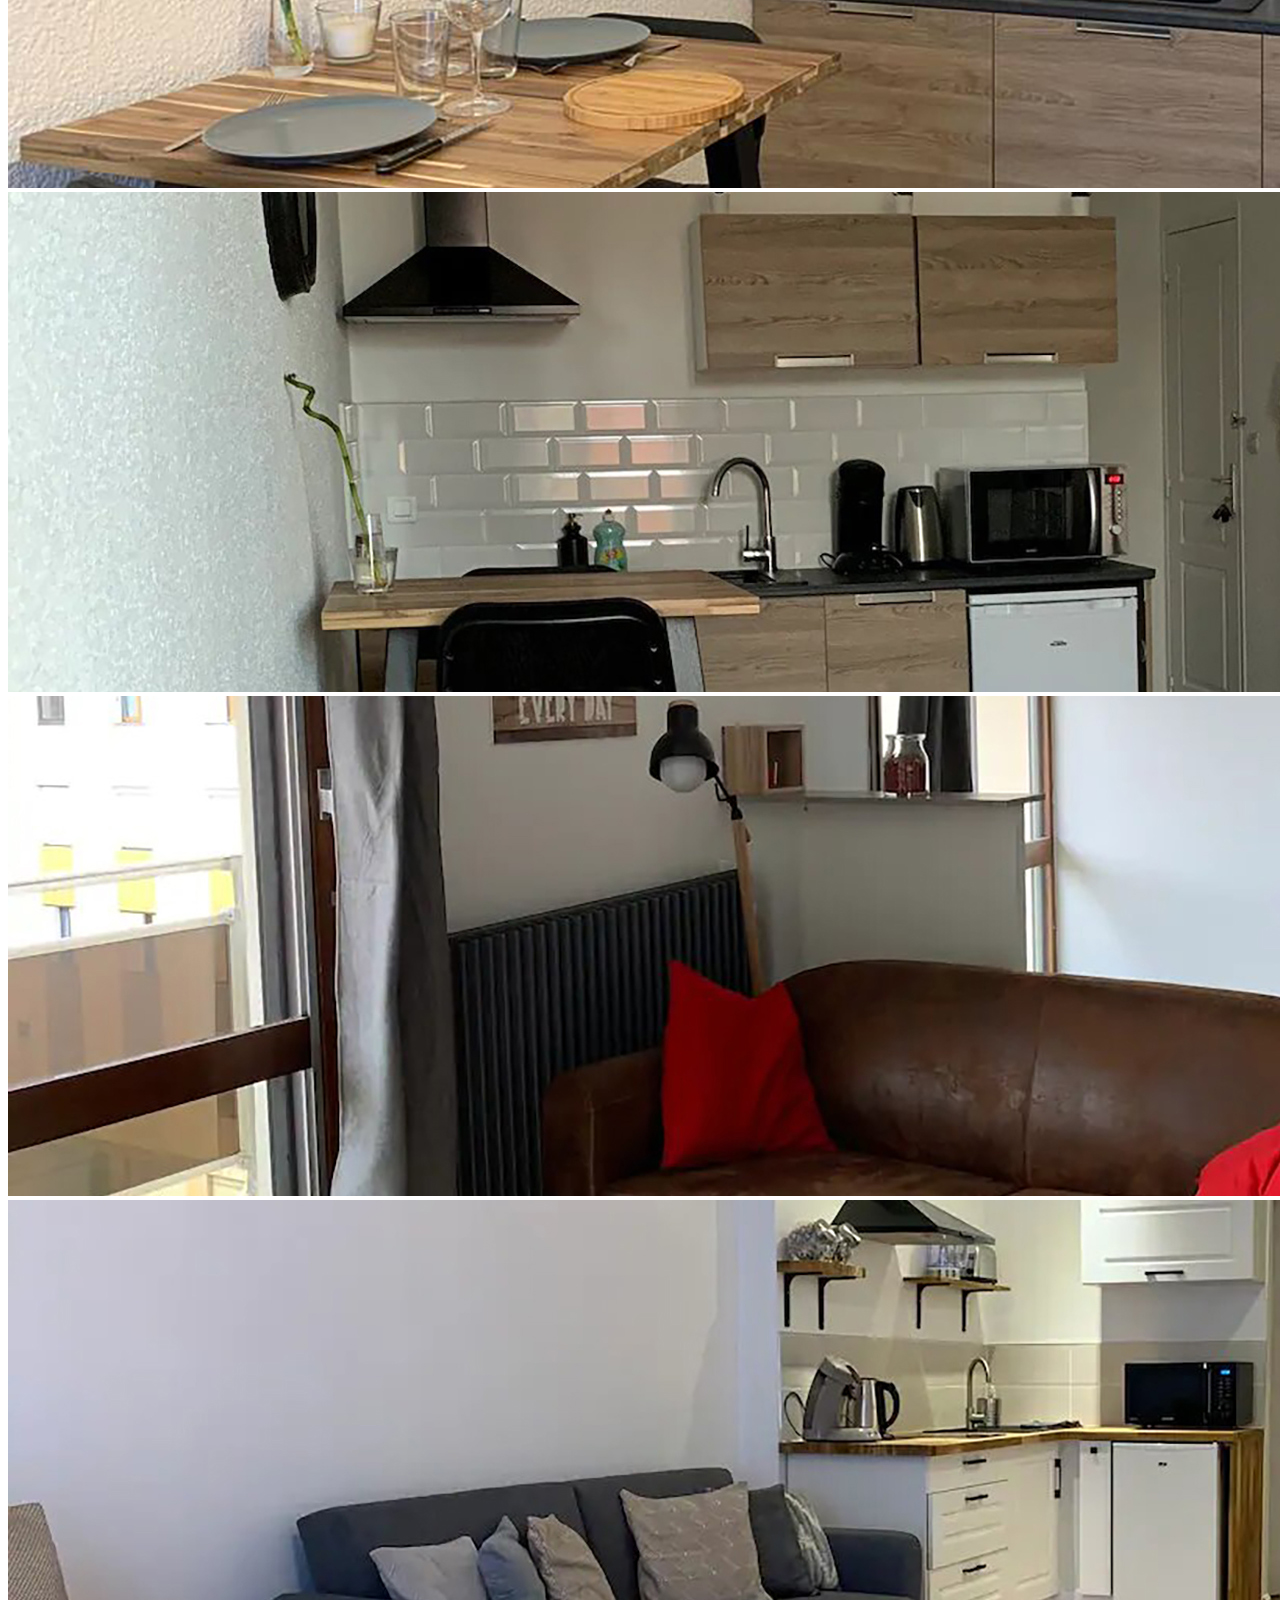
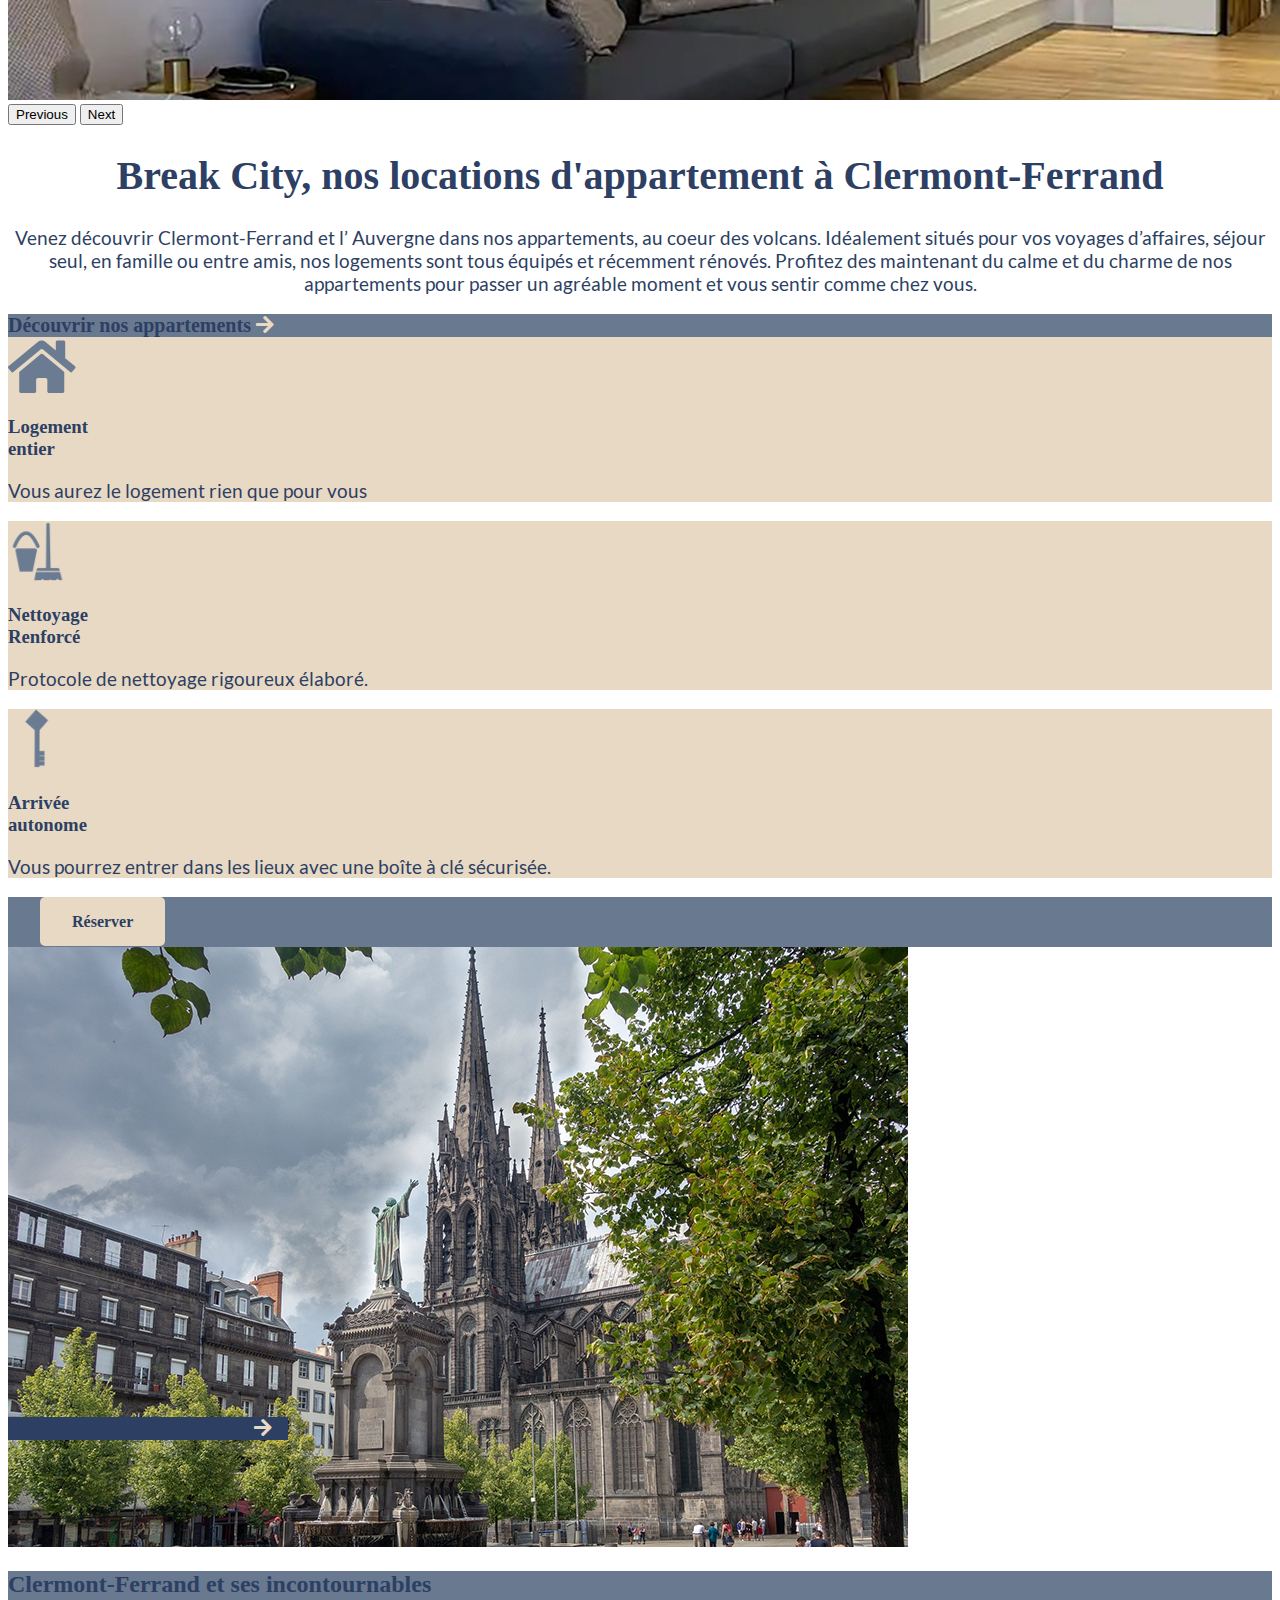
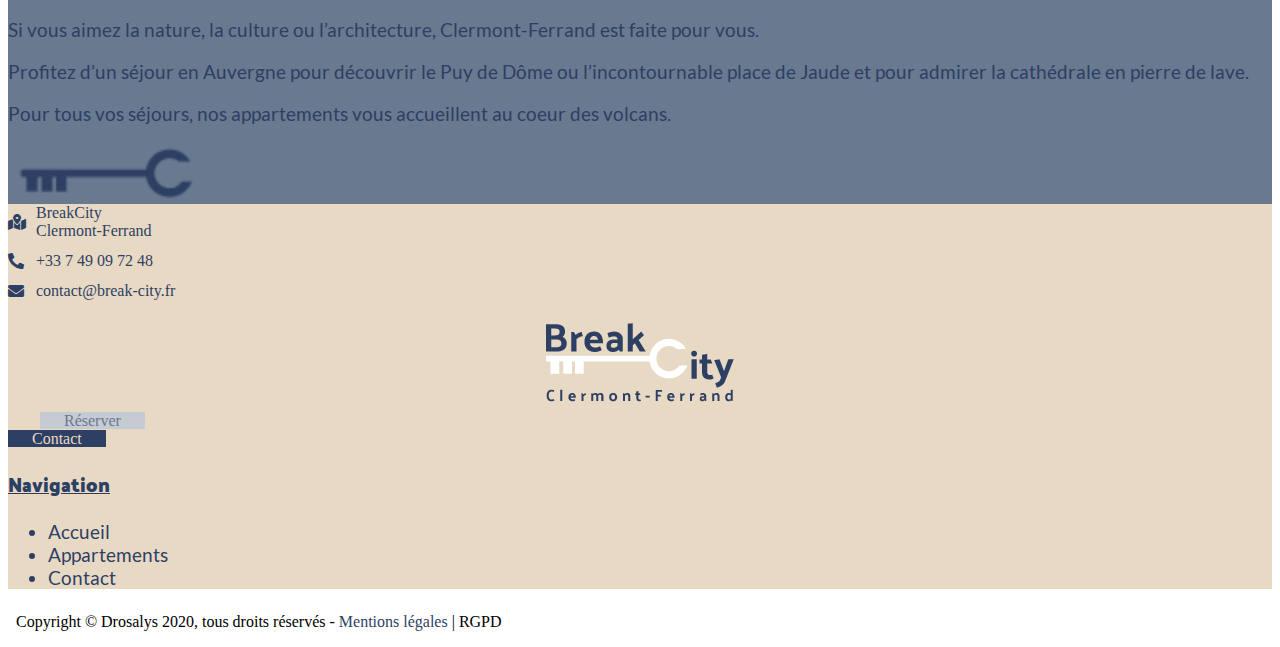
==== commit c439a160: "Index fini + CSS fix" ====
--- a/index.html
+++ b/index.html
@@ -1,120 +1,106 @@
 <!DOCTYPE html>
 <html lang="fr">
 
-    <head>
-        <meta charset="utf-8">
-        <meta content="width=device-width, initial-scale=1" name="viewport">
-        <title>BreakCity - Index !</title>
-
-        <!-- CSS -->
-        <link crossorigin="anonymous" href="https://cdn.jsdelivr.net/npm/bootstrap@5.1.3/dist/css/bootstrap.min.css"
-              integrity="sha384-1BmE4kWBq78iYhFldvKuhfTAU6auU8tT94WrHftjDbrCEXSU1oBoqyl2QvZ6jIW3" rel="stylesheet">
-        <link href="https://cdnjs.cloudflare.com/ajax/libs/font-awesome/5.15.4/css/all.min.css" rel="stylesheet">
-        <link href="./styles/base.css" media="all" rel="stylesheet" type="text/css">
-        <link href="./styles/default-skin.css" rel="stylesheet" type="text/css">
-        <link href="./styles/photoswipe.css" rel="stylesheet" type="text/css">
-
-    </head>
-
-    <body>
-        <header>
-            <nav class="navbar navbar-expand-lg navbar-light fw-bold bg-light">
-                <div class="container">
-                    <a class="navbar-brand" href="./index.html">
-                        <img alt="logo" height="80" src="./assets/images/logo-cle-beige.png">
-                    </a>
-                    <button aria-controls="navbarSupportedContent" aria-expanded="false" aria-label="Toggle navigation"
-                            class="navbar-toggler" data-bs-target="#navbarSupportedContent" data-bs-toggle="collapse"
-                            type="button">
-                        <span class="navbar-toggler-icon"></span>
-                    </button>
-                    <div class="collapse navbar-collapse" id="navbarSupportedContent">
-                        <ul class="navbar-nav w-100 mb-2 mb-lg-0 d-flex justify-content-end">
-                            <li class="nav-item">
-                                <a aria-current="page" class="nav-link active" href="./index.html">Accueil</a>
-                            </li>
-                            <li class="nav-item dropdown">
-                                <a class="nav-link dropdown-toggle" href="./appartements.html">
-                                    Appartements
+<head>
+    <meta charset="utf-8">
+    <meta content="width=device-width, initial-scale=1" name="viewport">
+    <title>BreakCity - Index !</title>
+
+    <!-- CSS -->
+    <link crossorigin="anonymous" href="https://cdn.jsdelivr.net/npm/bootstrap@5.1.3/dist/css/bootstrap.min.css"
+        integrity="sha384-1BmE4kWBq78iYhFldvKuhfTAU6auU8tT94WrHftjDbrCEXSU1oBoqyl2QvZ6jIW3" rel="stylesheet">
+    <link href="https://cdnjs.cloudflare.com/ajax/libs/font-awesome/5.15.4/css/all.min.css" rel="stylesheet">
+    <link href="./styles/base.css" media="all" rel="stylesheet" type="text/css">
+
+</head>
+
+<body>
+    <header>
+        <nav class="navbar navbar-expand-lg navbar-light fw-bold bg-light">
+            <div class="container">
+                <a class="navbar-brand" href="./index.html">
+                    <img alt="logo" height="80" src="./assets/images/logo-cle-beige.png">
+                </a>
+                <button aria-controls="navbarSupportedContent" aria-expanded="false" aria-label="Toggle navigation"
+                    class="navbar-toggler" data-bs-target="#navbarSupportedContent" data-bs-toggle="collapse"
+                    type="button">
+                    <span class="navbar-toggler-icon"></span>
+                </button>
+                <div class="collapse navbar-collapse" id="navbarSupportedContent">
+                    <ul class="navbar-nav w-100 mb-2 mb-lg-0 d-flex justify-content-end">
+                        <li class="nav-item">
+                            <a aria-current="page" class="nav-link active" href="./index.html">Accueil</a>
+                        </li>
+                        <li class="nav-item dropdown">
+                            <a class="nav-link dropdown-toggle" href="./appartements.html">
+                                Appartements
+                            </a>
+                            <div aria-labelledby="navbarDropdown" class="dropdown-menu">
+                                <a class="dropdown-item" href="./appartements/gare.html">
+                                    Le Break City Gare
                                 </a>
-                                <div aria-labelledby="navbarDropdown" class="dropdown-menu">
-                                    <a class="dropdown-item" href="./appartements/gare.html">
-                                        Le Break City Gare
-                                    </a>
-                                    <a class="dropdown-item" href="./appartements/royat.html">
-                                        Le Break City Royat
-                                    </a>
-                                    <a class="dropdown-item" href="./appartements/oradou.html">
-                                        Le break City Oradou
-                                    </a>
-                                    <a class="dropdown-item" href="./appartements/chu.html">
-                                        Le break City CHU</a>
-                                </div>
-                            </li>
-                            <li class="nav-item">
-                                <a class="nav-link" href="./tourisme.html">Tourisme</a>
-                            </li>
-                            <li class="nav-item">
-                                <a class="nav-link" href="./contact.html">Contact</a>
-                            </li>
-                            <li class="nav-item booked">
-                                <a class="nav-link" href="#">
-                                    Réserver
+                                <a class="dropdown-item" href="./appartements/royat.html">
+                                    Le Break City Royat
                                 </a>
-                            </li>
-                        </ul>
-                    </div>
-                </div>
-            </nav>
-        </header>
-
-        <section>
-            <div class="carousel slide" data-bs-ride="carousel" id="carouselExampleIndicators">
-                <div class="carousel-indicators">
-                    <button aria-current="true" aria-label="Slide 1" class="active"
-                            data-bs-slide-to="0"
-                            data-bs-target="#carouselExampleIndicators" type="button"></button>
-                    <button aria-label="Slide 2" data-bs-slide-to="1" data-bs-target="#carouselExampleIndicators"
-                            type="button"></button>
-                    <button aria-label="Slide 3" data-bs-slide-to="2" data-bs-target="#carouselExampleIndicators"
-                            type="button"></button>
-                    <button aria-label="Slide 4" data-bs-slide-to="3" data-bs-target="#carouselExampleIndicators"
-                            type="button"></button>
-                    <button aria-label="Slide 5" data-bs-slide-to="4" data-bs-target="#carouselExampleIndicators"
-                            type="button"></button>
-                    <button aria-label="Slide 6" data-bs-slide-to="5" data-bs-target="#carouselExampleIndicators"
-                            type="button"></button>
-                </div>
-                <div class="carousel-inner">
-                    <div class="carousel-item active">
-                        <img alt="..." class="d-block w-100" src="./assets/slider/appart-fictif1-hero.jpg">
-                    </div>
-                    <div class="carousel-item">
-                        <img alt="..." class="d-block w-100" src="./assets/slider/appart-fictif2-hero.jpg">
-                    </div>
-                    <div class="carousel-item">
-                        <img alt="..." class="d-block w-100" src="./assets/slider/gare.jpg">
-                    </div>
-                    <div class="carousel-item">
-                        <img alt="..." class="d-block w-100" src="./assets/slider/gare-hero.jpg">
-                    </div>
-                    <div class="carousel-item">
-                        <img alt="..." class="d-block w-100" src="./assets/slider/oradou-hero.jpg">
-                    </div>
-                    <div class="carousel-item">
-                        <img alt="..." class="d-block w-100" src="./assets/slider/royat-hero.jpg">
-                    </div>
-                </div>
-                <button class="carousel-control-prev" data-bs-slide="prev" data-bs-target="#carouselExampleIndicators"
-                        type="button">
-                    <span aria-hidden="true" class="carousel-control-prev-icon"></span>
-                    <span class="visually-hidden">Previous</span>
-                </button>
-                <button class="carousel-control-next" data-bs-slide="next" data-bs-target="#carouselExampleIndicators"
-                        type="button">
-                    <span aria-hidden="true" class="carousel-control-next-icon"></span>
-                    <span class="visually-hidden">Next</span>
-                </button>
+                                <a class="dropdown-item" href="./appartements/oradou.html">
+                                    Le break City Oradou
+                                </a>
+                                <a class="dropdown-item" href="./appartements/chu.html">
+                                    Le break City CHU</a>
+                            </div>
+                        </li>
+                        <li class="nav-item">
+                            <a class="nav-link" href="./tourisme.html">Tourisme</a>
+                        </li>
+                        <li class="nav-item">
+                            <a class="nav-link" href="./contact.html">Contact</a>
+                        </li>
+                        <li class="nav-item booked">
+                            <a class="nav-link" href="#">
+                                Réserver
+                            </a>
+                        </li>
+                    </ul>
+                </div>
+            </div>
+        </nav>
+    </header>
+
+    <section>
+        <div id="carouselExampleIndicators" class="Coursel-slide carousel slide" data-bs-ride="carousel">
+            <div class="carousel-indicators">
+                <button type="button" data-bs-target="#carouselExampleIndicators" data-bs-slide-to="0" class="active"
+                    aria-current="true" aria-label="Slide 1"></button>
+                <button type="button" data-bs-target="#carouselExampleIndicators" data-bs-slide-to="1"
+                    aria-label="Slide 2"></button>
+                <button type="button" data-bs-target="#carouselExampleIndicators" data-bs-slide-to="2"
+                    aria-label="Slide 3"></button>
+                <button type="button" data-bs-target="#carouselExampleIndicators" data-bs-slide-to="3"
+                    aria-label="Slide 4"></button>
+                <button type="button" data-bs-target="#carouselExampleIndicators" data-bs-slide-to="4"
+                    aria-label="Slide 5"></button>
+                <button type="button" data-bs-target="#carouselExampleIndicators" data-bs-slide-to="5"
+                    aria-label="Slide 6"></button>
+            </div>
+            <div class="carousel-inner">
+                <div class="carousel-item active">
+                    <img src="./assets/slider/appart-fictif1-hero.jpg" class="d-block w-100" alt="...">
+                </div>
+                <div class="carousel-item">
+                    <img src="./assets/slider/appart-fictif2-hero.jpg" class="d-block w-100" alt="...">
+                </div>
+                <div class="carousel-item">
+                    <img src="./assets/slider/gare.jpg" class="d-block w-100" alt="...">
+                </div>
+                <div class="carousel-item">
+                    <img src="./assets/slider/gare-hero.jpg" class="d-block w-100" alt="...">
+                </div>
+                <div class="carousel-item">
+                    <img src="./assets/slider/oradou-hero.jpg" class="d-block w-100" alt="...">
+                </div>
+                <div class="carousel-item">
+                    <img src="./assets/slider/royat-hero.jpg" class="d-block w-100" alt="...">
+                </div>
             </div>
             <button class="carousel-control-prev" type="button" data-bs-target="#carouselExampleIndicators"
                 data-bs-slide="prev">
@@ -130,13 +116,11 @@
     </section>
     <section>
         <div class="container">
-            <h1 class="pt-4"
-                style="color: var(--break-city-blue-dark); font-size: 2.5rem; font-weight: 700; text-align: center;">
+            <h1 class="titre-first-section pt-4">
                 Break
                 City, nos locations d'appartement
                 à Clermont-Ferrand</h1>
-            <p class="pt-2 pb-4"
-                style="color: var(--break-city-blue-dark); text-align: center; box-sizing: border-box;">
+            <p class="text-first-section pt-2 pb-4">
                 Venez découvrir Clermont-Ferrand et l’ Auvergne dans nos appartements, au coeur des volcans. Idéalement
                 situés pour vos voyages d’affaires, séjour seul, en famille ou entre amis, nos logements sont tous
                 équipés
@@ -146,78 +130,52 @@
         </div>
     </section>
     <section>
-        <div class="discover justify-content-center d-flex p-4" style="background-color: var(--break-city-blue);">
-            <a href="./appartements.html" class="justify-content-center"
-                style="color: var(--break-city-blue-dark); font-weight: 600; font-size: 1.25rem;">Découvrir nos
+        <div class="background-decouverte-appartement discover justify-content-center d-flex p-4">
+            <a href="./appartements.html" class="justify-content-center">Découvrir nos
                 appartements
-                <i class="fas fa-arrow-right bg-break-city-blue-dark mb-2"
-                    style="color: var(--break-city-beige)"></i></a>
+                <i class="boutton-decouverte-appartement fas fa-arrow-right bg-break-city-blue-dark mb-2"></i></a>
         </div>
     </section>
     <section>
         <div class="container mt-5">
             <div class="row justify-content-around rounded-3">
-                <div class="col-lg-3 card-break align-items-center d-flex flex-column text-center rounded-3"
-                    style="background: var(--break-city-beige)">
-                    <i class="rounded-3 fas fa-home mt-4 pb-1" style="color: #6B7B92; font-size: 60px"></i>
-                    <h3 class="title-card pb-1" style="font-weight: 700; border-radius: 5px; ">Logement<br>entier</h3>
-                    <p class="subtitle mb-3">Vous aurez le logement rien que pour vous</p>
-                </div>
-                <div class="col-lg-3 card-break align-items-center d-flex flex-column text-center rounded-3"
-                    style="background: var(--break-city-beige)">
+                <div class="cards-second-section col-lg-3 card-break align-items-center d-flex flex-column text-center rounded-3">
+                    <i class="background-first-card rounded-3 fas fa-home mt-4 pb-1"></i>
+                    <h3 class="first-card title-card pb-1">Logement<br>entier</h3>
+                    <p class=" subtitle mb-3">Vous aurez le logement rien que pour vous</p>
+                </div>
+                <div class="background-second-card col-lg-3 card-break align-items-center d-flex flex-column text-center rounded-3">
                     <img class="rounded-3 img-card mt-4 pb-1" src="./assets/picto/nettoyage.png" alt="..." width="60px"
                         height="60px">
-                    <h3 class="title-card pb-1" style="font-weight: 700; border-radius: 5px; ">Nettoyage<br>Renforcé
+                    <h3 class="second-card title-card pb-1">Nettoyage<br>Renforcé
                     </h3>
                     <p class="subtitle mb-3">Protocole de nettoyage rigoureux élaboré.</p>
                 </div>
-                <div class="col-lg-3 card-break align-items-center d-flex flex-column text-center rounded-3"
-                    style="background: var(--break-city-beige)">
+                <div class="background-third-card col-lg-3 card-break align-items-center d-flex flex-column text-center rounded-3">
                     <img class="rounded-3 img-card mt-4 pb-1" src="./assets/picto/arrivee-autonome.png" alt="..."
                         width="60px" height="60px">
-                    <h3 class="title-card pb-1" style="font-weight: 700; border-radius: 5px;">Arrivée<br>autonome</h3>
-                    <p class="subtitle mb-3">Vous pourrez entrer dans les lieux avec une boîte à clé sécurisée.</p>
-                </div>
-        </section>
-        <section>
-            <div class="container">
-                <h1 class="pt-4"
-                    style="color: var(--break-city-blue-dark); font-size: 2.5rem; font-weight: 700; text-align: center;">
-                    Break
-                    City, nos locations d'appartement
-                    à Clermont-Ferrand</h1>
-                <p class="pt-2 pb-4"
-                   style="color: var(--break-city-blue-dark); text-align: center; box-sizing: border-box;">
-                    Venez découvrir Clermont-Ferrand et l’ Auvergne dans nos appartements, au coeur des volcans.
-                    Idéalement
-                    situés pour vos voyages d’affaires, séjour seul, en famille ou entre amis, nos logements sont tous
-                    équipés
-                    et récemment rénovés. Profitez des maintenant du calme et du charme de nos appartements pour passer
-                    un
-                    agréable moment et vous sentir comme chez vous.
-                </p>
-            </div>
-        </section>
-        <section>
-            <div class="discover justify-content-center d-flex p-4" style="background-color: var(--break-city-blue);">
-                <a class="justify-content-center" href="./appartements.html"
-                   style="color: var(--break-city-blue-dark); font-weight: 600; font-size: 1.25rem;">Découvrir nos
-                    appartements
-                    <i class="fas fa-arrow-right bg-break-city-blue-dark mb-2"
-                       style="color: var(--break-city-beige)"></i></a>
+                    <h3 class="third-card title-card pb-1">Arrivée<br>autonome</h3>
+                    <p class=" subtitle mb-3">Vous pourrez entrer dans les lieux avec une boîte à clé
+                        sécurisée.</p>
+                </div>
+            </div>
+            <div class="row justify-content-center my-5">
+                <div class="background-boutton-reserver col-lg-4 col-md-12 booked">
+                    <div class="padding-boutton-reserver d-flex justify-content-center justify-content-center" >
+                        <a href="./contact.html" class="boutton-reservation btn-break-city-booked">Réserver</a>
+                    </div>
+                </div>
             </div>
         </div>
     </section>
     <section class="mb-5">
-        <div class="container-fluid" style="position: relative; display: block;">
+        <div class="third-section-image container-fluid">
             <div class="row">
                 <div class="col-md-6 col-sm-12">
-                    <img class="img-card h-100 w-100" src="./assets/images/cathedrale.jpg" alt="arrivée autonome"
-                        style="vertical-align: left; object-fit: cover;">
-                </div>
-                <div class="col-md-6 col-sm-12 bg-blue text-center d-flex flex-column justify-content-center p-5 text-dark"
-                    style="background-color: var(--break-city-blue);">
-                    <h2 class="col-lg-12 title-section" style="color: var(--break-city-blue-dark)">Clermont-Ferrand et
+                    <img class="image-card-third-section img-card h-100 w-100" src="./assets/images/cathedrale.jpg" alt="arrivée autonome">
+                </div>
+                <div class="column-third-section-index col-md-6 col-sm-12 bg-blue text-center d-flex flex-column justify-content-center p-5 text-dark">
+                    <h2 class="second-column-third-section-index col-lg-12 title-section">Clermont-Ferrand et
                         ses incontournables</h2>
                     <p class="col-12">Si vous aimez la nature, la culture ou
                         l’architecture, Clermont-Ferrand est
@@ -229,183 +187,97 @@
                         vous accueillent au coeur des volcans.
                     </p>
                     <div class="d-flex justify-content-center">
-                        <img class="img-cle" src="./assets/picto/clefbleu.png" alt="arrivée autonome"
-                            style="color: var(--break-city-blue-dark); width: 200px; display: block;">
+                        <img class="second-column-third-section-index-image img-cle" src="./assets/picto/clefbleu.png" alt="arrivée autonome">
                     </div>
                 </div>
             </div>
 
             <div class="row btn-break-city">
-                <div class="discover text-center; justify-content-center d-flex"
-                    style="color: var(--break-city-beige); font-size: 1.25rem; text-align: center;">
-                    <div class="py-3 position-absolute "
-                        style="background-color: var(--break-city-blue-dark); padding-right: 1rem; padding-left: 1rem; top: 470px;">
-                        <a class="text-light" href="./appartements.html">Découvrir nos appartements</a>
+                <div class="first-column-third-section-index-text img-cle discover text-center; justify-content-center d-flex">
+                    <div class="second-column-third-section-index-text boutton-appartement py-3">
+                        <a class=" text-light" href="./appartements.html">Découvrir nos appartements</a>
                         <i class="fas fa-arrow-right"></i>
                     </div>
                 </div>
-        </section>
-        <section>
-            <div class="container mt-5">
-                <div class="row justify-content-around ">
-                    <div class="col-lg-3 card-break align-items-center d-flex flex-column text-center"
-                         style="background: var(--break-city-beige)">
-                        <i class="fas fa-home" style="color: #6B7B92; font-size: 60px"></i>
-                        <h3 class="title-card " style="font-weight: 700; border-radius: 5px;">Logement<br>entier</h3>
-                        <p class="subtitle">Vous aurez le logement rien que pour vous</p>
-                    </div>
-                    <div class="col-lg-3 card-break align-items-center d-flex flex-column text-center"
-                         style="background: var(--break-city-beige)">
-                        <img alt="..." class="img-card" height="60px" src="./assets/picto/nettoyage.png" width="60px">
-                        <h3 class="title-card">Nettoyage<br>Renforcé</h3>
-                        <p class="subtitle">Protocole de nettoyage rigoureux élaboré.</p>
-                    </div>
-                    <div class="col-lg-3 card-break align-items-center d-flex flex-column text-center"
-                         style="background: var(--break-city-beige)">
-                        <img alt="..." class="img-card" height="60px" src="./assets/picto/arrivee-autonome.png"
-                             width="60px">
-                        <h3 class="title-card">Arrivée<br>autonome</h3>
-                        <p class="subtitle mb-5">Vous pourrez entrer dans les lieux avec une boîte à clé sécurisée.</p>
-                    </div>
-                </div>
-                <div class="row justify-content-center my-5">
-                    <div class="col-lg-4 col-md-12 booked" style="background-color: var(--break-city-blue)">
-                        <div class="d-flex justify-content-center justify-content-center" style="padding: 1rem 2rem">
-                            <a class="btn-break-city-booked" href="./contact.html"
-                               style="background-color: var(--break-city-beige); color: var(--break-city-blue-dark); border-radius: 5px; font-weight: 700; padding-left: 2rem; padding-right: 2rem; padding-top: 1rem; padding-bottom: 1rem;">Réserver</a>
-                        </div>
-                    </div>
-                </div>
-            </div>
-        </section>
-        <section>
-            <div class="container-fluid"
-                 style="position: relative; padding-left: 1rem; padding-right: 2rem; display: block; box-sizing: border-box;">
-                <div class="row">
-                    <div class="col-6">
-                        <img alt="arrivée autonome" class="img-card" src="./assets/images/cathedrale.jpg"
-                             style="vertical-align: left; object-fit: cover; box-sizing: border-box;">
-                    </div>
-                    <div class="col-6 bg-blue" style="background-color: var(--break-city-blue);">
-                        <h2 class="col-lg-12 title-section" style="color: var(--break-city-blue-dark)">Clermont-Ferrand
-                            et
-                            ses incontournables</h2>
-                        <p class="col-12" style="color: var(--break-city-blue-dark)">Si vous aimez la nature, la culture
-                            ou
-                            l’architecture, Clermont-Ferrand est
-                            faite pour vous.</p>
-                        <p class="col-12" style="color: var(--break-city-blue-dark)">Profitez d’un séjour en Auvergne
-                            pour
-                            découvrir le Puy de Dôme ou
-                            l’incontournable place de Jaude et pour admirer la cathédrale en pierre de lave.</p>
-                        <p class="col-12" style="color: var(--break-city-blue-dark)">Pour tous vos séjours, nos
-                            appartements
-                            vous accueillent au coeur des volcans.
-                        </p>
-                        <div style="margin: 2rem;">
-                            <img alt="arrivée autonome" class="img-cle" src="./assets/picto/clefbleu.png"
-                                 style="color: var(--break-city-blue-dark); width: 200px; display: block;">
-                        </div>
-                    </div>
-                </div>
-                <div class="row btn-break-city">
-                    <a href="./appartements.html">
-                        <div class="discover text-center; justify-content-center"
-                             style="color: var(--break-city-beige); background-color: var(--break-city-blue-dark); font-weight: 600; font-size: 1.25rem; padding: 2rem; justify-content: center; text-align: center;">
-                            Découvrir nos appartements
-                            <i class="fas fa-arrow-right"></i>
-                        </div>
-                    </a>
-                </div>
-            </div>
-
-        </section>
-
-        <footer class="pt-3">
-            <div class="container">
-                <div class="row">
-                    <div class="col-md-4 d-flex justify-content-center">
-                        <div class="footer-contact-list">
-                            <div class="text-blue d-flex footer-contact-item">
-                                <i class="fas fa-map-marked-alt"></i>
-                                <span>
+            </div>
+
+    </section>
+
+    <footer class="pt-3">
+        <div class="container">
+            <div class="row">
+                <div class="col-md-4">
+                    <div class="footer-contact-list">
+                        <div class="text-blue d-flex footer-contact-item">
+                            <i class="fas fa-map-marked-alt"></i>
+                            <span>
                                 BreakCity
                                 <br>
                                 Clermont-Ferrand
                             </span>
-                            </div>
-                            <div class="text-blue d-flex footer-contact-item">
-                                <i class="fas fa-phone-alt"></i>
-                                +33 7 49 09 72 48
-                            </div>
-                            <div class="text-blue d-flex footer-contact-item">
-                                <i class="fas fa-envelope"></i>
-                                <a href="mailto:contact@break-city.fr">
-                                    contact@break-city.fr
-                                </a>
-                            </div>
-                        </div>
-                    </div>
-                    <div class="col-md-4 my-4">
-                        <div class="row d-flex justify-content-center">
-                            <div class="col-10">
-                                <img alt="break City" class="footer-logo"
-                                     src="./assets/images/logo-cle-blanche-footer.png" title="break City">
-
-                                <div class="row mt-4">
-                                    <div class="col-6 d-flex justify-content-center p-0">
-                                        <a class="btn btn-break-city" href="/contact.html">
-                                            Réserver
-                                        </a>
-                                    </div>
-                                    <div class="col-6 d-flex justify-content-center p-0">
-                                        <a class="btn btn-break-city-dark" href="/contact.html">
-                                            Contact
-                                        </a>
-                                    </div>
+                        </div>
+                        <div class="text-blue d-flex footer-contact-item">
+                            <i class="fas fa-phone-alt"></i>
+                            +33 7 49 09 72 48
+                        </div>
+                        <div class="text-blue d-flex footer-contact-item">
+                            <i class="fas fa-envelope"></i>
+                            <a href="mailto:contact@break-city.fr">
+                                contact@break-city.fr
+                            </a>
+                        </div>
+                    </div>
+                </div>
+                <div class="col-md-4">
+                    <div class="row">
+                        <div class="col-10">
+                            <img alt="break City" class="footer-logo" src="./assets/images/logo-cle-blanche-footer.png"
+                                title="break City">
+
+                            <div class="row mt-4">
+                                <div class="col-6 d-flex justify-content-center p-0">
+                                    <a class="btn btn-break-city" href="/contact.html">
+                                        Réserver
+                                    </a>
+                                </div>
+                                <div class="col-6 d-flex justify-content-center p-0">
+                                    <a class="btn btn-break-city-dark" href="/contact.html">
+                                        Contact
+                                    </a>
                                 </div>
                             </div>
                         </div>
                     </div>
-                    <div class="col-md-4 d-flex flex-column align-items-center justify-content-center">
-                        <div class="row">
-                            <h3 class="footer-nav-title pl-5 mb-4">Navigation</h3>
-                        </div>
-                        <div class="row">
-                            <ul>
-                                <li><a href="./index.html">Accueil</a></li>
-                                <li><a href="./appartements.html">Appartements</a></li>
-                                <li><a href="./contact.html">Contact</a></li>
-                            </ul>
-                        </div>
-                    </div>
-                </div>
-            </div>
-        </footer>
-
-        <!-- COPYRIGHT -->
-        <section id="copyright">
-            <div class="copyright d-flex justify-content-center">
-                Copyright © Drosalys 2020, tous droits réservés &dash;
-                <div>
-                    <a class="mx-1" href="./mentions-legales.html">
-                        Mentions légales
-                    </a>
-                    |
-                    <span class="mx-1 cursor-pointer" id="rgpd-footer">
-                    RGPD
-                </span>
-                </div>
-            </div>
+                </div>
+                <div class="col-md-4">
+                    <div class="row justify-content-center">
+                        <h3 class="footer-nav-title pl-5 mb-4">Navigation</h3>
+                    </div>
+                    <div class="row">
+                        <ul>
+                            <li><a href="./index.html">Accueil</a></li>
+                            <li><a href="./appartements.html">Appartements</a></li>
+                            <li><a href="./contact.html">Contact</a></li>
+                        </ul>
+                    </div>
+                </div>
+            </div>
+        </div>
+        </div>
         </section>
-
-        <!-- JS -->
-        <script crossorigin="anonymous"
-                integrity="sha384-ka7Sk0Gln4gmtz2MlQnikT1wXgYsOg+OMhuP+IlRH9sENBO0LRn5q+8nbTov4+1p"
-                src="https://cdn.jsdelivr.net/npm/bootstrap@5.1.3/dist/js/bootstrap.bundle.min.js">
-        </script>
-        <script src="scripts/photoswipe.min.js"></script>
-        <script src="scripts/photoswipe-ui-default.min.js"></script>
-    </body>
+    </footer>
+    <!-- COPYRIGHT -->
+    <section id="copyright">
+        <div class="copyright d-flex justify-content-center">
+            Copyright © Drosalys 2020, tous droits réservés &dash; <a class="mx-1"
+                href="./mentions-legales.html">Mentions
+                légales</a> | <span class="mx-1 cursor-pointer" id="rgpd-footer">RGPD</span>
+        </div>
+    </section>
+
+    <!-- JS -->
+    <script crossorigin="anonymous" integrity="sha384-ka7Sk0Gln4gmtz2MlQnikT1wXgYsOg+OMhuP+IlRH9sENBO0LRn5q+8nbTov4+1p"
+        src="https://cdn.jsdelivr.net/npm/bootstrap@5.1.3/dist/js/bootstrap.bundle.min.js"></script>
+</body>
 
 </html>--- a/styles/base.css
+++ b/styles/base.css
@@ -137,18 +137,6 @@
 
 }
 
-.photo-section-1 img {
-    object-fit: cover;
-}
-
-.container-button {
-    justify-content: center;
-    display: flex;
-    margin-bottom: 3rem;
-
-}
-
-.patrimoine-activite,
 .tourisme-main {
     background-image: url(../assets/images/puy-de-dome-pariou.jpg);
     background-position: 50%;
@@ -157,7 +145,7 @@
     margin-bottom: 5rem;
 }
 
-.patrimoine-activite h1 {
+.tourisme-main h1 {
     padding: 2rem;
     text-align: center;
     color: var(--break-city-blue-dark);
@@ -166,7 +154,7 @@
     width: 100%;
 }
 
-.patrimoine-activite-redirection a {
+.intro-redirection a {
     color: var(--break-city-blue-dark);
     font-family: 'Palanquin Dark';
     font-size: 1.2rem;
@@ -303,35 +291,30 @@
     margin-bottom: 1rem;
 }
 
-.patrimoine-activite-chemin {
+.tourisme-chemin {
     margin-top: 360px;
 }
 
-.patrimoine-activite-chemin img {
+.tourisme-chemin img {
     position: absolute;
     top: -375px;
-    width: 90%;
+    width: 85%;
     object-fit: cover;
     height: 500px;
     z-index: 1;
 }
 
-.patrimoine-activite-background {
+.chemin-background {
     background-color: var(--break-city-beige);
     z-index: 1;
-    width: 95%;
+    width: 100%;
     padding-bottom: 3rem
 }
 
-.patrimoine-texte, .activite-texte {
+.chemin-texte {
     top: 10%;
-    padding: 0 3rem;
     margin-left: 3rem;
     margin-right: 3rem;
-}
-
-.activite-background {
-    padding-bottom: 5rem;
 }
 
 .cle {
@@ -350,37 +333,23 @@
     bottom: -6.5%;
 }
 
-.patrimoine-activite-div1 .cle::after {
-    bottom: -8.65%;
-    left: 40%;
-}
-
-.patrimoine-activite-background .cle::after {
-    bottom: -8.25%;
-    left: 45%;
-}
-
-.patrimoine-texte.cle::after {
-    bottom: -6.75%;
-}
-
-.activite-col.cle::after {
-    bottom: -7.5%;
-}
-
-.patrimoine-activite-chemin .bg-white {
+.tourisme-div1 .cle::after {
+    bottom: -6.5%;
+}
+
+.tourisme-chemin .bg-white {
     z-index: 3;
-    width: 80%;
-}
-
-.patrimoine-activite-chemin .bg-white h2 {
+    width: 75%;
+}
+
+.chemin-texte.bg-white h2 {
     font-family: 'Palanquin Dark';
     color: var(--break-city-blue);
     padding: 3rem 1rem;
     margin-bottom: 0.5rem;
 }
 
-.patrimoine-activite.bg-white p {
+.chemin-texte.bg-white p {
     padding: 0 2rem;
     margin-bottom: 1rem;
 }
@@ -398,45 +367,29 @@
 }
 
 .fond-contact {
-    width: 60%;
-}
-
-.formu-contact .formu2 {
     background-color: #697990;
-
-}
-
-.patrimoine-activite-div1 {
+}
+
+.tourisme-div1 {
     padding: 3rem 5rem;
     background-color: var(--break-city-blue);
 }
 
-.patrimoine-activite-div2 {
+.tourisme-div2 {
     padding: 3rem;
 }
 
-.activite-col {
-    height: 60%;
-}
-
-.patrimoine-activite-div2 h2 {
+.tourisme-div2 h2 {
     font-family: 'Palanquin Dark';
     color: var(--break-city-blue);
     padding: 1rem 3rem;
     margin-bottom: 0.5rem;
 }
 
-.patrimoine-activite-div3 img,
 .tourisme-div3 img {
     height: 100%;
-    padding: 0 1rem;
     object-fit: cover;
-}
-
-.patrimoine-activite-background h3 {
-    font-size: 1.75rem;
-    font-family: "Palanquin Dark";
-    font-weight: 500;
+    padding: 3 3rem;
 }
 
 .appartements .container {
@@ -447,68 +400,130 @@
     width: 100%;
     object-fit: cover;
 }
- 
-@media (max-width: 1400px) {
-    .activite-col {
-        height: auto;
-    }
-}
-@media (max-width: 992px) {
-    .cle::after{
-        display: none;
-    }
-
-    .patrimoine-activite-chemin .bg-white {
+
+.titre-first-section {
+    color: var(--break-city-blue-dark);
+    font-size: 2.5rem;
+    font-weight: 700;
+    text-align: center;
+}
+
+.text-first-section {
+    color: var(--break-city-blue-dark);
+    text-align: center;
+    box-sizing: border-box;
+}
+
+.background-decouverte-appartement {
+    background-color: var(--break-city-blue);
+    color: var(--break-city-blue-dark);
+    font-weight: 600;
+    font-size: 1.25rem;
+}
+
+.boutton-decouverte-appartement {
+    color: var(--break-city-beige)
+}
+
+.cards-second-section {
+    background: var(--break-city-beige)
+}
+
+.first-card {
+    font-weight: 700;
+    border-radius: 5px;
+}
+
+.background-first-card {
+    color: #6B7B92;
+    font-size: 60px
+}
+
+.second-card {
+    font-weight: 700;
+    border-radius: 5px;
+}
+
+.background-second-card {
+    background: var(--break-city-beige)
+}
+
+.third-card {
+    font-weight: 700;
+    border-radius: 5px;
+}
+
+.background-third-card {
+    background: var(--break-city-beige)
+}
+
+.background-boutton-reserver {
+    background-color: var(--break-city-blue)
+}
+
+.boutton-reservation {
+    background-color: var(--break-city-beige);
+    color: var(--break-city-blue-dark);
+    border-radius: 5px;
+    font-weight: 700;
+    padding-left: 2rem;
+    padding-right: 2rem;
+    padding-top: 1rem;
+    padding-bottom: 1rem;
+}
+
+.padding-boutton-reserver {
+    padding: 1rem 2rem
+}
+
+.third-section-image {
+    position: relative;
+    display: block;
+}
+
+.image-card-third-section {
+    vertical-align: left;
+    object-fit: cover;
+}
+
+.column-third-section-index {
+    background-color: var(--break-city-blue);
+}
+
+.second-column-third-section-index {
+    color: var(--break-city-blue-dark)
+}
+
+.second-column-third-section-index-image {
+    color: var(--break-city-blue-dark);
+    width: 200px;
+    display: block;
+}
+
+.first-column-third-section-index-text {
+    color: var(--break-city-beige);
+    font-size: 1.25rem;
+    text-align: center;
+}
+
+.second-column-third-section-index-text {
+    background-color: var(--break-city-blue-dark);
+    padding-right: 1rem;
+    padding-left: 1rem;
+}
+
+.boutton-appartement {
+    position: absolute;
+    top: 470px;
+}
+
+@media screen and (max-width: 700px) {
+    .boutton-appartement {
+        position: relative;
+        top: 0px;
         width: 100%;
     }
-
-    .patrimoine-texte, .activite-texte {
-        padding: 0 1rem;
-        margin-left: 1rem;
-        margin-right: 1rem;
-    }
-
-    .patrimoine-activite-div1 {
-        padding: 1rem 1rem;
-    }
-
-    .activite-col {
-        height: auto;
-    }
-}
-    .patrimoine-activite h1 {
-        padding: 1rem;
-        text-align: center;
-        font-size: 25px;
-        color: var(--break-city-blue-dark);
-        font-weight: 700;
-        width: 100%;
-    }
-    .patrimoine-activite-chemin img {
-        position: static;
-        top: auto;
-        width: 100%;
-        height: auto;
-        object-fit: cover;
-        z-index: 1;
-    }
-    .patrimoine-activite-chemin {
-        margin-top: auto;
-    }
-    .patrimoine-activite-background {
-        background-color: var(--break-city-beige);
-        z-index: 1;
-        width: 100%;
-        padding-top: 1rem;
-        padding-bottom: 1rem;
-        height: 100%;
-    }
-    .patrimoine-activite-chemin .pt-5 {
-        padding-top: 1rem!important;
-    }
-    .patrimoine-activite-div3 img {
-        padding: 0;
-    }
+}
 
 /* ==========================================================================
    Footer:
@@ -561,7 +576,6 @@
     display: flex;
     flex-direction: column;
     align-items: flex-start;
-    list-style: none;
 }
 
 #copyright .copyright {
@@ -570,85 +584,4 @@
 
 #copyright .copyright a {
     text-decoration: none;
-}
-
-.div-input {
-    display: flex;
-}
-
-.textarea-contact {
-    resize: none;
-}
-
-.boutton-contact .btn {
-    width: 25%;
-    background-color: #E8D9C5;
-    margin: 1rem;
-}
-
-.boutton-contact .btn:hover {
-    background-color: #2D3F63;
-    color: white;
-}
-
-.bg-blue {
-    background-color: var(--break-city-blue);
-}
-
-.widget-bottom ul {
-    list-style: none;
-}
-
-.widget-bottom .equip li::before {
-    width: 20px;
-    height: 20px;
-    top: 15%;
-    left: -25px;
-    content: "";
-    position: absolute;
-    background: url(../assets/svg/puces.svg);
-}
-
-.widget-bottom ul li {
-    position: relative;
-    font-weight: 700;
-    padding-bottom: 0.5rem;
-}
-
-.widget-bottom h2 {
-    text-decoration: underline;
-    text-align: center;
-    padding-top: 2rem;
-    padding-bottom: 2rem;
-    font-weight: 600;
-}
-
-.appart {
-    padding-bottom: 1rem;
-}
-
-.widget-bottom .appart li::before {
-    position: absolute;
-    content: "\f00c";
-    color: #2d3f63;
-    font-family: Font Awesome\ 5 Free;
-    background-repeat: no-repeat;
-    background-image: unset;
-    left: -25px;
-}
-
-.fond-contact input,.fond-contact textarea{
-    border-radius: 10px;
-}
-.btn {
-    filter: url(#dilate);
-}
-
-@media screen and (max-width: 900px) {
-    .copyright {
-        display: flex;
-        flex-direction: column;
-        justify-content: center;
-        align-items: center;
-    }
 }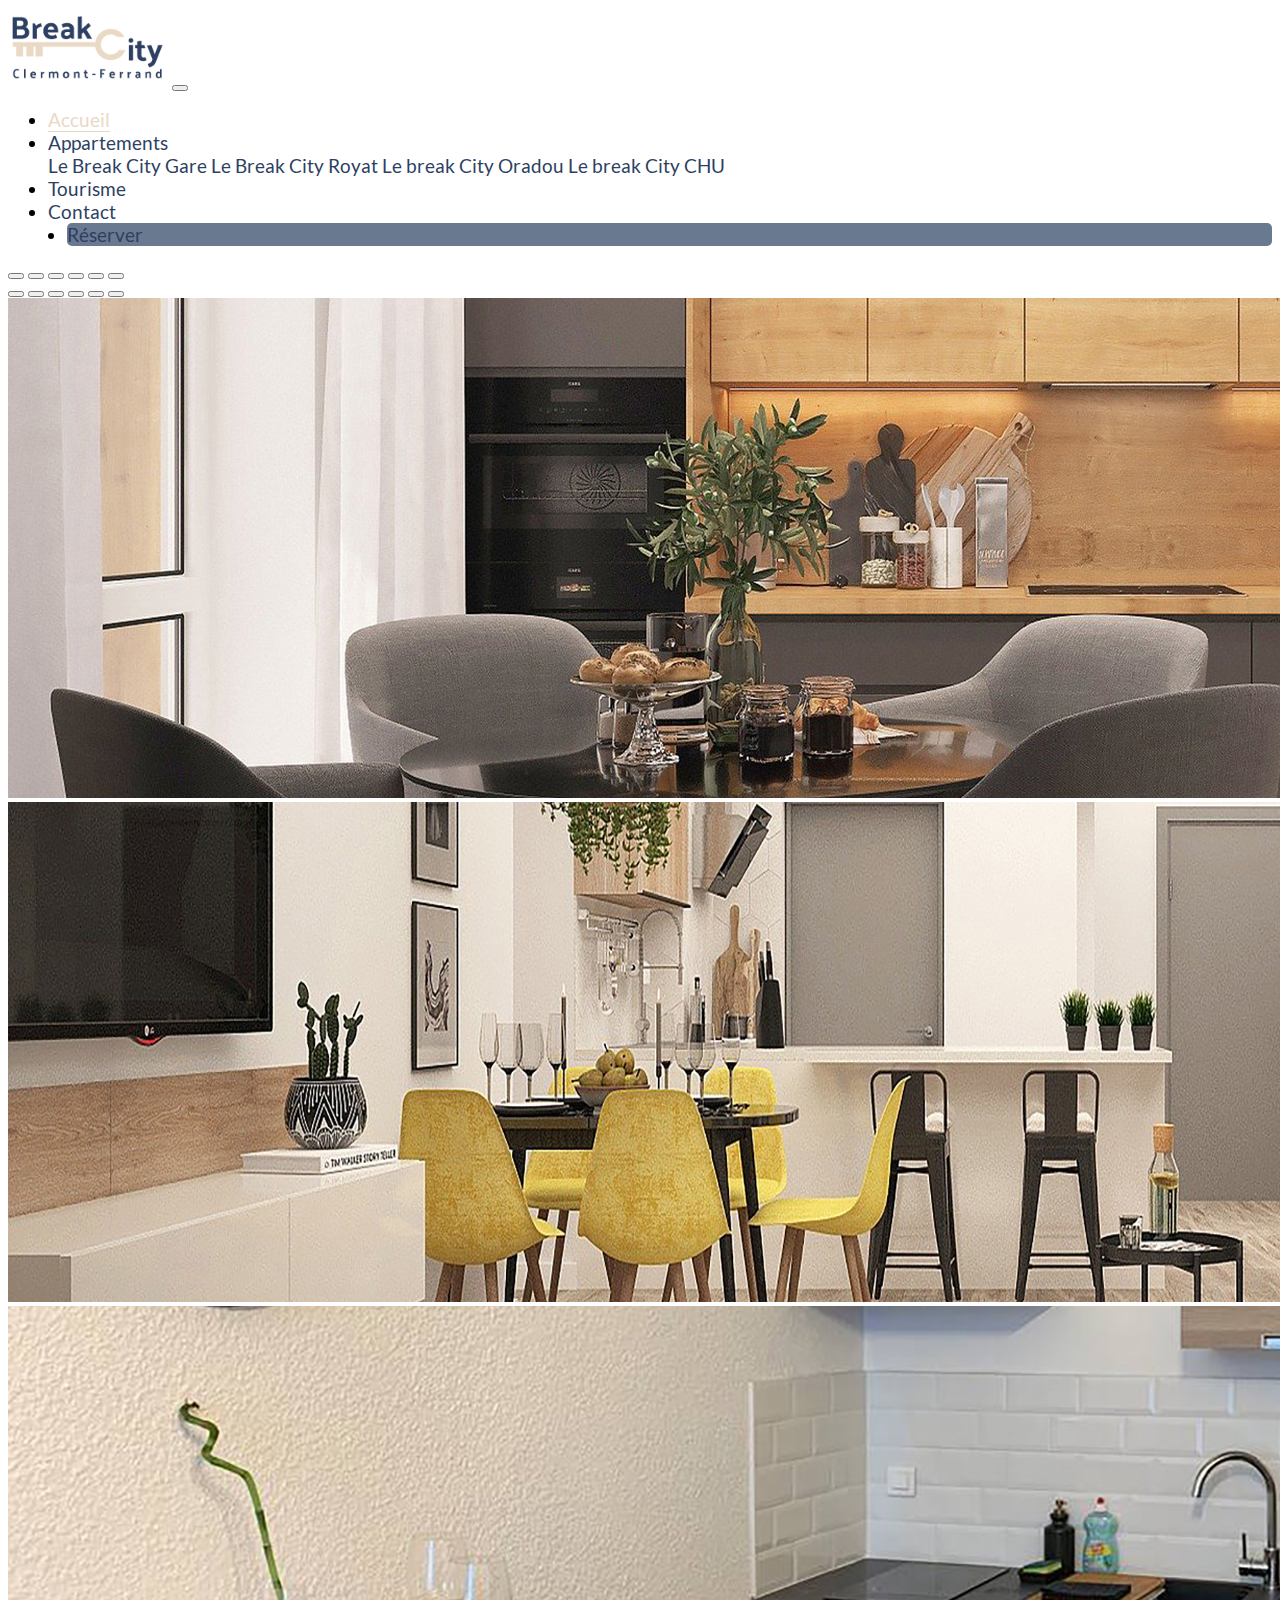
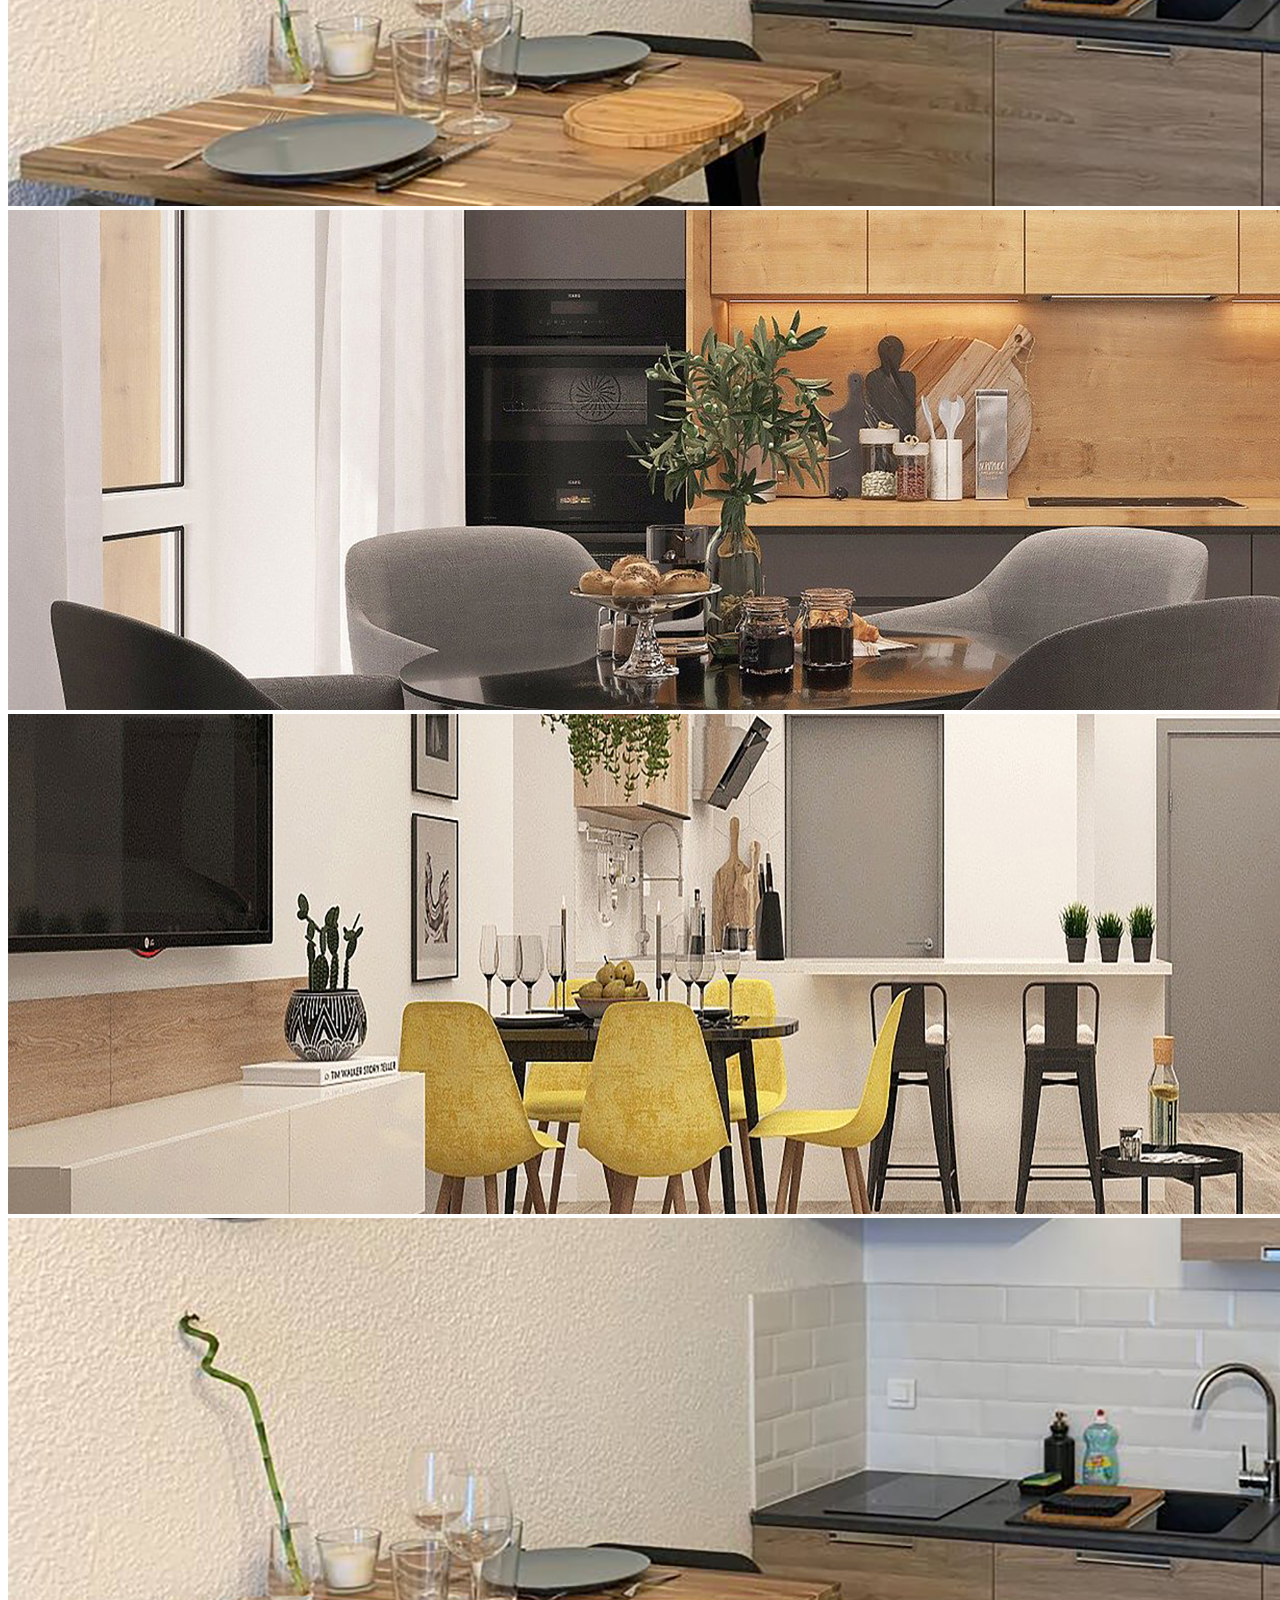
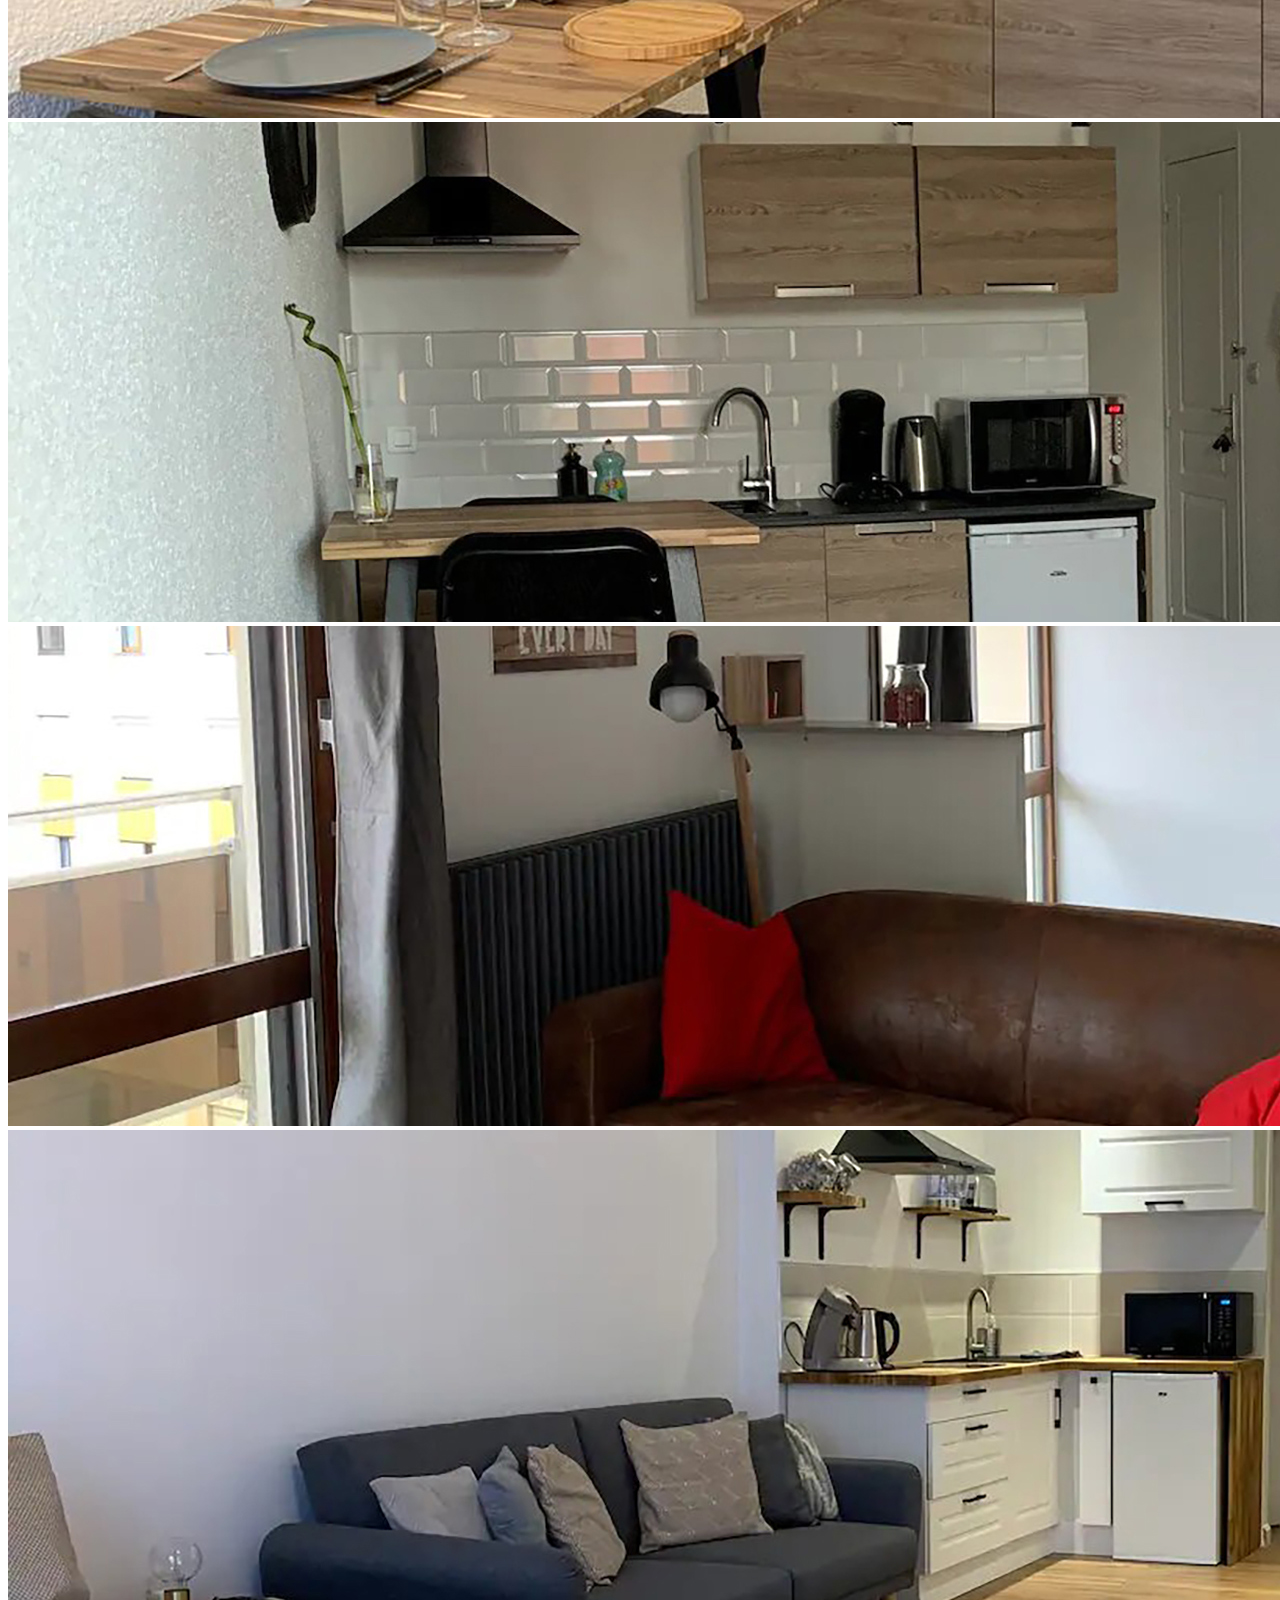
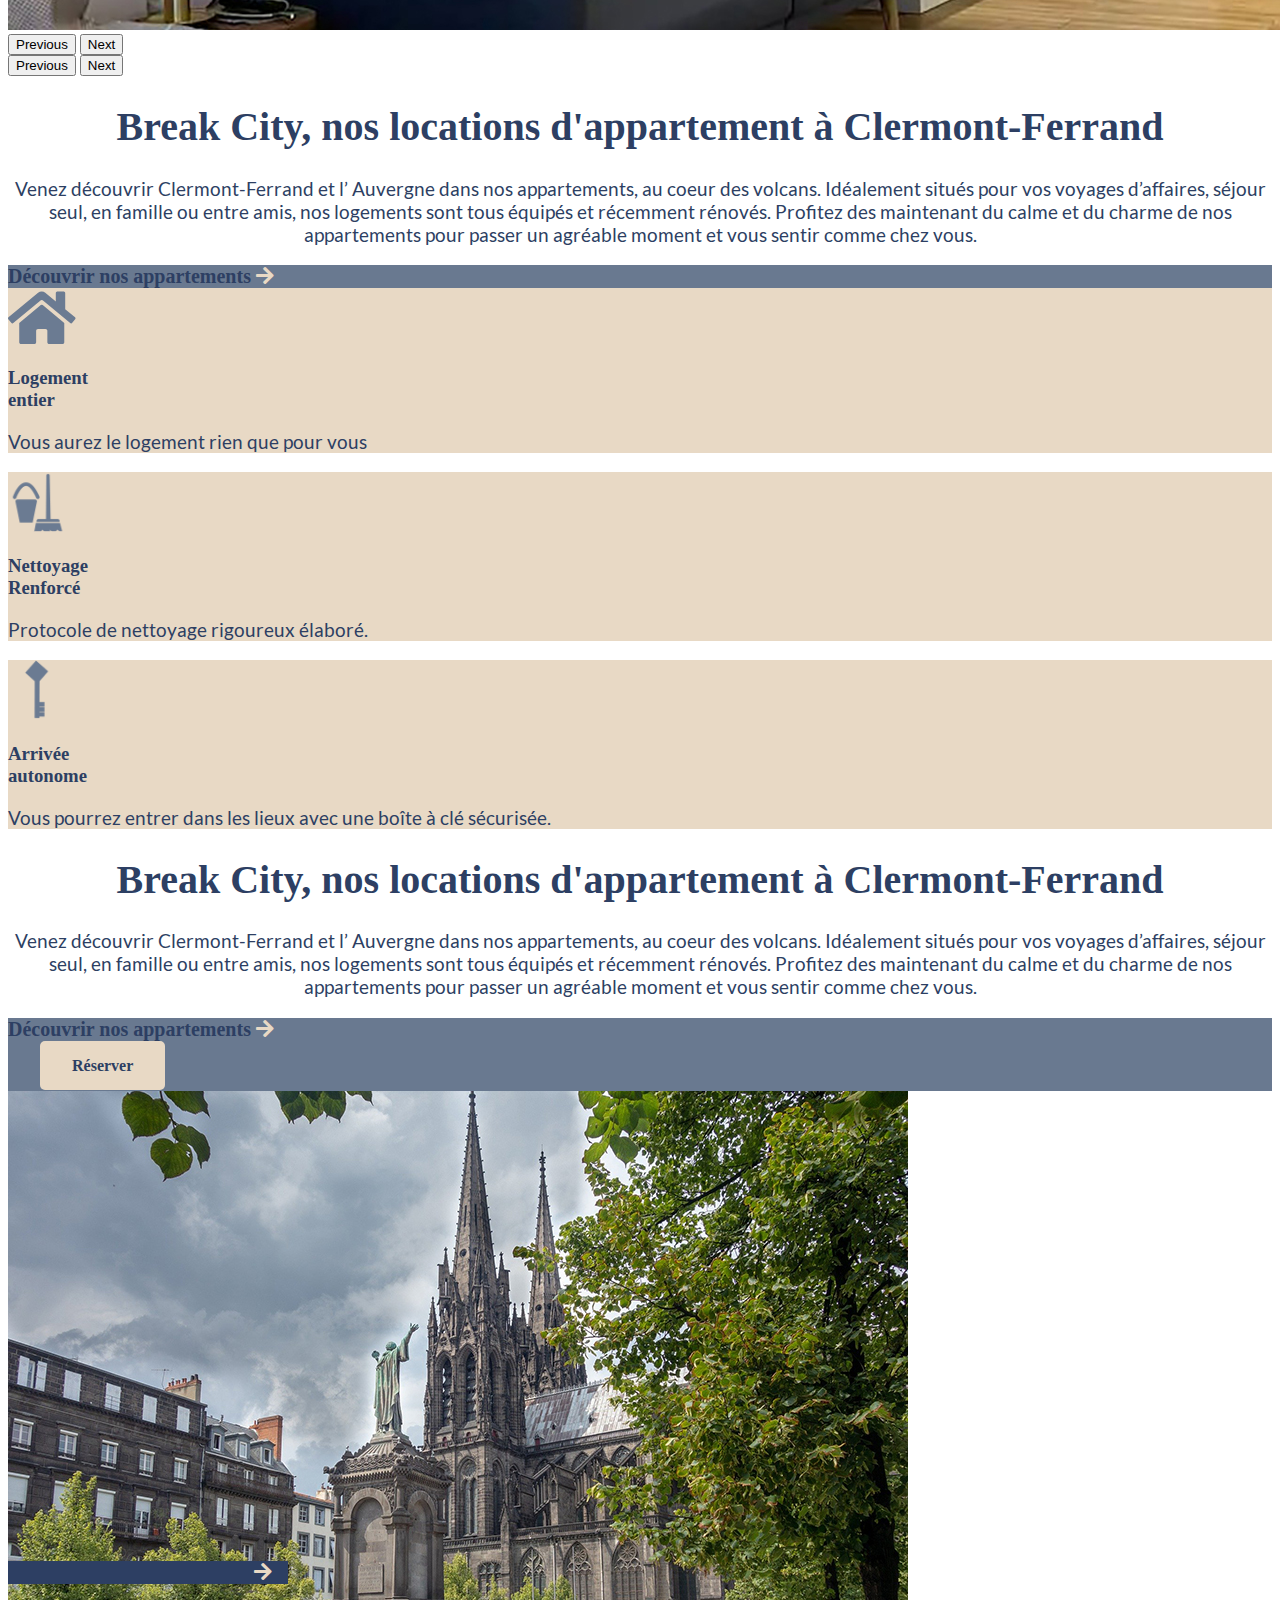
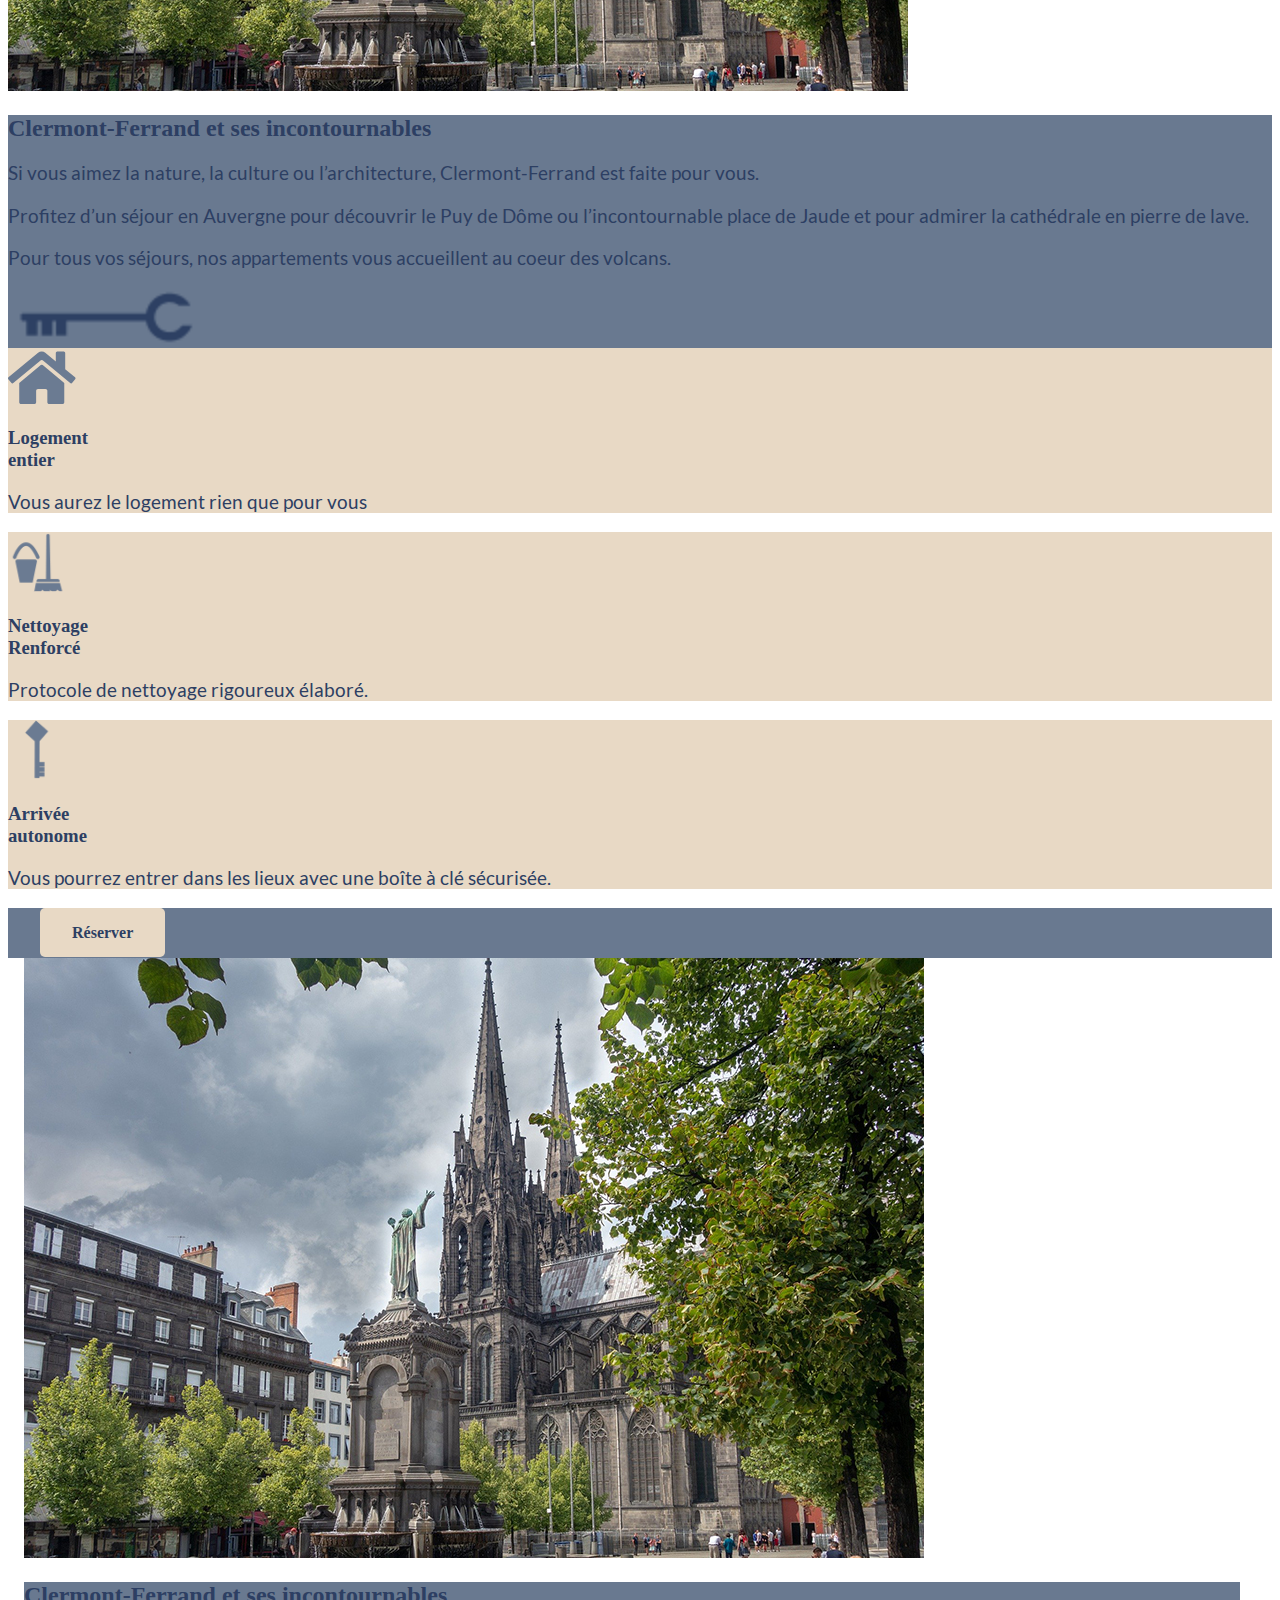
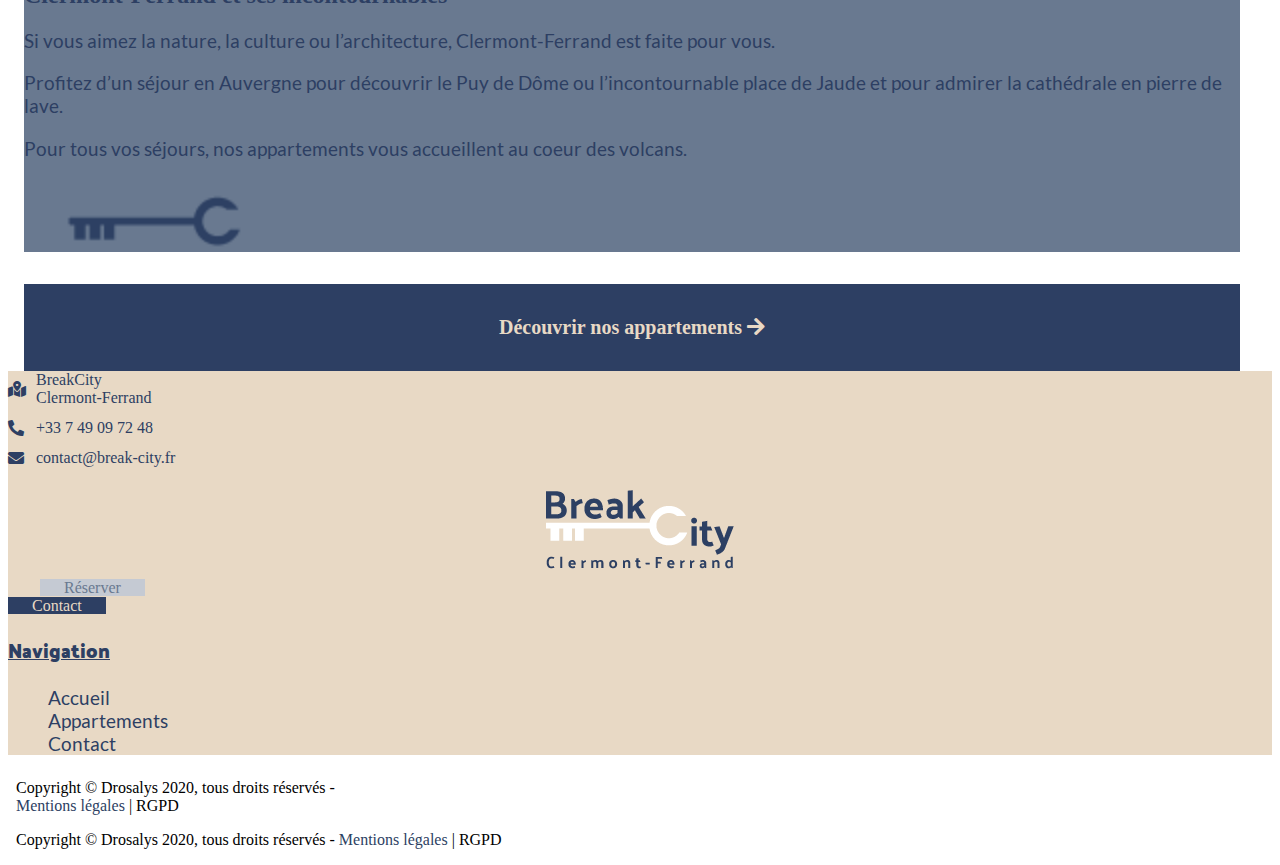
==== commit 14bd2bf7: "Merge remote-tracking branch 'origin/Eric'" ====
--- a/index.html
+++ b/index.html
@@ -1,71 +1,89 @@
 <!DOCTYPE html>
 <html lang="fr">
 
-<head>
-    <meta charset="utf-8">
-    <meta content="width=device-width, initial-scale=1" name="viewport">
-    <title>BreakCity - Index !</title>
-
-    <!-- CSS -->
-    <link crossorigin="anonymous" href="https://cdn.jsdelivr.net/npm/bootstrap@5.1.3/dist/css/bootstrap.min.css"
-        integrity="sha384-1BmE4kWBq78iYhFldvKuhfTAU6auU8tT94WrHftjDbrCEXSU1oBoqyl2QvZ6jIW3" rel="stylesheet">
-    <link href="https://cdnjs.cloudflare.com/ajax/libs/font-awesome/5.15.4/css/all.min.css" rel="stylesheet">
-    <link href="./styles/base.css" media="all" rel="stylesheet" type="text/css">
-
-</head>
-
-<body>
-    <header>
-        <nav class="navbar navbar-expand-lg navbar-light fw-bold bg-light">
-            <div class="container">
-                <a class="navbar-brand" href="./index.html">
-                    <img alt="logo" height="80" src="./assets/images/logo-cle-beige.png">
-                </a>
-                <button aria-controls="navbarSupportedContent" aria-expanded="false" aria-label="Toggle navigation"
-                    class="navbar-toggler" data-bs-target="#navbarSupportedContent" data-bs-toggle="collapse"
-                    type="button">
-                    <span class="navbar-toggler-icon"></span>
-                </button>
-                <div class="collapse navbar-collapse" id="navbarSupportedContent">
-                    <ul class="navbar-nav w-100 mb-2 mb-lg-0 d-flex justify-content-end">
-                        <li class="nav-item">
-                            <a aria-current="page" class="nav-link active" href="./index.html">Accueil</a>
-                        </li>
-                        <li class="nav-item dropdown">
-                            <a class="nav-link dropdown-toggle" href="./appartements.html">
-                                Appartements
-                            </a>
-                            <div aria-labelledby="navbarDropdown" class="dropdown-menu">
-                                <a class="dropdown-item" href="./appartements/gare.html">
-                                    Le Break City Gare
+    <head>
+        <meta charset="utf-8">
+        <meta content="width=device-width, initial-scale=1" name="viewport">
+        <title>BreakCity - Index !</title>
+
+        <!-- CSS -->
+        <link crossorigin="anonymous" href="https://cdn.jsdelivr.net/npm/bootstrap@5.1.3/dist/css/bootstrap.min.css"
+              integrity="sha384-1BmE4kWBq78iYhFldvKuhfTAU6auU8tT94WrHftjDbrCEXSU1oBoqyl2QvZ6jIW3" rel="stylesheet">
+        <link href="https://cdnjs.cloudflare.com/ajax/libs/font-awesome/5.15.4/css/all.min.css" rel="stylesheet">
+        <link href="./styles/base.css" media="all" rel="stylesheet" type="text/css">
+        <link href="./styles/default-skin.css" rel="stylesheet" type="text/css">
+        <link href="./styles/photoswipe.css" rel="stylesheet" type="text/css">
+
+    </head>
+
+    <body>
+        <header>
+            <nav class="navbar navbar-expand-lg navbar-light fw-bold bg-light">
+                <div class="container">
+                    <a class="navbar-brand" href="./index.html">
+                        <img alt="logo" height="80" src="./assets/images/logo-cle-beige.png">
+                    </a>
+                    <button aria-controls="navbarSupportedContent" aria-expanded="false" aria-label="Toggle navigation"
+                            class="navbar-toggler" data-bs-target="#navbarSupportedContent" data-bs-toggle="collapse"
+                            type="button">
+                        <span class="navbar-toggler-icon"></span>
+                    </button>
+                    <div class="collapse navbar-collapse" id="navbarSupportedContent">
+                        <ul class="navbar-nav w-100 mb-2 mb-lg-0 d-flex justify-content-end">
+                            <li class="nav-item">
+                                <a aria-current="page" class="nav-link active" href="./index.html">Accueil</a>
+                            </li>
+                            <li class="nav-item dropdown">
+                                <a class="nav-link dropdown-toggle" href="./appartements.html">
+                                    Appartements
                                 </a>
-                                <a class="dropdown-item" href="./appartements/royat.html">
-                                    Le Break City Royat
+                                <div aria-labelledby="navbarDropdown" class="dropdown-menu">
+                                    <a class="dropdown-item" href="./appartements/gare.html">
+                                        Le Break City Gare
+                                    </a>
+                                    <a class="dropdown-item" href="./appartements/royat.html">
+                                        Le Break City Royat
+                                    </a>
+                                    <a class="dropdown-item" href="./appartements/oradou.html">
+                                        Le break City Oradou
+                                    </a>
+                                    <a class="dropdown-item" href="./appartements/chu.html">
+                                        Le break City CHU</a>
+                                </div>
+                            </li>
+                            <li class="nav-item">
+                                <a class="nav-link" href="./tourisme.html">Tourisme</a>
+                            </li>
+                            <li class="nav-item">
+                                <a class="nav-link" href="./contact.html">Contact</a>
+                            </li>
+                            <li class="nav-item booked">
+                                <a class="nav-link" href="#">
+                                    Réserver
                                 </a>
-                                <a class="dropdown-item" href="./appartements/oradou.html">
-                                    Le break City Oradou
-                                </a>
-                                <a class="dropdown-item" href="./appartements/chu.html">
-                                    Le break City CHU</a>
-                            </div>
-                        </li>
-                        <li class="nav-item">
-                            <a class="nav-link" href="./tourisme.html">Tourisme</a>
-                        </li>
-                        <li class="nav-item">
-                            <a class="nav-link" href="./contact.html">Contact</a>
-                        </li>
-                        <li class="nav-item booked">
-                            <a class="nav-link" href="#">
-                                Réserver
-                            </a>
-                        </li>
-                    </ul>
-                </div>
-            </div>
-        </nav>
-    </header>
-
+                            </li>
+                        </ul>
+                    </div>
+                </div>
+            </nav>
+        </header>
+
+        <section>
+            <div class="carousel slide" data-bs-ride="carousel" id="carouselExampleIndicators">
+                <div class="carousel-indicators">
+                    <button aria-current="true" aria-label="Slide 1" class="active"
+                            data-bs-slide-to="0"
+                            data-bs-target="#carouselExampleIndicators" type="button"></button>
+                    <button aria-label="Slide 2" data-bs-slide-to="1" data-bs-target="#carouselExampleIndicators"
+                            type="button"></button>
+                    <button aria-label="Slide 3" data-bs-slide-to="2" data-bs-target="#carouselExampleIndicators"
+                            type="button"></button>
+                    <button aria-label="Slide 4" data-bs-slide-to="3" data-bs-target="#carouselExampleIndicators"
+                            type="button"></button>
+                    <button aria-label="Slide 5" data-bs-slide-to="4" data-bs-target="#carouselExampleIndicators"
+                            type="button"></button>
+                    <button aria-label="Slide 6" data-bs-slide-to="5" data-bs-target="#carouselExampleIndicators"
+                            type="button"></button>
     <section>
         <div id="carouselExampleIndicators" class="Coursel-slide carousel slide" data-bs-ride="carousel">
             <div class="carousel-indicators">
@@ -92,15 +110,36 @@
                 <div class="carousel-item">
                     <img src="./assets/slider/gare.jpg" class="d-block w-100" alt="...">
                 </div>
-                <div class="carousel-item">
-                    <img src="./assets/slider/gare-hero.jpg" class="d-block w-100" alt="...">
-                </div>
-                <div class="carousel-item">
-                    <img src="./assets/slider/oradou-hero.jpg" class="d-block w-100" alt="...">
-                </div>
-                <div class="carousel-item">
-                    <img src="./assets/slider/royat-hero.jpg" class="d-block w-100" alt="...">
-                </div>
+                <div class="carousel-inner">
+                    <div class="carousel-item active">
+                        <img alt="..." class="d-block w-100" src="./assets/slider/appart-fictif1-hero.jpg">
+                    </div>
+                    <div class="carousel-item">
+                        <img alt="..." class="d-block w-100" src="./assets/slider/appart-fictif2-hero.jpg">
+                    </div>
+                    <div class="carousel-item">
+                        <img alt="..." class="d-block w-100" src="./assets/slider/gare.jpg">
+                    </div>
+                    <div class="carousel-item">
+                        <img alt="..." class="d-block w-100" src="./assets/slider/gare-hero.jpg">
+                    </div>
+                    <div class="carousel-item">
+                        <img alt="..." class="d-block w-100" src="./assets/slider/oradou-hero.jpg">
+                    </div>
+                    <div class="carousel-item">
+                        <img alt="..." class="d-block w-100" src="./assets/slider/royat-hero.jpg">
+                    </div>
+                </div>
+                <button class="carousel-control-prev" data-bs-slide="prev" data-bs-target="#carouselExampleIndicators"
+                        type="button">
+                    <span aria-hidden="true" class="carousel-control-prev-icon"></span>
+                    <span class="visually-hidden">Previous</span>
+                </button>
+                <button class="carousel-control-next" data-bs-slide="next" data-bs-target="#carouselExampleIndicators"
+                        type="button">
+                    <span aria-hidden="true" class="carousel-control-next-icon"></span>
+                    <span class="visually-hidden">Next</span>
+                </button>
             </div>
             <button class="carousel-control-prev" type="button" data-bs-target="#carouselExampleIndicators"
                 data-bs-slide="prev">
@@ -158,7 +197,33 @@
                     <p class=" subtitle mb-3">Vous pourrez entrer dans les lieux avec une boîte à clé
                         sécurisée.</p>
                 </div>
-            </div>
+        </section>
+        <section>
+            <div class="container">
+                <h1 class="pt-4"
+                    style="color: var(--break-city-blue-dark); font-size: 2.5rem; font-weight: 700; text-align: center;">
+                    Break
+                    City, nos locations d'appartement
+                    à Clermont-Ferrand</h1>
+                <p class="pt-2 pb-4"
+                   style="color: var(--break-city-blue-dark); text-align: center; box-sizing: border-box;">
+                    Venez découvrir Clermont-Ferrand et l’ Auvergne dans nos appartements, au coeur des volcans.
+                    Idéalement
+                    situés pour vos voyages d’affaires, séjour seul, en famille ou entre amis, nos logements sont tous
+                    équipés
+                    et récemment rénovés. Profitez des maintenant du calme et du charme de nos appartements pour passer
+                    un
+                    agréable moment et vous sentir comme chez vous.
+                </p>
+            </div>
+        </section>
+        <section>
+            <div class="discover justify-content-center d-flex p-4" style="background-color: var(--break-city-blue);">
+                <a class="justify-content-center" href="./appartements.html"
+                   style="color: var(--break-city-blue-dark); font-weight: 600; font-size: 1.25rem;">Découvrir nos
+                    appartements
+                    <i class="fas fa-arrow-right bg-break-city-blue-dark mb-2"
+                       style="color: var(--break-city-beige)"></i></a>
             <div class="row justify-content-center my-5">
                 <div class="background-boutton-reserver col-lg-4 col-md-12 booked">
                     <div class="padding-boutton-reserver d-flex justify-content-center justify-content-center" >
@@ -199,69 +264,160 @@
                         <i class="fas fa-arrow-right"></i>
                     </div>
                 </div>
-            </div>
-
-    </section>
-
-    <footer class="pt-3">
-        <div class="container">
-            <div class="row">
-                <div class="col-md-4">
-                    <div class="footer-contact-list">
-                        <div class="text-blue d-flex footer-contact-item">
-                            <i class="fas fa-map-marked-alt"></i>
-                            <span>
+        </section>
+        <section>
+            <div class="container mt-5">
+                <div class="row justify-content-around ">
+                    <div class="col-lg-3 card-break align-items-center d-flex flex-column text-center"
+                         style="background: var(--break-city-beige)">
+                        <i class="fas fa-home" style="color: #6B7B92; font-size: 60px"></i>
+                        <h3 class="title-card " style="font-weight: 700; border-radius: 5px;">Logement<br>entier</h3>
+                        <p class="subtitle">Vous aurez le logement rien que pour vous</p>
+                    </div>
+                    <div class="col-lg-3 card-break align-items-center d-flex flex-column text-center"
+                         style="background: var(--break-city-beige)">
+                        <img alt="..." class="img-card" height="60px" src="./assets/picto/nettoyage.png" width="60px">
+                        <h3 class="title-card">Nettoyage<br>Renforcé</h3>
+                        <p class="subtitle">Protocole de nettoyage rigoureux élaboré.</p>
+                    </div>
+                    <div class="col-lg-3 card-break align-items-center d-flex flex-column text-center"
+                         style="background: var(--break-city-beige)">
+                        <img alt="..." class="img-card" height="60px" src="./assets/picto/arrivee-autonome.png"
+                             width="60px">
+                        <h3 class="title-card">Arrivée<br>autonome</h3>
+                        <p class="subtitle mb-5">Vous pourrez entrer dans les lieux avec une boîte à clé sécurisée.</p>
+                    </div>
+                </div>
+                <div class="row justify-content-center my-5">
+                    <div class="col-lg-4 col-md-12 booked" style="background-color: var(--break-city-blue)">
+                        <div class="d-flex justify-content-center justify-content-center" style="padding: 1rem 2rem">
+                            <a class="btn-break-city-booked" href="./contact.html"
+                               style="background-color: var(--break-city-beige); color: var(--break-city-blue-dark); border-radius: 5px; font-weight: 700; padding-left: 2rem; padding-right: 2rem; padding-top: 1rem; padding-bottom: 1rem;">Réserver</a>
+                        </div>
+                    </div>
+                </div>
+            </div>
+        </section>
+        <section>
+            <div class="container-fluid"
+                 style="position: relative; padding-left: 1rem; padding-right: 2rem; display: block; box-sizing: border-box;">
+                <div class="row">
+                    <div class="col-6">
+                        <img alt="arrivée autonome" class="img-card" src="./assets/images/cathedrale.jpg"
+                             style="vertical-align: left; object-fit: cover; box-sizing: border-box;">
+                    </div>
+                    <div class="col-6 bg-blue" style="background-color: var(--break-city-blue);">
+                        <h2 class="col-lg-12 title-section" style="color: var(--break-city-blue-dark)">Clermont-Ferrand
+                            et
+                            ses incontournables</h2>
+                        <p class="col-12" style="color: var(--break-city-blue-dark)">Si vous aimez la nature, la culture
+                            ou
+                            l’architecture, Clermont-Ferrand est
+                            faite pour vous.</p>
+                        <p class="col-12" style="color: var(--break-city-blue-dark)">Profitez d’un séjour en Auvergne
+                            pour
+                            découvrir le Puy de Dôme ou
+                            l’incontournable place de Jaude et pour admirer la cathédrale en pierre de lave.</p>
+                        <p class="col-12" style="color: var(--break-city-blue-dark)">Pour tous vos séjours, nos
+                            appartements
+                            vous accueillent au coeur des volcans.
+                        </p>
+                        <div style="margin: 2rem;">
+                            <img alt="arrivée autonome" class="img-cle" src="./assets/picto/clefbleu.png"
+                                 style="color: var(--break-city-blue-dark); width: 200px; display: block;">
+                        </div>
+                    </div>
+                </div>
+                <div class="row btn-break-city">
+                    <a href="./appartements.html">
+                        <div class="discover text-center; justify-content-center"
+                             style="color: var(--break-city-beige); background-color: var(--break-city-blue-dark); font-weight: 600; font-size: 1.25rem; padding: 2rem; justify-content: center; text-align: center;">
+                            Découvrir nos appartements
+                            <i class="fas fa-arrow-right"></i>
+                        </div>
+                    </a>
+                </div>
+            </div>
+
+        </section>
+
+        <footer class="pt-3">
+            <div class="container">
+                <div class="row">
+                    <div class="col-md-4 d-flex justify-content-center">
+                        <div class="footer-contact-list">
+                            <div class="text-blue d-flex footer-contact-item">
+                                <i class="fas fa-map-marked-alt"></i>
+                                <span>
                                 BreakCity
                                 <br>
                                 Clermont-Ferrand
                             </span>
-                        </div>
-                        <div class="text-blue d-flex footer-contact-item">
-                            <i class="fas fa-phone-alt"></i>
-                            +33 7 49 09 72 48
-                        </div>
-                        <div class="text-blue d-flex footer-contact-item">
-                            <i class="fas fa-envelope"></i>
-                            <a href="mailto:contact@break-city.fr">
-                                contact@break-city.fr
-                            </a>
-                        </div>
-                    </div>
-                </div>
-                <div class="col-md-4">
-                    <div class="row">
-                        <div class="col-10">
-                            <img alt="break City" class="footer-logo" src="./assets/images/logo-cle-blanche-footer.png"
-                                title="break City">
-
-                            <div class="row mt-4">
-                                <div class="col-6 d-flex justify-content-center p-0">
-                                    <a class="btn btn-break-city" href="/contact.html">
-                                        Réserver
-                                    </a>
-                                </div>
-                                <div class="col-6 d-flex justify-content-center p-0">
-                                    <a class="btn btn-break-city-dark" href="/contact.html">
-                                        Contact
-                                    </a>
+                            </div>
+                            <div class="text-blue d-flex footer-contact-item">
+                                <i class="fas fa-phone-alt"></i>
+                                +33 7 49 09 72 48
+                            </div>
+                            <div class="text-blue d-flex footer-contact-item">
+                                <i class="fas fa-envelope"></i>
+                                <a href="mailto:contact@break-city.fr">
+                                    contact@break-city.fr
+                                </a>
+                            </div>
+                        </div>
+                    </div>
+                    <div class="col-md-4 my-4">
+                        <div class="row d-flex justify-content-center">
+                            <div class="col-10">
+                                <img alt="break City" class="footer-logo"
+                                     src="./assets/images/logo-cle-blanche-footer.png" title="break City">
+
+                                <div class="row mt-4">
+                                    <div class="col-6 d-flex justify-content-center p-0">
+                                        <a class="btn btn-break-city" href="/contact.html">
+                                            Réserver
+                                        </a>
+                                    </div>
+                                    <div class="col-6 d-flex justify-content-center p-0">
+                                        <a class="btn btn-break-city-dark" href="/contact.html">
+                                            Contact
+                                        </a>
+                                    </div>
                                 </div>
                             </div>
                         </div>
                     </div>
-                </div>
-                <div class="col-md-4">
-                    <div class="row justify-content-center">
-                        <h3 class="footer-nav-title pl-5 mb-4">Navigation</h3>
-                    </div>
-                    <div class="row">
-                        <ul>
-                            <li><a href="./index.html">Accueil</a></li>
-                            <li><a href="./appartements.html">Appartements</a></li>
-                            <li><a href="./contact.html">Contact</a></li>
-                        </ul>
-                    </div>
-                </div>
-            </div>
+                    <div class="col-md-4 d-flex flex-column align-items-center justify-content-center">
+                        <div class="row">
+                            <h3 class="footer-nav-title pl-5 mb-4">Navigation</h3>
+                        </div>
+                        <div class="row">
+                            <ul>
+                                <li><a href="./index.html">Accueil</a></li>
+                                <li><a href="./appartements.html">Appartements</a></li>
+                                <li><a href="./contact.html">Contact</a></li>
+                            </ul>
+                        </div>
+                    </div>
+                </div>
+            </div>
+        </footer>
+
+        <!-- COPYRIGHT -->
+        <section id="copyright">
+            <div class="copyright d-flex justify-content-center">
+                Copyright © Drosalys 2020, tous droits réservés &dash;
+                <div>
+                    <a class="mx-1" href="./mentions-legales.html">
+                        Mentions légales
+                    </a>
+                    |
+                    <span class="mx-1 cursor-pointer" id="rgpd-footer">
+                    RGPD
+                </span>
+                </div>
+            </div>
+        </section>
         </div>
         </div>
         </section>
@@ -275,9 +431,13 @@
         </div>
     </section>
 
-    <!-- JS -->
-    <script crossorigin="anonymous" integrity="sha384-ka7Sk0Gln4gmtz2MlQnikT1wXgYsOg+OMhuP+IlRH9sENBO0LRn5q+8nbTov4+1p"
-        src="https://cdn.jsdelivr.net/npm/bootstrap@5.1.3/dist/js/bootstrap.bundle.min.js"></script>
-</body>
+        <!-- JS -->
+        <script crossorigin="anonymous"
+                integrity="sha384-ka7Sk0Gln4gmtz2MlQnikT1wXgYsOg+OMhuP+IlRH9sENBO0LRn5q+8nbTov4+1p"
+                src="https://cdn.jsdelivr.net/npm/bootstrap@5.1.3/dist/js/bootstrap.bundle.min.js">
+        </script>
+        <script src="scripts/photoswipe.min.js"></script>
+        <script src="scripts/photoswipe-ui-default.min.js"></script>
+    </body>
 
 </html>--- a/styles/base.css
+++ b/styles/base.css
@@ -137,6 +137,18 @@
 
 }
 
+.photo-section-1 img {
+    object-fit: cover;
+}
+
+.container-button {
+    justify-content: center;
+    display: flex;
+    margin-bottom: 3rem;
+
+}
+
+.patrimoine-activite,
 .tourisme-main {
     background-image: url(../assets/images/puy-de-dome-pariou.jpg);
     background-position: 50%;
@@ -145,7 +157,7 @@
     margin-bottom: 5rem;
 }
 
-.tourisme-main h1 {
+.patrimoine-activite h1 {
     padding: 2rem;
     text-align: center;
     color: var(--break-city-blue-dark);
@@ -154,7 +166,7 @@
     width: 100%;
 }
 
-.intro-redirection a {
+.patrimoine-activite-redirection a {
     color: var(--break-city-blue-dark);
     font-family: 'Palanquin Dark';
     font-size: 1.2rem;
@@ -291,30 +303,35 @@
     margin-bottom: 1rem;
 }
 
-.tourisme-chemin {
+.patrimoine-activite-chemin {
     margin-top: 360px;
 }
 
-.tourisme-chemin img {
+.patrimoine-activite-chemin img {
     position: absolute;
     top: -375px;
-    width: 85%;
+    width: 90%;
     object-fit: cover;
     height: 500px;
     z-index: 1;
 }
 
-.chemin-background {
+.patrimoine-activite-background {
     background-color: var(--break-city-beige);
     z-index: 1;
-    width: 100%;
+    width: 95%;
     padding-bottom: 3rem
 }
 
-.chemin-texte {
+.patrimoine-texte, .activite-texte {
     top: 10%;
+    padding: 0 3rem;
     margin-left: 3rem;
     margin-right: 3rem;
+}
+
+.activite-background {
+    padding-bottom: 5rem;
 }
 
 .cle {
@@ -333,23 +350,37 @@
     bottom: -6.5%;
 }
 
-.tourisme-div1 .cle::after {
-    bottom: -6.5%;
-}
-
-.tourisme-chemin .bg-white {
+.patrimoine-activite-div1 .cle::after {
+    bottom: -8.65%;
+    left: 40%;
+}
+
+.patrimoine-activite-background .cle::after {
+    bottom: -8.25%;
+    left: 45%;
+}
+
+.patrimoine-texte.cle::after {
+    bottom: -6.75%;
+}
+
+.activite-col.cle::after {
+    bottom: -7.5%;
+}
+
+.patrimoine-activite-chemin .bg-white {
     z-index: 3;
-    width: 75%;
-}
-
-.chemin-texte.bg-white h2 {
+    width: 80%;
+}
+
+.patrimoine-activite-chemin .bg-white h2 {
     font-family: 'Palanquin Dark';
     color: var(--break-city-blue);
     padding: 3rem 1rem;
     margin-bottom: 0.5rem;
 }
 
-.chemin-texte.bg-white p {
+.patrimoine-activite.bg-white p {
     padding: 0 2rem;
     margin-bottom: 1rem;
 }
@@ -367,29 +398,45 @@
 }
 
 .fond-contact {
+    width: 60%;
+}
+
+.formu-contact .formu2 {
     background-color: #697990;
-}
-
-.tourisme-div1 {
+
+}
+
+.patrimoine-activite-div1 {
     padding: 3rem 5rem;
     background-color: var(--break-city-blue);
 }
 
-.tourisme-div2 {
+.patrimoine-activite-div2 {
     padding: 3rem;
 }
 
-.tourisme-div2 h2 {
+.activite-col {
+    height: 60%;
+}
+
+.patrimoine-activite-div2 h2 {
     font-family: 'Palanquin Dark';
     color: var(--break-city-blue);
     padding: 1rem 3rem;
     margin-bottom: 0.5rem;
 }
 
+.patrimoine-activite-div3 img,
 .tourisme-div3 img {
     height: 100%;
+    padding: 0 1rem;
     object-fit: cover;
-    padding: 3 3rem;
+}
+
+.patrimoine-activite-background h3 {
+    font-size: 1.75rem;
+    font-family: "Palanquin Dark";
+    font-weight: 500;
 }
 
 .appartements .container {
@@ -400,6 +447,68 @@
     width: 100%;
     object-fit: cover;
 }
+ 
+@media (max-width: 1400px) {
+    .activite-col {
+        height: auto;
+    }
+}
+@media (max-width: 992px) {
+    .cle::after{
+        display: none;
+    }
+
+    .patrimoine-activite-chemin .bg-white {
+        width: 100%;
+    }
+
+    .patrimoine-texte, .activite-texte {
+        padding: 0 1rem;
+        margin-left: 1rem;
+        margin-right: 1rem;
+    }
+
+    .patrimoine-activite-div1 {
+        padding: 1rem 1rem;
+    }
+
+    .activite-col {
+        height: auto;
+    }
+}
+    .patrimoine-activite h1 {
+        padding: 1rem;
+        text-align: center;
+        font-size: 25px;
+        color: var(--break-city-blue-dark);
+        font-weight: 700;
+        width: 100%;
+    }
+    .patrimoine-activite-chemin img {
+        position: static;
+        top: auto;
+        width: 100%;
+        height: auto;
+        object-fit: cover;
+        z-index: 1;
+    }
+    .patrimoine-activite-chemin {
+        margin-top: auto;
+    }
+    .patrimoine-activite-background {
+        background-color: var(--break-city-beige);
+        z-index: 1;
+        width: 100%;
+        padding-top: 1rem;
+        padding-bottom: 1rem;
+        height: 100%;
+    }
+    .patrimoine-activite-chemin .pt-5 {
+        padding-top: 1rem!important;
+    }
+    .patrimoine-activite-div3 img {
+        padding: 0;
+    }
 
 .titre-first-section {
     color: var(--break-city-blue-dark);
@@ -576,6 +685,7 @@
     display: flex;
     flex-direction: column;
     align-items: flex-start;
+    list-style: none;
 }
 
 #copyright .copyright {
@@ -584,4 +694,85 @@
 
 #copyright .copyright a {
     text-decoration: none;
+}
+
+.div-input {
+    display: flex;
+}
+
+.textarea-contact {
+    resize: none;
+}
+
+.boutton-contact .btn {
+    width: 25%;
+    background-color: #E8D9C5;
+    margin: 1rem;
+}
+
+.boutton-contact .btn:hover {
+    background-color: #2D3F63;
+    color: white;
+}
+
+.bg-blue {
+    background-color: var(--break-city-blue);
+}
+
+.widget-bottom ul {
+    list-style: none;
+}
+
+.widget-bottom .equip li::before {
+    width: 20px;
+    height: 20px;
+    top: 15%;
+    left: -25px;
+    content: "";
+    position: absolute;
+    background: url(../assets/svg/puces.svg);
+}
+
+.widget-bottom ul li {
+    position: relative;
+    font-weight: 700;
+    padding-bottom: 0.5rem;
+}
+
+.widget-bottom h2 {
+    text-decoration: underline;
+    text-align: center;
+    padding-top: 2rem;
+    padding-bottom: 2rem;
+    font-weight: 600;
+}
+
+.appart {
+    padding-bottom: 1rem;
+}
+
+.widget-bottom .appart li::before {
+    position: absolute;
+    content: "\f00c";
+    color: #2d3f63;
+    font-family: Font Awesome\ 5 Free;
+    background-repeat: no-repeat;
+    background-image: unset;
+    left: -25px;
+}
+
+.fond-contact input,.fond-contact textarea{
+    border-radius: 10px;
+}
+.btn {
+    filter: url(#dilate);
+}
+
+@media screen and (max-width: 900px) {
+    .copyright {
+        display: flex;
+        flex-direction: column;
+        justify-content: center;
+        align-items: center;
+    }
 }--- a/styles/default-skin.css
+++ b/styles/default-skin.css
@@ -0,0 +1,482 @@
+/*! PhotoSwipe Default UI CSS by Dmitry Semenov | photoswipe.com | MIT license */
+/*
+
+	Contents:
+
+	1. Buttons
+	2. Share modal and links
+	3. Index indicator ("1 of X" counter)
+	4. Caption
+	5. Loading indicator
+	6. Additional styles (root element, top bar, idle state, hidden state, etc.)
+
+*/
+/*
+	
+	1. Buttons
+
+ */
+/* <button> css reset */
+.pswp__button {
+  width: 44px;
+  height: 44px;
+  position: relative;
+  background: none;
+  cursor: pointer;
+  overflow: visible;
+  -webkit-appearance: none;
+  display: block;
+  border: 0;
+  padding: 0;
+  margin: 0;
+  float: right;
+  opacity: 0.75;
+  -webkit-transition: opacity 0.2s;
+          transition: opacity 0.2s;
+  -webkit-box-shadow: none;
+          box-shadow: none; }
+  .pswp__button:focus, .pswp__button:hover {
+    opacity: 1; }
+  .pswp__button:active {
+    outline: none;
+    opacity: 0.9; }
+  .pswp__button::-moz-focus-inner {
+    padding: 0;
+    border: 0; }
+
+/* pswp__ui--over-close class it added when mouse is over element that should close gallery */
+.pswp__ui--over-close .pswp__button--close {
+  opacity: 1; }
+
+.pswp__button,
+.pswp__button--arrow--left:before,
+.pswp__button--arrow--right:before {
+  background: url(../scripts/dist/default-skin/default-skin.png) 0 0 no-repeat;
+  background-size: 264px 88px;
+  width: 44px;
+  height: 44px; }
+
+@media (-webkit-min-device-pixel-ratio: 1.1), (-webkit-min-device-pixel-ratio: 1.09375), (min-resolution: 105dpi), (min-resolution: 1.1dppx) {
+  /* Serve SVG sprite if browser supports SVG and resolution is more than 105dpi */
+  .pswp--svg .pswp__button,
+  .pswp--svg .pswp__button--arrow--left:before,
+  .pswp--svg .pswp__button--arrow--right:before {
+    background-image: url(../scripts/dist/default-skin/default-skin.svg); }
+  .pswp--svg .pswp__button--arrow--left,
+  .pswp--svg .pswp__button--arrow--right {
+    background: none; } }
+
+.pswp__button--close {
+  background-position: 0 -44px; }
+
+.pswp__button--share {
+  background-position: -44px -44px; }
+
+.pswp__button--fs {
+  display: none; }
+
+.pswp--supports-fs .pswp__button--fs {
+  display: block; }
+
+.pswp--fs .pswp__button--fs {
+  background-position: -44px 0; }
+
+.pswp__button--zoom {
+  display: none;
+  background-position: -88px 0; }
+
+.pswp--zoom-allowed .pswp__button--zoom {
+  display: block; }
+
+.pswp--zoomed-in .pswp__button--zoom {
+  background-position: -132px 0; }
+
+/* no arrows on touch screens */
+.pswp--touch .pswp__button--arrow--left,
+.pswp--touch .pswp__button--arrow--right {
+  visibility: hidden; }
+
+/*
+	Arrow buttons hit area
+	(icon is added to :before pseudo-element)
+*/
+.pswp__button--arrow--left,
+.pswp__button--arrow--right {
+  background: none;
+  top: 50%;
+  margin-top: -50px;
+  width: 70px;
+  height: 100px;
+  position: absolute; }
+
+.pswp__button--arrow--left {
+  left: 0; }
+
+.pswp__button--arrow--right {
+  right: 0; }
+
+.pswp__button--arrow--left:before,
+.pswp__button--arrow--right:before {
+  content: '';
+  top: 35px;
+  background-color: rgba(0, 0, 0, 0.3);
+  height: 30px;
+  width: 32px;
+  position: absolute; }
+
+.pswp__button--arrow--left:before {
+  left: 6px;
+  background-position: -138px -44px; }
+
+.pswp__button--arrow--right:before {
+  right: 6px;
+  background-position: -94px -44px; }
+
+/*
+
+	2. Share modal/popup and links
+
+ */
+.pswp__counter,
+.pswp__share-modal {
+  -webkit-user-select: none;
+  -moz-user-select: none;
+  -ms-user-select: none;
+      user-select: none; }
+
+.pswp__share-modal {
+  display: block;
+  background: rgba(0, 0, 0, 0.5);
+  width: 100%;
+  height: 100%;
+  top: 0;
+  left: 0;
+  padding: 10px;
+  position: absolute;
+  z-index: 1600;
+  opacity: 0;
+  -webkit-transition: opacity 0.25s ease-out;
+          transition: opacity 0.25s ease-out;
+  -webkit-backface-visibility: hidden;
+  will-change: opacity; }
+
+.pswp__share-modal--hidden {
+  display: none; }
+
+.pswp__share-tooltip {
+  z-index: 1620;
+  position: absolute;
+  background: #FFF;
+  top: 56px;
+  border-radius: 2px;
+  display: block;
+  width: auto;
+  right: 44px;
+  -webkit-box-shadow: 0 2px 5px rgba(0, 0, 0, 0.25);
+          box-shadow: 0 2px 5px rgba(0, 0, 0, 0.25);
+  -webkit-transform: translateY(6px);
+      -ms-transform: translateY(6px);
+          transform: translateY(6px);
+  -webkit-transition: -webkit-transform 0.25s;
+          transition: transform 0.25s;
+  -webkit-backface-visibility: hidden;
+  will-change: transform; }
+  .pswp__share-tooltip a {
+    display: block;
+    padding: 8px 12px;
+    color: #000;
+    text-decoration: none;
+    font-size: 14px;
+    line-height: 18px; }
+    .pswp__share-tooltip a:hover {
+      text-decoration: none;
+      color: #000; }
+    .pswp__share-tooltip a:first-child {
+      /* round corners on the first/last list item */
+      border-radius: 2px 2px 0 0; }
+    .pswp__share-tooltip a:last-child {
+      border-radius: 0 0 2px 2px; }
+
+.pswp__share-modal--fade-in {
+  opacity: 1; }
+  .pswp__share-modal--fade-in .pswp__share-tooltip {
+    -webkit-transform: translateY(0);
+        -ms-transform: translateY(0);
+            transform: translateY(0); }
+
+/* increase size of share links on touch devices */
+.pswp--touch .pswp__share-tooltip a {
+  padding: 16px 12px; }
+
+a.pswp__share--facebook:before {
+  content: '';
+  display: block;
+  width: 0;
+  height: 0;
+  position: absolute;
+  top: -12px;
+  right: 15px;
+  border: 6px solid transparent;
+  border-bottom-color: #FFF;
+  -webkit-pointer-events: none;
+  -moz-pointer-events: none;
+  pointer-events: none; }
+
+a.pswp__share--facebook:hover {
+  background: #3E5C9A;
+  color: #FFF; }
+  a.pswp__share--facebook:hover:before {
+    border-bottom-color: #3E5C9A; }
+
+a.pswp__share--twitter:hover {
+  background: #55ACEE;
+  color: #FFF; }
+
+a.pswp__share--pinterest:hover {
+  background: #CCC;
+  color: #CE272D; }
+
+a.pswp__share--download:hover {
+  background: #DDD; }
+
+/*
+
+	3. Index indicator ("1 of X" counter)
+
+ */
+.pswp__counter {
+  position: absolute;
+  left: 0;
+  top: 0;
+  height: 44px;
+  font-size: 13px;
+  line-height: 44px;
+  color: #FFF;
+  opacity: 0.75;
+  padding: 0 10px; }
+
+/*
+	
+	4. Caption
+
+ */
+.pswp__caption {
+  position: absolute;
+  left: 0;
+  bottom: 0;
+  width: 100%;
+  min-height: 44px; }
+  .pswp__caption small {
+    font-size: 11px;
+    color: #BBB; }
+
+.pswp__caption__center {
+  text-align: left;
+  max-width: 420px;
+  margin: 0 auto;
+  font-size: 13px;
+  padding: 10px;
+  line-height: 20px;
+  color: #CCC; }
+
+.pswp__caption--empty {
+  display: none; }
+
+/* Fake caption element, used to calculate height of next/prev image */
+.pswp__caption--fake {
+  visibility: hidden; }
+
+/*
+
+	5. Loading indicator (preloader)
+
+	You can play with it here - http://codepen.io/dimsemenov/pen/yyBWoR
+
+ */
+.pswp__preloader {
+  width: 44px;
+  height: 44px;
+  position: absolute;
+  top: 0;
+  left: 50%;
+  margin-left: -22px;
+  opacity: 0;
+  -webkit-transition: opacity 0.25s ease-out;
+          transition: opacity 0.25s ease-out;
+  will-change: opacity;
+  direction: ltr; }
+
+.pswp__preloader__icn {
+  width: 20px;
+  height: 20px;
+  margin: 12px; }
+
+.pswp__preloader--active {
+  opacity: 1; }
+  .pswp__preloader--active .pswp__preloader__icn {
+    /* We use .gif in browsers that don't support CSS animation */
+    background: url(../scripts/dist/default-skin/preloader.gif) 0 0 no-repeat; }
+
+.pswp--css_animation .pswp__preloader--active {
+  opacity: 1; }
+  .pswp--css_animation .pswp__preloader--active .pswp__preloader__icn {
+    -webkit-animation: clockwise 500ms linear infinite;
+            animation: clockwise 500ms linear infinite; }
+  .pswp--css_animation .pswp__preloader--active .pswp__preloader__donut {
+    -webkit-animation: donut-rotate 1000ms cubic-bezier(0.4, 0, 0.22, 1) infinite;
+            animation: donut-rotate 1000ms cubic-bezier(0.4, 0, 0.22, 1) infinite; }
+
+.pswp--css_animation .pswp__preloader__icn {
+  background: none;
+  opacity: 0.75;
+  width: 14px;
+  height: 14px;
+  position: absolute;
+  left: 15px;
+  top: 15px;
+  margin: 0; }
+
+.pswp--css_animation .pswp__preloader__cut {
+  /* 
+			The idea of animating inner circle is based on Polymer ("material") loading indicator 
+			 by Keanu Lee https://blog.keanulee.com/2014/10/20/the-tale-of-three-spinners.html
+		*/
+  position: relative;
+  width: 7px;
+  height: 14px;
+  overflow: hidden; }
+
+.pswp--css_animation .pswp__preloader__donut {
+  -webkit-box-sizing: border-box;
+          box-sizing: border-box;
+  width: 14px;
+  height: 14px;
+  border: 2px solid #FFF;
+  border-radius: 50%;
+  border-left-color: transparent;
+  border-bottom-color: transparent;
+  position: absolute;
+  top: 0;
+  left: 0;
+  background: none;
+  margin: 0; }
+
+@media screen and (max-width: 1024px) {
+  .pswp__preloader {
+    position: relative;
+    left: auto;
+    top: auto;
+    margin: 0;
+    float: right; } }
+
+@-webkit-keyframes clockwise {
+  0% {
+    -webkit-transform: rotate(0deg);
+            transform: rotate(0deg); }
+  100% {
+    -webkit-transform: rotate(360deg);
+            transform: rotate(360deg); } }
+
+@keyframes clockwise {
+  0% {
+    -webkit-transform: rotate(0deg);
+            transform: rotate(0deg); }
+  100% {
+    -webkit-transform: rotate(360deg);
+            transform: rotate(360deg); } }
+
+@-webkit-keyframes donut-rotate {
+  0% {
+    -webkit-transform: rotate(0);
+            transform: rotate(0); }
+  50% {
+    -webkit-transform: rotate(-140deg);
+            transform: rotate(-140deg); }
+  100% {
+    -webkit-transform: rotate(0);
+            transform: rotate(0); } }
+
+@keyframes donut-rotate {
+  0% {
+    -webkit-transform: rotate(0);
+            transform: rotate(0); }
+  50% {
+    -webkit-transform: rotate(-140deg);
+            transform: rotate(-140deg); }
+  100% {
+    -webkit-transform: rotate(0);
+            transform: rotate(0); } }
+
+/*
+	
+	6. Additional styles
+
+ */
+/* root element of UI */
+.pswp__ui {
+  -webkit-font-smoothing: auto;
+  visibility: visible;
+  opacity: 1;
+  z-index: 1550; }
+
+/* top black bar with buttons and "1 of X" indicator */
+.pswp__top-bar {
+  position: absolute;
+  left: 0;
+  top: 0;
+  height: 44px;
+  width: 100%; }
+
+.pswp__caption,
+.pswp__top-bar,
+.pswp--has_mouse .pswp__button--arrow--left,
+.pswp--has_mouse .pswp__button--arrow--right {
+  -webkit-backface-visibility: hidden;
+  will-change: opacity;
+  -webkit-transition: opacity 333ms cubic-bezier(0.4, 0, 0.22, 1);
+          transition: opacity 333ms cubic-bezier(0.4, 0, 0.22, 1); }
+
+/* pswp--has_mouse class is added only when two subsequent mousemove events occur */
+.pswp--has_mouse .pswp__button--arrow--left,
+.pswp--has_mouse .pswp__button--arrow--right {
+  visibility: visible; }
+
+.pswp__top-bar,
+.pswp__caption {
+  background-color: rgba(0, 0, 0, 0.5); }
+
+/* pswp__ui--fit class is added when main image "fits" between top bar and bottom bar (caption) */
+.pswp__ui--fit .pswp__top-bar,
+.pswp__ui--fit .pswp__caption {
+  background-color: rgba(0, 0, 0, 0.3); }
+
+/* pswp__ui--idle class is added when mouse isn't moving for several seconds (JS option timeToIdle) */
+.pswp__ui--idle .pswp__top-bar {
+  opacity: 0; }
+
+.pswp__ui--idle .pswp__button--arrow--left,
+.pswp__ui--idle .pswp__button--arrow--right {
+  opacity: 0; }
+
+/*
+	pswp__ui--hidden class is added when controls are hidden
+	e.g. when user taps to toggle visibility of controls
+*/
+.pswp__ui--hidden .pswp__top-bar,
+.pswp__ui--hidden .pswp__caption,
+.pswp__ui--hidden .pswp__button--arrow--left,
+.pswp__ui--hidden .pswp__button--arrow--right {
+  /* Force paint & create composition layer for controls. */
+  opacity: 0.001; }
+
+/* pswp__ui--one-slide class is added when there is just one item in gallery */
+.pswp__ui--one-slide .pswp__button--arrow--left,
+.pswp__ui--one-slide .pswp__button--arrow--right,
+.pswp__ui--one-slide .pswp__counter {
+  display: none; }
+
+.pswp__element--disabled {
+  display: none !important; }
+
+.pswp--minimal--dark .pswp__top-bar {
+  background: none; }
--- a/styles/photoswipe.css
+++ b/styles/photoswipe.css
@@ -0,0 +1,179 @@
+/*! PhotoSwipe main CSS by Dmitry Semenov | photoswipe.com | MIT license */
+/*
+	Styles for basic PhotoSwipe functionality (sliding area, open/close transitions)
+*/
+/* pswp = photoswipe */
+.pswp {
+  display: none;
+  position: absolute;
+  width: 100%;
+  height: 100%;
+  left: 0;
+  top: 0;
+  overflow: hidden;
+  -ms-touch-action: none;
+  touch-action: none;
+  z-index: 1500;
+  -webkit-text-size-adjust: 100%;
+  /* create separate layer, to avoid paint on window.onscroll in webkit/blink */
+  -webkit-backface-visibility: hidden;
+  outline: none; }
+  .pswp * {
+    -webkit-box-sizing: border-box;
+            box-sizing: border-box; }
+  .pswp img {
+    max-width: none; }
+
+/* style is added when JS option showHideOpacity is set to true */
+.pswp--animate_opacity {
+  /* 0.001, because opacity:0 doesn't trigger Paint action, which causes lag at start of transition */
+  opacity: 0.001;
+  will-change: opacity;
+  /* for open/close transition */
+  -webkit-transition: opacity 333ms cubic-bezier(0.4, 0, 0.22, 1);
+          transition: opacity 333ms cubic-bezier(0.4, 0, 0.22, 1); }
+
+.pswp--open {
+  display: block; }
+
+.pswp--zoom-allowed .pswp__img {
+  /* autoprefixer: off */
+  cursor: -webkit-zoom-in;
+  cursor: -moz-zoom-in;
+  cursor: zoom-in; }
+
+.pswp--zoomed-in .pswp__img {
+  /* autoprefixer: off */
+  cursor: -webkit-grab;
+  cursor: -moz-grab;
+  cursor: grab; }
+
+.pswp--dragging .pswp__img {
+  /* autoprefixer: off */
+  cursor: -webkit-grabbing;
+  cursor: -moz-grabbing;
+  cursor: grabbing; }
+
+/*
+	Background is added as a separate element.
+	As animating opacity is much faster than animating rgba() background-color.
+*/
+.pswp__bg {
+  position: absolute;
+  left: 0;
+  top: 0;
+  width: 100%;
+  height: 100%;
+  background: #000;
+  opacity: 0;
+  -webkit-transform: translateZ(0);
+          transform: translateZ(0);
+  -webkit-backface-visibility: hidden;
+  will-change: opacity; }
+
+.pswp__scroll-wrap {
+  position: absolute;
+  left: 0;
+  top: 0;
+  width: 100%;
+  height: 100%;
+  overflow: hidden; }
+
+.pswp__container,
+.pswp__zoom-wrap {
+  -ms-touch-action: none;
+  touch-action: none;
+  position: absolute;
+  left: 0;
+  right: 0;
+  top: 0;
+  bottom: 0; }
+
+/* Prevent selection and tap highlights */
+.pswp__container,
+.pswp__img {
+  -webkit-user-select: none;
+  -moz-user-select: none;
+  -ms-user-select: none;
+      user-select: none;
+  -webkit-tap-highlight-color: transparent;
+  -webkit-touch-callout: none; }
+
+.pswp__zoom-wrap {
+  position: absolute;
+  width: 100%;
+  -webkit-transform-origin: left top;
+  -ms-transform-origin: left top;
+  transform-origin: left top;
+  /* for open/close transition */
+  -webkit-transition: -webkit-transform 333ms cubic-bezier(0.4, 0, 0.22, 1);
+          transition: transform 333ms cubic-bezier(0.4, 0, 0.22, 1); }
+
+.pswp__bg {
+  will-change: opacity;
+  /* for open/close transition */
+  -webkit-transition: opacity 333ms cubic-bezier(0.4, 0, 0.22, 1);
+          transition: opacity 333ms cubic-bezier(0.4, 0, 0.22, 1); }
+
+.pswp--animated-in .pswp__bg,
+.pswp--animated-in .pswp__zoom-wrap {
+  -webkit-transition: none;
+  transition: none; }
+
+.pswp__container,
+.pswp__zoom-wrap {
+  -webkit-backface-visibility: hidden; }
+
+.pswp__item {
+  position: absolute;
+  left: 0;
+  right: 0;
+  top: 0;
+  bottom: 0;
+  overflow: hidden; }
+
+.pswp__img {
+  position: absolute;
+  width: auto;
+  height: auto;
+  top: 0;
+  left: 0; }
+
+/*
+	stretched thumbnail or div placeholder element (see below)
+	style is added to avoid flickering in webkit/blink when layers overlap
+*/
+.pswp__img--placeholder {
+  -webkit-backface-visibility: hidden; }
+
+/*
+	div element that matches size of large image
+	large image loads on top of it
+*/
+.pswp__img--placeholder--blank {
+  background: #222; }
+
+.pswp--ie .pswp__img {
+  width: 100% !important;
+  height: auto !important;
+  left: 0;
+  top: 0; }
+
+/*
+	Error message appears when image is not loaded
+	(JS option errorMsg controls markup)
+*/
+.pswp__error-msg {
+  position: absolute;
+  left: 0;
+  top: 50%;
+  width: 100%;
+  text-align: center;
+  font-size: 14px;
+  line-height: 16px;
+  margin-top: -8px;
+  color: #CCC; }
+
+.pswp__error-msg a {
+  color: #CCC;
+  text-decoration: underline; }
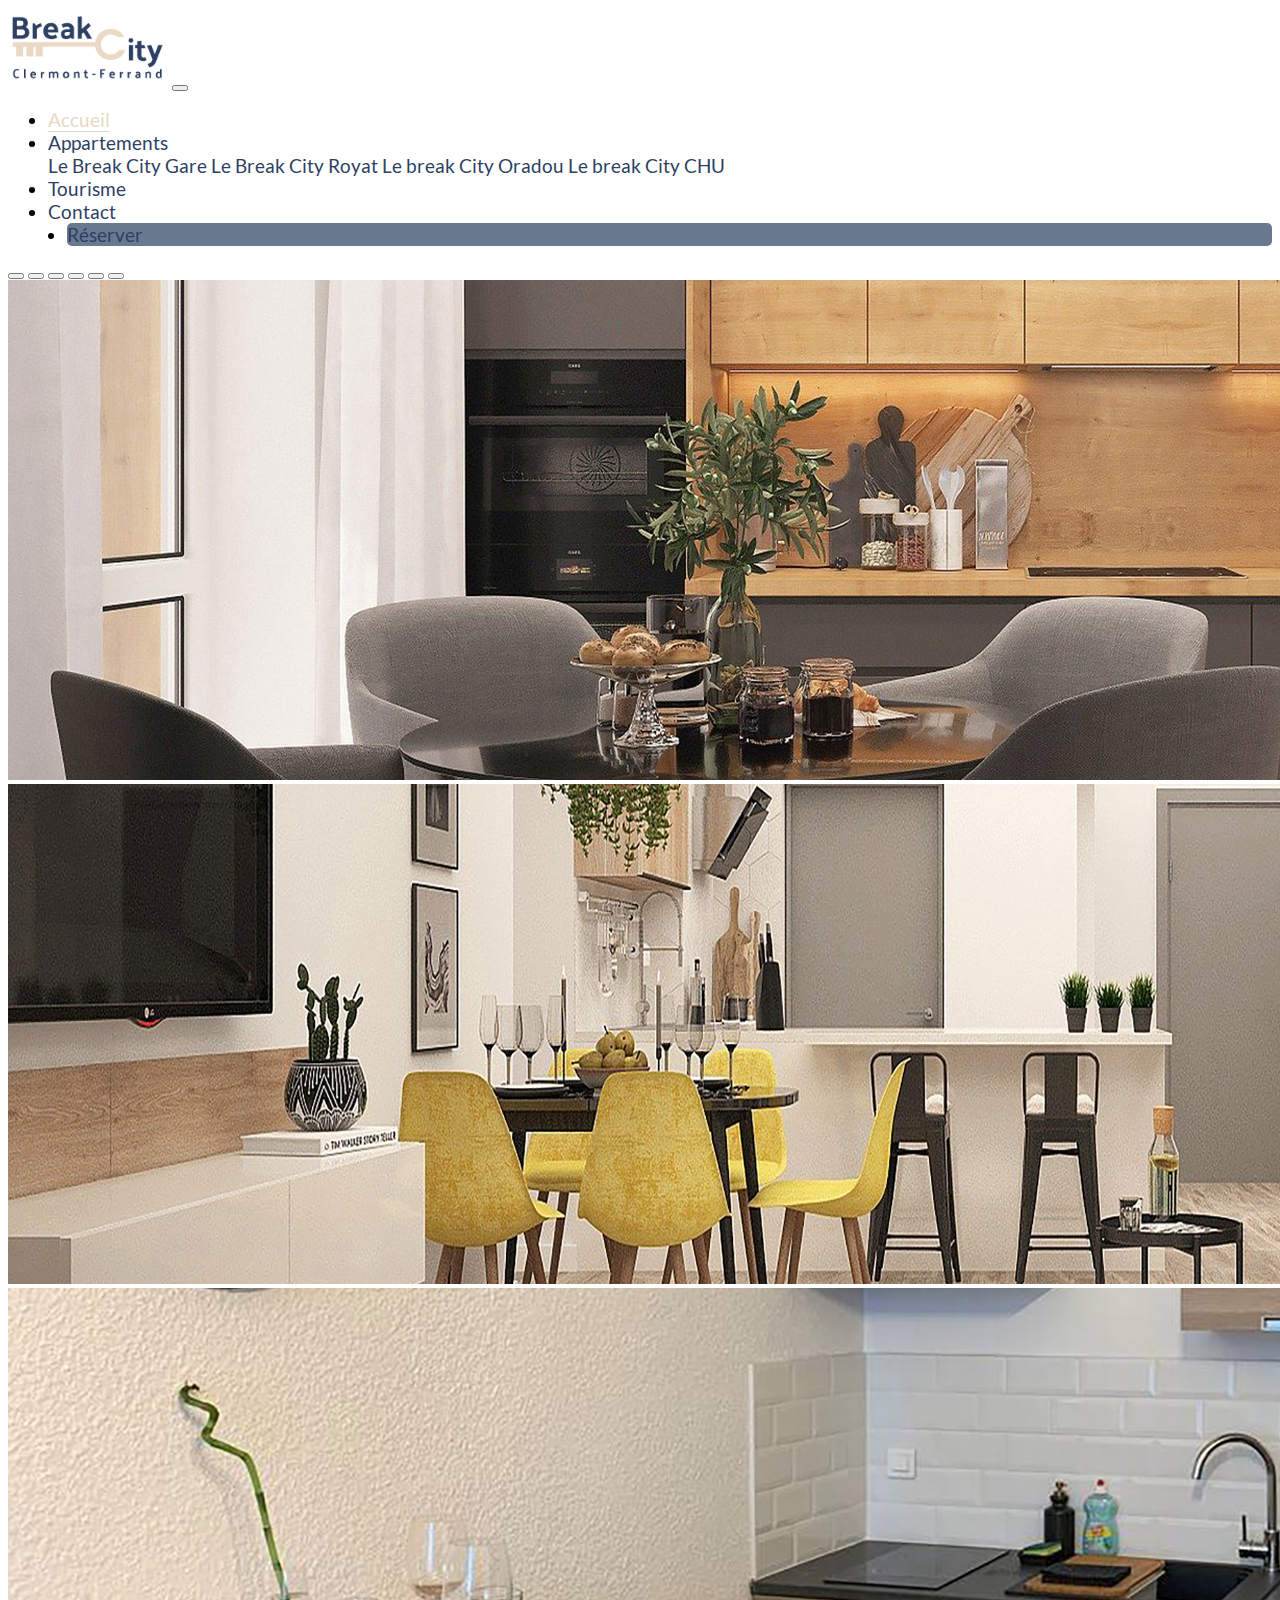
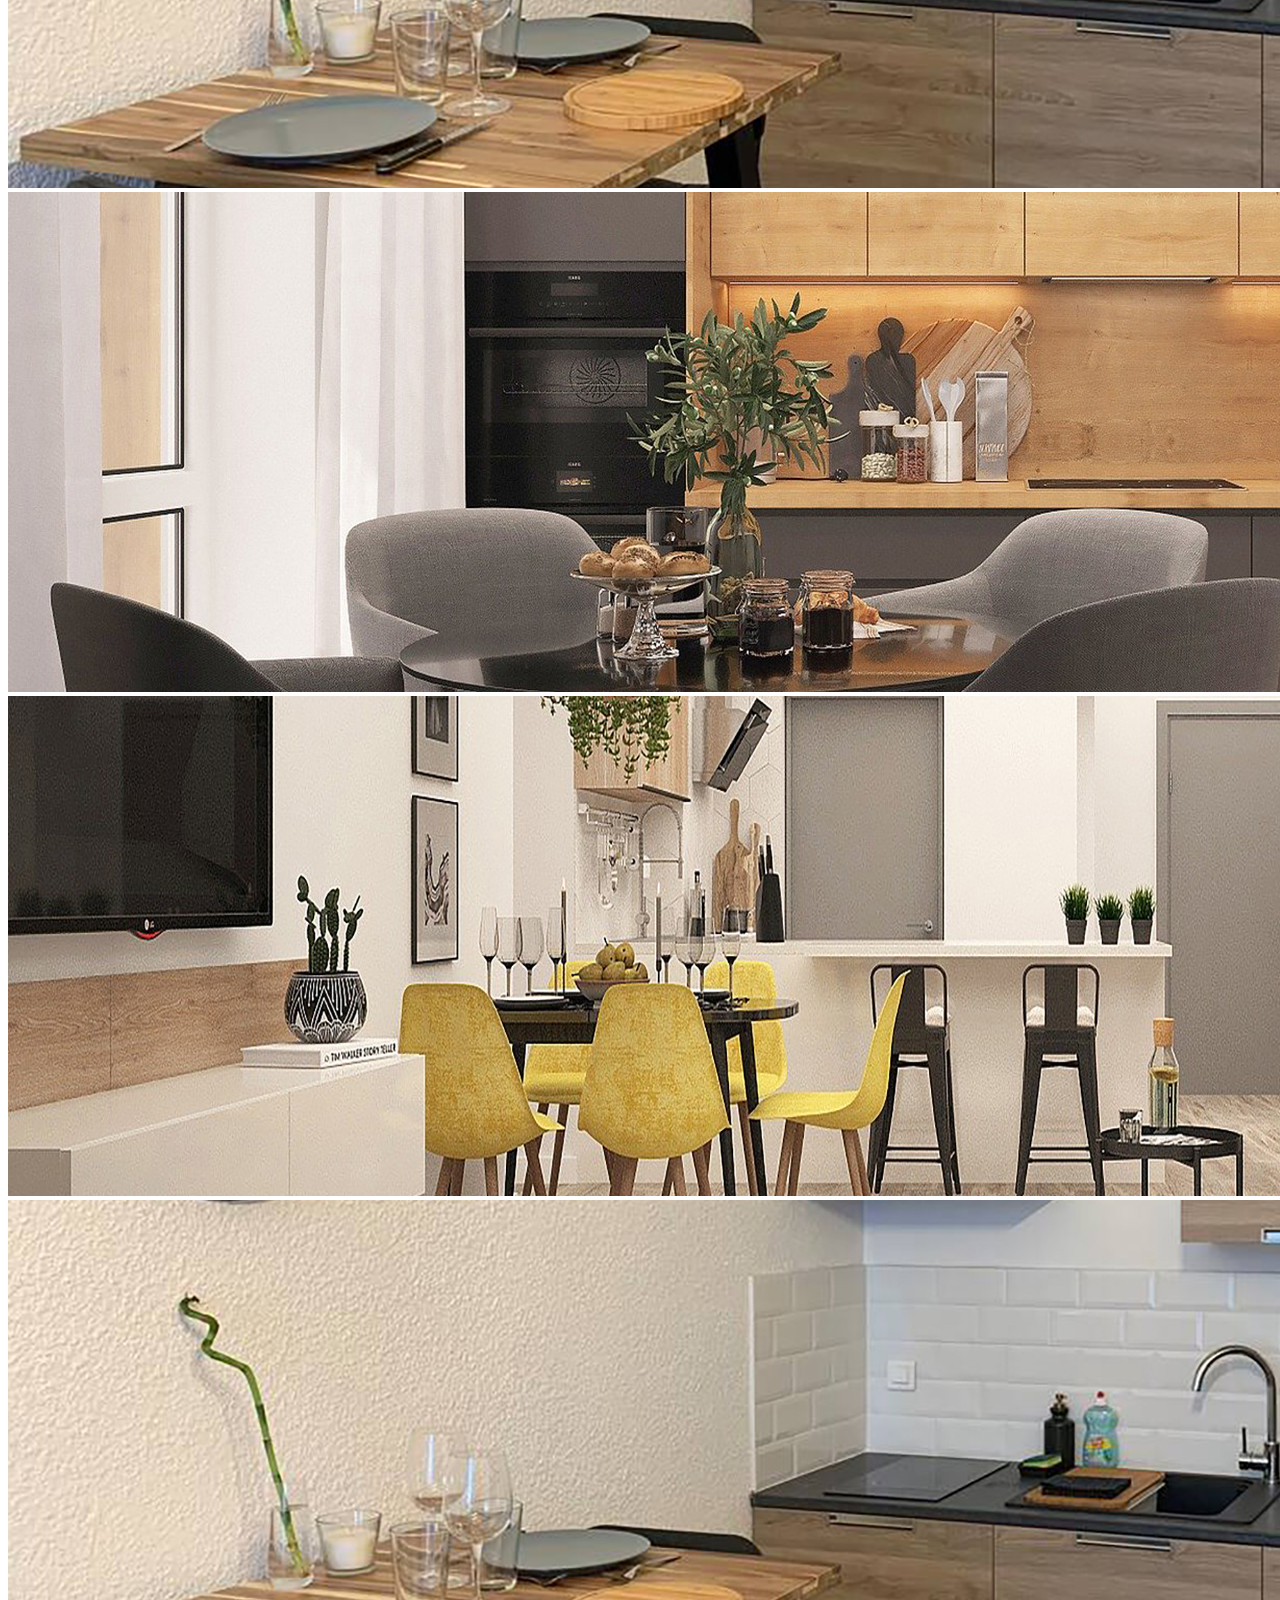
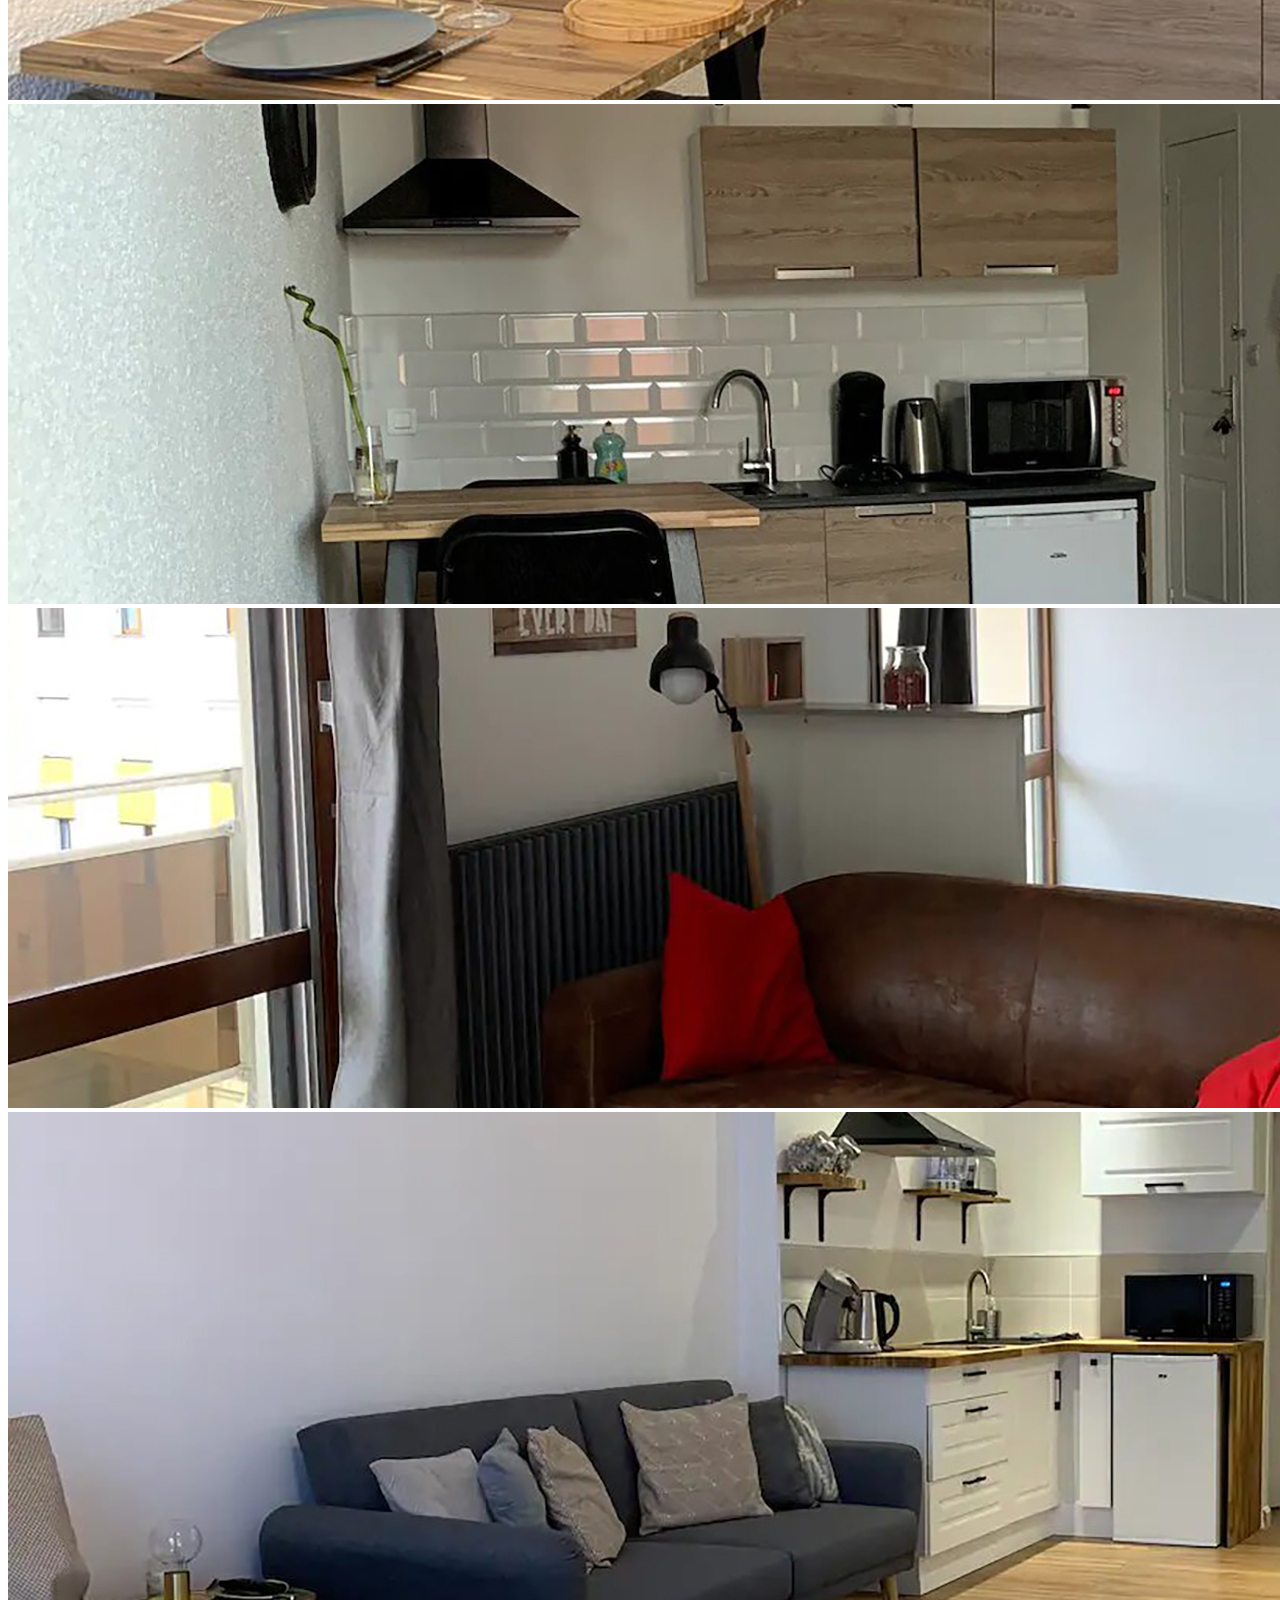
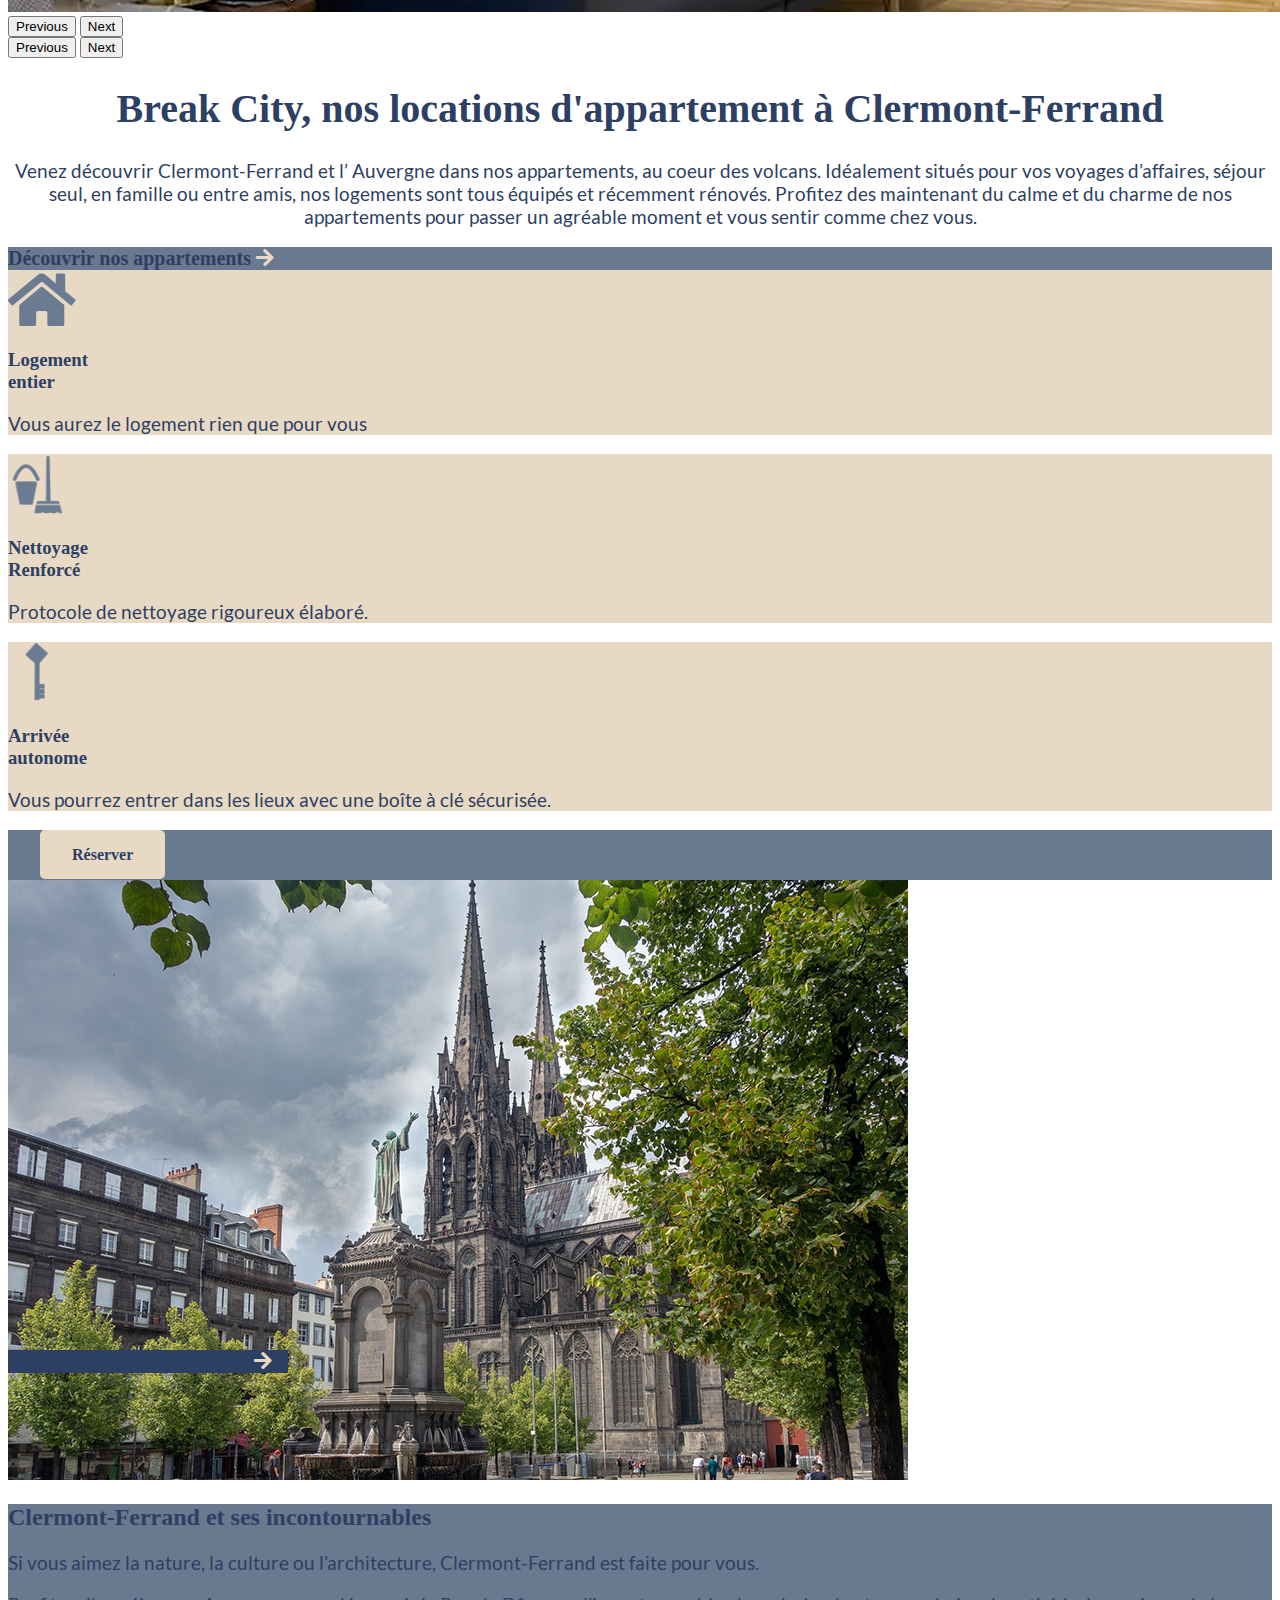
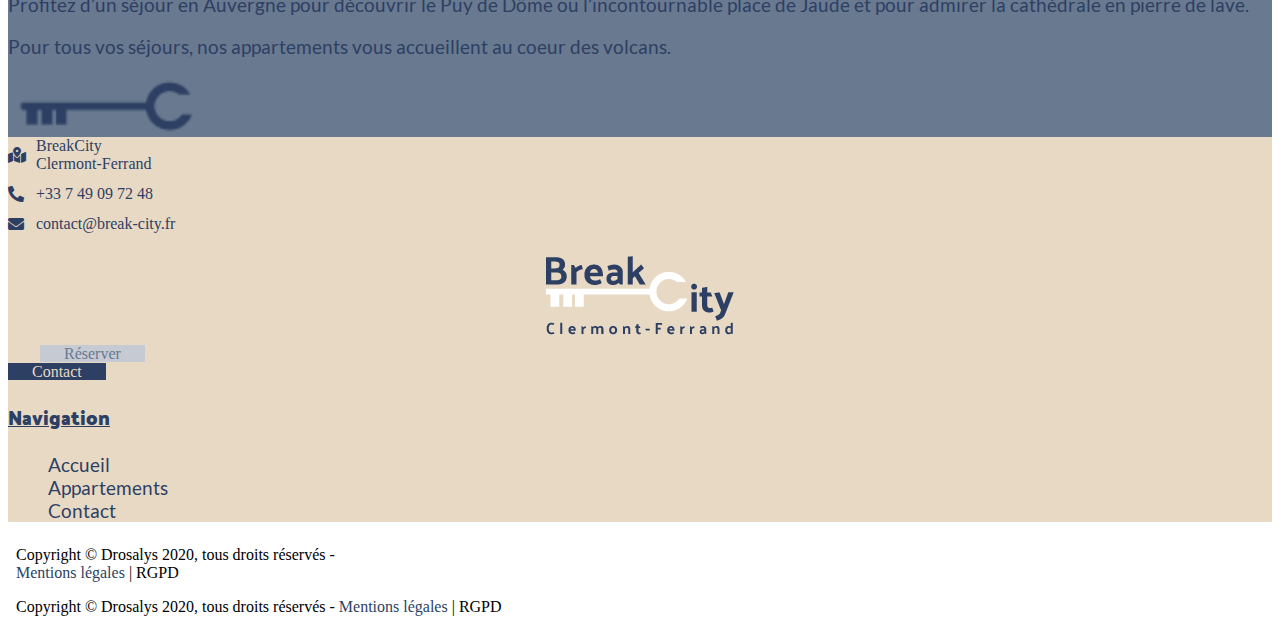
==== commit cc968914: "Code ranger" ====
--- a/index.html
+++ b/index.html
@@ -1,89 +1,73 @@
 <!DOCTYPE html>
 <html lang="fr">
 
-    <head>
-        <meta charset="utf-8">
-        <meta content="width=device-width, initial-scale=1" name="viewport">
-        <title>BreakCity - Index !</title>
-
-        <!-- CSS -->
-        <link crossorigin="anonymous" href="https://cdn.jsdelivr.net/npm/bootstrap@5.1.3/dist/css/bootstrap.min.css"
-              integrity="sha384-1BmE4kWBq78iYhFldvKuhfTAU6auU8tT94WrHftjDbrCEXSU1oBoqyl2QvZ6jIW3" rel="stylesheet">
-        <link href="https://cdnjs.cloudflare.com/ajax/libs/font-awesome/5.15.4/css/all.min.css" rel="stylesheet">
-        <link href="./styles/base.css" media="all" rel="stylesheet" type="text/css">
-        <link href="./styles/default-skin.css" rel="stylesheet" type="text/css">
-        <link href="./styles/photoswipe.css" rel="stylesheet" type="text/css">
-
-    </head>
-
-    <body>
-        <header>
-            <nav class="navbar navbar-expand-lg navbar-light fw-bold bg-light">
-                <div class="container">
-                    <a class="navbar-brand" href="./index.html">
-                        <img alt="logo" height="80" src="./assets/images/logo-cle-beige.png">
-                    </a>
-                    <button aria-controls="navbarSupportedContent" aria-expanded="false" aria-label="Toggle navigation"
-                            class="navbar-toggler" data-bs-target="#navbarSupportedContent" data-bs-toggle="collapse"
-                            type="button">
-                        <span class="navbar-toggler-icon"></span>
-                    </button>
-                    <div class="collapse navbar-collapse" id="navbarSupportedContent">
-                        <ul class="navbar-nav w-100 mb-2 mb-lg-0 d-flex justify-content-end">
-                            <li class="nav-item">
-                                <a aria-current="page" class="nav-link active" href="./index.html">Accueil</a>
-                            </li>
-                            <li class="nav-item dropdown">
-                                <a class="nav-link dropdown-toggle" href="./appartements.html">
-                                    Appartements
+<head>
+    <meta charset="utf-8">
+    <meta content="width=device-width, initial-scale=1" name="viewport">
+    <title>BreakCity - Index !</title>
+
+    <!-- CSS -->
+    <link crossorigin="anonymous" href="https://cdn.jsdelivr.net/npm/bootstrap@5.1.3/dist/css/bootstrap.min.css"
+        integrity="sha384-1BmE4kWBq78iYhFldvKuhfTAU6auU8tT94WrHftjDbrCEXSU1oBoqyl2QvZ6jIW3" rel="stylesheet">
+    <link href="https://cdnjs.cloudflare.com/ajax/libs/font-awesome/5.15.4/css/all.min.css" rel="stylesheet">
+    <link href="./styles/base.css" media="all" rel="stylesheet" type="text/css">
+    <link href="./styles/default-skin.css" rel="stylesheet" type="text/css">
+    <link href="./styles/photoswipe.css" rel="stylesheet" type="text/css">
+
+</head>
+
+<body>
+    <header>
+        <nav class="navbar navbar-expand-lg navbar-light fw-bold bg-light">
+            <div class="container">
+                <a class="navbar-brand" href="./index.html">
+                    <img alt="logo" height="80" src="./assets/images/logo-cle-beige.png">
+                </a>
+                <button aria-controls="navbarSupportedContent" aria-expanded="false" aria-label="Toggle navigation"
+                    class="navbar-toggler" data-bs-target="#navbarSupportedContent" data-bs-toggle="collapse"
+                    type="button">
+                    <span class="navbar-toggler-icon"></span>
+                </button>
+                <div class="collapse navbar-collapse" id="navbarSupportedContent">
+                    <ul class="navbar-nav w-100 mb-2 mb-lg-0 d-flex justify-content-end">
+                        <li class="nav-item">
+                            <a aria-current="page" class="nav-link active" href="./index.html">Accueil</a>
+                        </li>
+                        <li class="nav-item dropdown">
+                            <a class="nav-link dropdown-toggle" href="./appartements.html">
+                                Appartements
+                            </a>
+                            <div aria-labelledby="navbarDropdown" class="dropdown-menu">
+                                <a class="dropdown-item" href="./appartements/gare.html">
+                                    Le Break City Gare
                                 </a>
-                                <div aria-labelledby="navbarDropdown" class="dropdown-menu">
-                                    <a class="dropdown-item" href="./appartements/gare.html">
-                                        Le Break City Gare
-                                    </a>
-                                    <a class="dropdown-item" href="./appartements/royat.html">
-                                        Le Break City Royat
-                                    </a>
-                                    <a class="dropdown-item" href="./appartements/oradou.html">
-                                        Le break City Oradou
-                                    </a>
-                                    <a class="dropdown-item" href="./appartements/chu.html">
-                                        Le break City CHU</a>
-                                </div>
-                            </li>
-                            <li class="nav-item">
-                                <a class="nav-link" href="./tourisme.html">Tourisme</a>
-                            </li>
-                            <li class="nav-item">
-                                <a class="nav-link" href="./contact.html">Contact</a>
-                            </li>
-                            <li class="nav-item booked">
-                                <a class="nav-link" href="#">
-                                    Réserver
+                                <a class="dropdown-item" href="./appartements/royat.html">
+                                    Le Break City Royat
                                 </a>
-                            </li>
-                        </ul>
-                    </div>
-                </div>
-            </nav>
-        </header>
-
-        <section>
-            <div class="carousel slide" data-bs-ride="carousel" id="carouselExampleIndicators">
-                <div class="carousel-indicators">
-                    <button aria-current="true" aria-label="Slide 1" class="active"
-                            data-bs-slide-to="0"
-                            data-bs-target="#carouselExampleIndicators" type="button"></button>
-                    <button aria-label="Slide 2" data-bs-slide-to="1" data-bs-target="#carouselExampleIndicators"
-                            type="button"></button>
-                    <button aria-label="Slide 3" data-bs-slide-to="2" data-bs-target="#carouselExampleIndicators"
-                            type="button"></button>
-                    <button aria-label="Slide 4" data-bs-slide-to="3" data-bs-target="#carouselExampleIndicators"
-                            type="button"></button>
-                    <button aria-label="Slide 5" data-bs-slide-to="4" data-bs-target="#carouselExampleIndicators"
-                            type="button"></button>
-                    <button aria-label="Slide 6" data-bs-slide-to="5" data-bs-target="#carouselExampleIndicators"
-                            type="button"></button>
+                                <a class="dropdown-item" href="./appartements/oradou.html">
+                                    Le break City Oradou
+                                </a>
+                                <a class="dropdown-item" href="./appartements/chu.html">
+                                    Le break City CHU</a>
+                            </div>
+                        </li>
+                        <li class="nav-item">
+                            <a class="nav-link" href="./tourisme.html">Tourisme</a>
+                        </li>
+                        <li class="nav-item">
+                            <a class="nav-link" href="./contact.html">Contact</a>
+                        </li>
+                        <li class="nav-item booked">
+                            <a class="nav-link" href="#">
+                                Réserver
+                            </a>
+                        </li>
+                    </ul>
+                </div>
+            </div>
+        </nav>
+    </header>
+
     <section>
         <div id="carouselExampleIndicators" class="Coursel-slide carousel slide" data-bs-ride="carousel">
             <div class="carousel-indicators">
@@ -131,12 +115,12 @@
                     </div>
                 </div>
                 <button class="carousel-control-prev" data-bs-slide="prev" data-bs-target="#carouselExampleIndicators"
-                        type="button">
+                    type="button">
                     <span aria-hidden="true" class="carousel-control-prev-icon"></span>
                     <span class="visually-hidden">Previous</span>
                 </button>
                 <button class="carousel-control-next" data-bs-slide="next" data-bs-target="#carouselExampleIndicators"
-                        type="button">
+                    type="button">
                     <span aria-hidden="true" class="carousel-control-next-icon"></span>
                     <span class="visually-hidden">Next</span>
                 </button>
@@ -160,10 +144,12 @@
                 City, nos locations d'appartement
                 à Clermont-Ferrand</h1>
             <p class="text-first-section pt-2 pb-4">
-                Venez découvrir Clermont-Ferrand et l’ Auvergne dans nos appartements, au coeur des volcans. Idéalement
+                Venez découvrir Clermont-Ferrand et l’ Auvergne dans nos appartements, au coeur des volcans.
+                Idéalement
                 situés pour vos voyages d’affaires, séjour seul, en famille ou entre amis, nos logements sont tous
                 équipés
-                et récemment rénovés. Profitez des maintenant du calme et du charme de nos appartements pour passer un
+                et récemment rénovés. Profitez des maintenant du calme et du charme de nos appartements pour passer
+                un
                 agréable moment et vous sentir comme chez vous.
             </p>
         </div>
@@ -197,33 +183,7 @@
                     <p class=" subtitle mb-3">Vous pourrez entrer dans les lieux avec une boîte à clé
                         sécurisée.</p>
                 </div>
-        </section>
-        <section>
-            <div class="container">
-                <h1 class="pt-4"
-                    style="color: var(--break-city-blue-dark); font-size: 2.5rem; font-weight: 700; text-align: center;">
-                    Break
-                    City, nos locations d'appartement
-                    à Clermont-Ferrand</h1>
-                <p class="pt-2 pb-4"
-                   style="color: var(--break-city-blue-dark); text-align: center; box-sizing: border-box;">
-                    Venez découvrir Clermont-Ferrand et l’ Auvergne dans nos appartements, au coeur des volcans.
-                    Idéalement
-                    situés pour vos voyages d’affaires, séjour seul, en famille ou entre amis, nos logements sont tous
-                    équipés
-                    et récemment rénovés. Profitez des maintenant du calme et du charme de nos appartements pour passer
-                    un
-                    agréable moment et vous sentir comme chez vous.
-                </p>
-            </div>
-        </section>
-        <section>
-            <div class="discover justify-content-center d-flex p-4" style="background-color: var(--break-city-blue);">
-                <a class="justify-content-center" href="./appartements.html"
-                   style="color: var(--break-city-blue-dark); font-weight: 600; font-size: 1.25rem;">Découvrir nos
-                    appartements
-                    <i class="fas fa-arrow-right bg-break-city-blue-dark mb-2"
-                       style="color: var(--break-city-beige)"></i></a>
+            </div>
             <div class="row justify-content-center my-5">
                 <div class="background-boutton-reserver col-lg-4 col-md-12 booked">
                     <div class="padding-boutton-reserver d-flex justify-content-center justify-content-center" >
@@ -237,9 +197,11 @@
         <div class="third-section-image container-fluid">
             <div class="row">
                 <div class="col-md-6 col-sm-12">
-                    <img class="image-card-third-section img-card h-100 w-100" src="./assets/images/cathedrale.jpg" alt="arrivée autonome">
-                </div>
-                <div class="column-third-section-index col-md-6 col-sm-12 bg-blue text-center d-flex flex-column justify-content-center p-5 text-dark">
+                    <img class="image-card-third-section img-card h-100 w-100" src="./assets/images/cathedrale.jpg"
+                        alt="arrivée autonome">
+                </div>
+                <div
+                    class="column-third-section-index col-md-6 col-sm-12 bg-blue text-center d-flex flex-column justify-content-center p-5 text-dark">
                     <h2 class="second-column-third-section-index col-lg-12 title-section">Clermont-Ferrand et
                         ses incontournables</h2>
                     <p class="col-12">Si vous aimez la nature, la culture ou
@@ -252,175 +214,101 @@
                         vous accueillent au coeur des volcans.
                     </p>
                     <div class="d-flex justify-content-center">
-                        <img class="second-column-third-section-index-image img-cle" src="./assets/picto/clefbleu.png" alt="arrivée autonome">
+                        <img class="second-column-third-section-index-image img-cle" src="./assets/picto/clefbleu.png"
+                            alt="arrivée autonome">
                     </div>
                 </div>
             </div>
 
             <div class="row btn-break-city">
-                <div class="first-column-third-section-index-text img-cle discover text-center; justify-content-center d-flex">
+                <div
+                    class="first-column-third-section-index-text img-cle discover text-center; justify-content-center d-flex">
                     <div class="second-column-third-section-index-text boutton-appartement py-3">
-                        <a class=" text-light" href="./appartements.html">Découvrir nos appartements</a>
+                        <a class="text-light" href="./appartements.html">Découvrir nos appartements</a>
                         <i class="fas fa-arrow-right"></i>
                     </div>
                 </div>
-        </section>
-        <section>
-            <div class="container mt-5">
-                <div class="row justify-content-around ">
-                    <div class="col-lg-3 card-break align-items-center d-flex flex-column text-center"
-                         style="background: var(--break-city-beige)">
-                        <i class="fas fa-home" style="color: #6B7B92; font-size: 60px"></i>
-                        <h3 class="title-card " style="font-weight: 700; border-radius: 5px;">Logement<br>entier</h3>
-                        <p class="subtitle">Vous aurez le logement rien que pour vous</p>
-                    </div>
-                    <div class="col-lg-3 card-break align-items-center d-flex flex-column text-center"
-                         style="background: var(--break-city-beige)">
-                        <img alt="..." class="img-card" height="60px" src="./assets/picto/nettoyage.png" width="60px">
-                        <h3 class="title-card">Nettoyage<br>Renforcé</h3>
-                        <p class="subtitle">Protocole de nettoyage rigoureux élaboré.</p>
-                    </div>
-                    <div class="col-lg-3 card-break align-items-center d-flex flex-column text-center"
-                         style="background: var(--break-city-beige)">
-                        <img alt="..." class="img-card" height="60px" src="./assets/picto/arrivee-autonome.png"
-                             width="60px">
-                        <h3 class="title-card">Arrivée<br>autonome</h3>
-                        <p class="subtitle mb-5">Vous pourrez entrer dans les lieux avec une boîte à clé sécurisée.</p>
-                    </div>
-                </div>
-                <div class="row justify-content-center my-5">
-                    <div class="col-lg-4 col-md-12 booked" style="background-color: var(--break-city-blue)">
-                        <div class="d-flex justify-content-center justify-content-center" style="padding: 1rem 2rem">
-                            <a class="btn-break-city-booked" href="./contact.html"
-                               style="background-color: var(--break-city-beige); color: var(--break-city-blue-dark); border-radius: 5px; font-weight: 700; padding-left: 2rem; padding-right: 2rem; padding-top: 1rem; padding-bottom: 1rem;">Réserver</a>
-                        </div>
-                    </div>
-                </div>
-            </div>
-        </section>
-        <section>
-            <div class="container-fluid"
-                 style="position: relative; padding-left: 1rem; padding-right: 2rem; display: block; box-sizing: border-box;">
-                <div class="row">
-                    <div class="col-6">
-                        <img alt="arrivée autonome" class="img-card" src="./assets/images/cathedrale.jpg"
-                             style="vertical-align: left; object-fit: cover; box-sizing: border-box;">
-                    </div>
-                    <div class="col-6 bg-blue" style="background-color: var(--break-city-blue);">
-                        <h2 class="col-lg-12 title-section" style="color: var(--break-city-blue-dark)">Clermont-Ferrand
-                            et
-                            ses incontournables</h2>
-                        <p class="col-12" style="color: var(--break-city-blue-dark)">Si vous aimez la nature, la culture
-                            ou
-                            l’architecture, Clermont-Ferrand est
-                            faite pour vous.</p>
-                        <p class="col-12" style="color: var(--break-city-blue-dark)">Profitez d’un séjour en Auvergne
-                            pour
-                            découvrir le Puy de Dôme ou
-                            l’incontournable place de Jaude et pour admirer la cathédrale en pierre de lave.</p>
-                        <p class="col-12" style="color: var(--break-city-blue-dark)">Pour tous vos séjours, nos
-                            appartements
-                            vous accueillent au coeur des volcans.
-                        </p>
-                        <div style="margin: 2rem;">
-                            <img alt="arrivée autonome" class="img-cle" src="./assets/picto/clefbleu.png"
-                                 style="color: var(--break-city-blue-dark); width: 200px; display: block;">
-                        </div>
-                    </div>
-                </div>
-                <div class="row btn-break-city">
-                    <a href="./appartements.html">
-                        <div class="discover text-center; justify-content-center"
-                             style="color: var(--break-city-beige); background-color: var(--break-city-blue-dark); font-weight: 600; font-size: 1.25rem; padding: 2rem; justify-content: center; text-align: center;">
-                            Découvrir nos appartements
-                            <i class="fas fa-arrow-right"></i>
-                        </div>
-                    </a>
-                </div>
-            </div>
-
-        </section>
-
-        <footer class="pt-3">
-            <div class="container">
-                <div class="row">
-                    <div class="col-md-4 d-flex justify-content-center">
-                        <div class="footer-contact-list">
-                            <div class="text-blue d-flex footer-contact-item">
-                                <i class="fas fa-map-marked-alt"></i>
-                                <span>
+    </section>
+    <footer class="pt-3">
+        <div class="container">
+            <div class="row">
+                <div class="col-md-4 d-flex justify-content-center">
+                    <div class="footer-contact-list">
+                        <div class="text-blue d-flex footer-contact-item">
+                            <i class="fas fa-map-marked-alt"></i>
+                            <span>
                                 BreakCity
                                 <br>
                                 Clermont-Ferrand
                             </span>
-                            </div>
-                            <div class="text-blue d-flex footer-contact-item">
-                                <i class="fas fa-phone-alt"></i>
-                                +33 7 49 09 72 48
-                            </div>
-                            <div class="text-blue d-flex footer-contact-item">
-                                <i class="fas fa-envelope"></i>
-                                <a href="mailto:contact@break-city.fr">
-                                    contact@break-city.fr
-                                </a>
-                            </div>
                         </div>
-                    </div>
-                    <div class="col-md-4 my-4">
-                        <div class="row d-flex justify-content-center">
-                            <div class="col-10">
-                                <img alt="break City" class="footer-logo"
-                                     src="./assets/images/logo-cle-blanche-footer.png" title="break City">
-
-                                <div class="row mt-4">
-                                    <div class="col-6 d-flex justify-content-center p-0">
-                                        <a class="btn btn-break-city" href="/contact.html">
-                                            Réserver
-                                        </a>
-                                    </div>
-                                    <div class="col-6 d-flex justify-content-center p-0">
-                                        <a class="btn btn-break-city-dark" href="/contact.html">
-                                            Contact
-                                        </a>
-                                    </div>
+                        <div class="text-blue d-flex footer-contact-item">
+                            <i class="fas fa-phone-alt"></i>
+                            +33 7 49 09 72 48
+                        </div>
+                        <div class="text-blue d-flex footer-contact-item">
+                            <i class="fas fa-envelope"></i>
+                            <a href="mailto:contact@break-city.fr">
+                                contact@break-city.fr
+                            </a>
+                        </div>
+                    </div>
+                </div>
+                <div class="col-md-4 my-4">
+                    <div class="row d-flex justify-content-center">
+                        <div class="col-10">
+                            <img alt="break City" class="footer-logo" src="./assets/images/logo-cle-blanche-footer.png"
+                                title="break City">
+
+                            <div class="row mt-4">
+                                <div class="col-6 d-flex justify-content-center p-0">
+                                    <a class="btn btn-break-city" href="/contact.html">
+                                        Réserver
+                                    </a>
+                                </div>
+                                <div class="col-6 d-flex justify-content-center p-0">
+                                    <a class="btn btn-break-city-dark" href="/contact.html">
+                                        Contact
+                                    </a>
                                 </div>
                             </div>
                         </div>
                     </div>
-                    <div class="col-md-4 d-flex flex-column align-items-center justify-content-center">
-                        <div class="row">
-                            <h3 class="footer-nav-title pl-5 mb-4">Navigation</h3>
-                        </div>
-                        <div class="row">
-                            <ul>
-                                <li><a href="./index.html">Accueil</a></li>
-                                <li><a href="./appartements.html">Appartements</a></li>
-                                <li><a href="./contact.html">Contact</a></li>
-                            </ul>
-                        </div>
-                    </div>
-                </div>
-            </div>
-        </footer>
-
-        <!-- COPYRIGHT -->
-        <section id="copyright">
-            <div class="copyright d-flex justify-content-center">
-                Copyright © Drosalys 2020, tous droits réservés &dash;
-                <div>
-                    <a class="mx-1" href="./mentions-legales.html">
-                        Mentions légales
-                    </a>
-                    |
-                    <span class="mx-1 cursor-pointer" id="rgpd-footer">
+                </div>
+                <div class="col-md-4 d-flex flex-column align-items-center justify-content-center">
+                    <div class="row">
+                        <h3 class="footer-nav-title pl-5 mb-4">Navigation</h3>
+                    </div>
+                    <div class="row">
+                        <ul>
+                            <li><a href="./index.html">Accueil</a></li>
+                            <li><a href="./appartements.html">Appartements</a></li>
+                            <li><a href="./contact.html">Contact</a></li>
+                        </ul>
+                    </div>
+                </div>
+            </div>
+        </div>
+    </footer>
+
+    <!-- COPYRIGHT -->
+    <section id="copyright">
+        <div class="copyright d-flex justify-content-center">
+            Copyright © Drosalys 2020, tous droits réservés &dash;
+            <div>
+                <a class="mx-1" href="./mentions-legales.html">
+                    Mentions légales
+                </a>
+                |
+                <span class="mx-1 cursor-pointer" id="rgpd-footer">
                     RGPD
                 </span>
-                </div>
-            </div>
-        </section>
-        </div>
-        </div>
-        </section>
+            </div>
+        </div>
+    </section>
+    </div>
+    </div>
+    </section>
     </footer>
     <!-- COPYRIGHT -->
     <section id="copyright">
@@ -431,13 +319,12 @@
         </div>
     </section>
 
-        <!-- JS -->
-        <script crossorigin="anonymous"
-                integrity="sha384-ka7Sk0Gln4gmtz2MlQnikT1wXgYsOg+OMhuP+IlRH9sENBO0LRn5q+8nbTov4+1p"
-                src="https://cdn.jsdelivr.net/npm/bootstrap@5.1.3/dist/js/bootstrap.bundle.min.js">
+    <!-- JS -->
+    <script crossorigin="anonymous" integrity="sha384-ka7Sk0Gln4gmtz2MlQnikT1wXgYsOg+OMhuP+IlRH9sENBO0LRn5q+8nbTov4+1p"
+        src="https://cdn.jsdelivr.net/npm/bootstrap@5.1.3/dist/js/bootstrap.bundle.min.js">
         </script>
-        <script src="scripts/photoswipe.min.js"></script>
-        <script src="scripts/photoswipe-ui-default.min.js"></script>
-    </body>
+    <script src="scripts/photoswipe.min.js"></script>
+    <script src="scripts/photoswipe-ui-default.min.js"></script>
+</body>
 
 </html>--- a/styles/base.css
+++ b/styles/base.css
@@ -42,8 +42,17 @@
 }
 
 a {
-    color: var(--break-city-blue-dark);
-}
+    color: var(--break-city-beige);
+}
+
+.bg-blue {
+    background-color: var(--break-city-blue);
+}
+
+.bg-beige {
+    background-color: var(--break-city-beige);
+}
+
 
 
 /* ==========================================================================
@@ -79,118 +88,151 @@
     }
 }
 
+.navbar-light .navbar-nav .nav-item .active, .navbar-light .navbar-nav .nav-item .nav-link:hover {
+    color: var(--break-city-beige);
+    border-bottom: 1px solid #e8d9c5;
+}
+
+.dropdown:hover>.dropdown-menu {
+    display: block
+}
 
 /* ==========================================================================
-   Pages:
-   ========================================================================== */
-.bg-beige {
+   Base index:
+   ========================================================================== */
+   
+.titre-first-section {
+    color: var(--break-city-blue-dark);
+    font-size: 2.5rem;
+    font-weight: 700;
+    text-align: center;
+}
+
+.text-first-section {
+    color: var(--break-city-blue-dark);
+    text-align: center;
+    box-sizing: border-box;
+}
+
+.background-decouverte-appartement {
+    background-color: var(--break-city-blue);
+    color: var(--break-city-blue-dark);
+    font-weight: 600;
+    font-size: 1.25rem;
+}
+
+.boutton-decouverte-appartement {
+    color: var(--break-city-beige)
+}
+
+.cards-second-section {
+    background: var(--break-city-beige)
+}
+
+.first-card {
+    font-weight: 700;
+    border-radius: 5px;
+}
+
+.background-first-card {
+    color: #6B7B92;
+    font-size: 60px
+}
+
+.second-card {
+    font-weight: 700;
+    border-radius: 5px;
+}
+
+.background-second-card {
+    background: var(--break-city-beige)
+}
+
+.third-card {
+    font-weight: 700;
+    border-radius: 5px;
+}
+
+.background-third-card {
+    background: var(--break-city-beige)
+}
+
+.background-boutton-reserver {
+    background-color: var(--break-city-blue)
+}
+
+.boutton-reservation {
     background-color: var(--break-city-beige);
-}
-
-a {
+    color: var(--break-city-blue-dark);
+    border-radius: 5px;
+    font-weight: 700;
+    padding-left: 2rem;
+    padding-right: 2rem;
+    padding-top: 1rem;
+    padding-bottom: 1rem;
+}
+
+.padding-boutton-reserver {
+    padding: 1rem 2rem
+}
+
+.third-section-image {
+    position: relative;
+    display: block;
+}
+
+.image-card-third-section {
+    vertical-align: left;
+    object-fit: cover;
+}
+
+.column-third-section-index {
+    background-color: var(--break-city-blue);
+}
+
+.second-column-third-section-index {
+    color: var(--break-city-blue-dark)
+}
+
+.second-column-third-section-index-image {
+    color: var(--break-city-blue-dark);
+    width: 200px;
+    display: block;
+}
+
+.first-column-third-section-index-text {
     color: var(--break-city-beige);
-}
-
-.appart-lien {
-    display: flex;
-    justify-content: right;
-    text-align: right;
-
-}
-
-.img-Puy-De-Dome {
-    margin-bottom: 2rem;
-    padding: 2rem;
-    justify-content: center;
-    display: flex;
-
-}
-
-.royat.jpg {
-    justify-content: center;
-    display: flex;
-    width: 50%;
-    height: 50%;
-}
-
-.vignette-1-royat.png {
-    justify-content: center;
-
-    padding: 2rem;
-    margin: 2rem;
-}
-
-.vignette-2-royat.png {
-    margin: 1rem;
-    padding: 1rem;
-    display: column;
-}
-
-.photo-section-1 img {
-    object-fit: cover;
-}
-
-.container-button {
-    justify-content: center;
-    display: flex;
-    margin-bottom: 3rem;
-
-}
-
-.photo-section-1 img {
-    object-fit: cover;
-}
-
-.container-button {
-    justify-content: center;
-    display: flex;
-    margin-bottom: 3rem;
-
-}
-
-.patrimoine-activite,
-.tourisme-main {
-    background-image: url(../assets/images/puy-de-dome-pariou.jpg);
-    background-position: 50%;
-    background-repeat: no-repeat;
-    background-size: cover;
-    margin-bottom: 5rem;
-}
-
-.patrimoine-activite h1 {
-    padding: 2rem;
+    font-size: 1.25rem;
     text-align: center;
-    color: var(--break-city-blue-dark);
-    font-size: 42px;
-    font-weight: 700;
-    width: 100%;
-}
-
-.patrimoine-activite-redirection a {
-    color: var(--break-city-blue-dark);
-    font-family: 'Palanquin Dark';
-    font-size: 1.2rem;
-}
-
-.title {
-    background: url(../assets/images/puy-de-dome-pariou.jpg);
-    background-size: cover;
-    position: relative;
-    display: flex;
-    justify-content: center;
-    color: var(--break-city-blue-dark);
-    font-size: 2.5rem;
-    text-align: center;
-}
-
-
+}
+
+.second-column-third-section-index-text {
+    background-color: var(--break-city-blue-dark);
+    padding-right: 1rem;
+    padding-left: 1rem;
+}
+
+.boutton-appartement {
+    position: absolute;
+    top: 470px;
+}
+
+@media screen and (max-width: 700px) {
+    .boutton-appartement {
+        position: relative;
+        top: 0px;
+        width: 100%;
+    }
+}
+/* ==========================================================================
+   Appartement:
+   ========================================================================== */
 .appartements h2 {
     font-family: var(--font-title);
-    color: var(--break-city-blue);
+    color: var(--break-city-blue-dark);
     text-align: center;
     margin: 3rem;
     font-weight: 600;
-    font-size: 1.7rem;
 }
 
 .appartements ul {
@@ -200,40 +242,6 @@
     color: white;
     padding: 1rem;
     margin-bottom: 0;
-}
-
-.places::before {
-    position: absolute;
-    width: 30px;
-    height: 30px;
-    left: -40px;
-    content: "";
-    background-image: url(../assets/svg/bedblanc.svg);
-    background-size: cover;
-}
-
-.appart-données {
-    background-color: #697990;
-}
-
-.surface::before {
-    position: absolute;
-    width: 30px;
-    height: 30px;
-    left: -40px;
-    content: "";
-    background-image: url(../assets/svg/metre.svg);
-    background-size: cover;
-}
-
-
-.position::before {
-    position: absolute;
-    content: "\f3c5";
-    font-weight: 900;
-    font-size: 1.2rem;
-    font-family: Font Awesome\ 5 Free;
-    left: -25px;
 }
 
 .bouton {
@@ -253,54 +261,168 @@
     padding: 1.25rem;
 }
 
-.navbar-light .navbar-nav .nav-item .active, .navbar-light .navbar-nav .nav-item .nav-link:hover {
-    color: var(--break-city-beige);
-    border-bottom: 1px solid #e8d9c5;
-}
-
-.dropdown:hover>.dropdown-menu {
-    display: block
-}
-
-@media (min-width: 992px) {
-    .navbar-light .navbar-nav .nav-item:last-child {
-        margin-left: 1.2rem;
-    }
-
-    .navbar-light .navbar-nav .nav-item:last-child {
-        background-color: #697990;
-        border-radius: 5px;
-    }
-}
-
 .appartements a {
     color: var(--break-city-beige);
 }
 
-.mention-legale .titre {
-    font-family: Palanquin Dark;
-    text-align: start;
-    margin: 1rem 0;
-}
-
-p, .paragraphe-ML, li {
+.appartements .container {
+    max-width: 1140px;
+}
+
+.appartements img {
+    width: 100%;
+    object-fit: cover;
+}
+
+.appart-données {
+    background-color: #697990;
+}
+
+.appart-données p {
+    margin-bottom: 0;
+}
+
+.places::before {
+    position: absolute;
+    width: 30px;
+    height: 30px;
+    left: -40px;
+    content: "";
+    background-image: url(../assets/svg/bedblanc.svg);
+    background-size: cover;
+}
+
+.surface::before {
+    position: absolute;
+    width: 30px;
+    height: 30px;
+    left: -40px;
+    content: "";
+    background-image: url(../assets/svg/metre.svg);
+    background-size: cover;
+}
+
+
+.position::before {
+    position: absolute;
+    content: "\f3c5";
+    font-weight: 900;
     font-size: 1.2rem;
-    font-family: Lato;
-
-}
-
-.row {
+    font-family: Font Awesome\ 5 Free;
+    left: -25px;
+}
+
+
+/* ==========================================================================
+   Sous page Appartement:
+   ========================================================================== */
+
+.widget-bottom ul {
+    list-style: none;
+}
+
+.widget-bottom .equip li::before {
+    width: 20px;
+    height: 20px;
+    top: 15%;
+    left: -25px;
+    content: "";
+    position: absolute;
+    background: url(../assets/svg/puces.svg);
+}
+
+.widget-bottom ul li {
+    position: relative;
+    font-weight: 700;
+    padding-bottom: 0.5rem;
+}
+
+.widget-bottom h2 {
+    text-decoration: underline;
+    text-align: center;
+    padding-top: 2rem;
+    padding-bottom: 2rem;
+    font-weight: 600;
+}
+
+.widget-bottom .appart li::before {
+    position: absolute;
+    content: "\f00c";
     color: #2d3f63;
-}
-
-a {
-    text-decoration: none;
-    background-color: transparent;
-    color: #2d3f63;
-}
-
-.paragraphe {
-    margin-bottom: 1rem;
+    font-family: Font Awesome\ 5 Free;
+    background-repeat: no-repeat;
+    background-image: unset;
+    left: -25px;
+}
+
+.appart {
+    padding-bottom: 1rem;
+}
+
+.img-Puy-De-Dome {
+    margin-bottom: 2rem;
+    padding: 2rem;
+    justify-content: center;
+    display: flex;
+
+}
+
+.royat.jpg {
+    justify-content: center;
+    display: flex;
+    width: 50%;
+    height: 50%;
+}
+
+.vignette-1-royat.png {
+    justify-content: center;
+
+    padding: 2rem;
+    margin: 2rem;
+}
+
+.vignette-2-royat.png {
+    margin: 1rem;
+    padding: 1rem;
+    display: column;
+}
+
+.photo-section-1 img {
+    object-fit: cover;
+}
+
+.container-button {
+    justify-content: center;
+    display: flex;
+    margin-bottom: 3rem;
+
+}
+
+/* ==========================================================================
+   Tourisme:
+   ========================================================================== */
+
+.patrimoine-activite, .tourisme-main {
+    background-image: url(../assets/images/puy-de-dome-pariou.jpg);
+    background-position: 50%;
+    background-repeat: no-repeat;
+    background-size: cover;
+    margin-bottom: 5rem;
+}
+
+.patrimoine-activite h1 {
+    padding: 2rem;
+    text-align: center;
+    color: var(--break-city-blue-dark);
+    font-size: 42px;
+    font-weight: 700;
+    width: 100%;
+}
+
+.patrimoine-activite-redirection a {
+    color: var(--break-city-blue-dark);
+    font-family: 'Palanquin Dark';
+    font-size: 1.2rem;
 }
 
 .patrimoine-activite-chemin {
@@ -384,28 +506,6 @@
     padding: 0 2rem;
     margin-bottom: 1rem;
 }
-
-.appart-données p {
-    margin-bottom: 0;
-}
-
-.contact-section {
-    background-color: #e8d9c5;
-}
-
-.text-center {
-    color: #2d3f63;
-}
-
-.fond-contact {
-    width: 60%;
-}
-
-.formu-contact .formu2 {
-    background-color: #697990;
-
-}
-
 .patrimoine-activite-div1 {
     padding: 3rem 5rem;
     background-color: var(--break-city-blue);
@@ -429,7 +529,7 @@
 .patrimoine-activite-div3 img,
 .tourisme-div3 img {
     height: 100%;
-    padding: 0 1rem;
+    padding: 0 0rem;
     object-fit: cover;
 }
 
@@ -439,15 +539,6 @@
     font-weight: 500;
 }
 
-.appartements .container {
-    max-width: 1140px;
-}
-
-.appartements img {
-    width: 100%;
-    object-fit: cover;
-}
- 
 @media (max-width: 1400px) {
     .activite-col {
         height: auto;
@@ -475,7 +566,7 @@
     .activite-col {
         height: auto;
     }
-}
+
     .patrimoine-activite h1 {
         padding: 1rem;
         text-align: center;
@@ -509,134 +600,94 @@
     .patrimoine-activite-div3 img {
         padding: 0;
     }
-
-.titre-first-section {
+}
+
+/* ==========================================================================
+   Contact:
+   ========================================================================== */
+   
+.contact-section {
+    background-color: #e8d9c5;
+}
+
+.text-center {
+    color: #2d3f63;
+}
+
+.fond-contact {
+    width: 60%;
+}
+
+.formu-contact .formu2 {
+    background-color: #697990;
+}
+
+.fond-contact input,.fond-contact textarea{
+    border-radius: 10px;
+}
+
+.textarea-contact {
+    resize: none;
+}
+
+.boutton-contact .btn {
+    width: 25%;
+    background-color: #E8D9C5;
+    margin: 1rem;
+}
+
+.boutton-contact .btn:hover {
+    background-color: #2D3F63;
+    color: white;
+}
+
+.title {
+    background: url(../assets/images/puy-de-dome-pariou.jpg);
+    background-size: cover;
+    position: relative;
+    display: flex;
+    justify-content: center;
     color: var(--break-city-blue-dark);
     font-size: 2.5rem;
-    font-weight: 700;
     text-align: center;
 }
 
-.text-first-section {
-    color: var(--break-city-blue-dark);
-    text-align: center;
-    box-sizing: border-box;
-}
-
-.background-decouverte-appartement {
-    background-color: var(--break-city-blue);
-    color: var(--break-city-blue-dark);
-    font-weight: 600;
-    font-size: 1.25rem;
-}
-
-.boutton-decouverte-appartement {
-    color: var(--break-city-beige)
-}
-
-.cards-second-section {
-    background: var(--break-city-beige)
-}
-
-.first-card {
-    font-weight: 700;
-    border-radius: 5px;
-}
-
-.background-first-card {
-    color: #6B7B92;
-    font-size: 60px
-}
-
-.second-card {
-    font-weight: 700;
-    border-radius: 5px;
-}
-
-.background-second-card {
-    background: var(--break-city-beige)
-}
-
-.third-card {
-    font-weight: 700;
-    border-radius: 5px;
-}
-
-.background-third-card {
-    background: var(--break-city-beige)
-}
-
-.background-boutton-reserver {
-    background-color: var(--break-city-blue)
-}
-
-.boutton-reservation {
-    background-color: var(--break-city-beige);
-    color: var(--break-city-blue-dark);
-    border-radius: 5px;
-    font-weight: 700;
-    padding-left: 2rem;
-    padding-right: 2rem;
-    padding-top: 1rem;
-    padding-bottom: 1rem;
-}
-
-.padding-boutton-reserver {
-    padding: 1rem 2rem
-}
-
-.third-section-image {
-    position: relative;
-    display: block;
-}
-
-.image-card-third-section {
-    vertical-align: left;
-    object-fit: cover;
-}
-
-.column-third-section-index {
-    background-color: var(--break-city-blue);
-}
-
-.second-column-third-section-index {
-    color: var(--break-city-blue-dark)
-}
-
-.second-column-third-section-index-image {
-    color: var(--break-city-blue-dark);
-    width: 200px;
-    display: block;
-}
-
-.first-column-third-section-index-text {
-    color: var(--break-city-beige);
-    font-size: 1.25rem;
-    text-align: center;
-}
-
-.second-column-third-section-index-text {
-    background-color: var(--break-city-blue-dark);
-    padding-right: 1rem;
-    padding-left: 1rem;
-}
-
-.boutton-appartement {
-    position: absolute;
-    top: 470px;
-}
-
-@media screen and (max-width: 700px) {
-    .boutton-appartement {
-        position: relative;
-        top: 0px;
-        width: 100%;
-    }
-}
-
-/* ==========================================================================
-   Footer:
-   ========================================================================== */
+.div-input {
+    display: flex;
+}
+   /* ==========================================================================
+   Mentions legales
+   ========================================================================== */
+.mention-legale .titre {
+    font-family: Palanquin Dark;
+    text-align: start;
+    margin: 1rem 0;
+}
+
+p, .paragraphe-ML, li {
+    font-size: 1.2rem;
+    font-family: Lato;
+
+}
+
+.row {
+    color: #2d3f63;
+}
+
+a {
+    text-decoration: none;
+    background-color: transparent;
+    color: #2d3f63;
+}
+
+.paragraphe {
+    margin-bottom: 1rem;
+}
+
+   /* ==========================================================================
+   Footer
+   ========================================================================== */
+
 footer {
     background-color: var(--break-city-beige);
 }
@@ -694,78 +745,6 @@
 
 #copyright .copyright a {
     text-decoration: none;
-}
-
-.div-input {
-    display: flex;
-}
-
-.textarea-contact {
-    resize: none;
-}
-
-.boutton-contact .btn {
-    width: 25%;
-    background-color: #E8D9C5;
-    margin: 1rem;
-}
-
-.boutton-contact .btn:hover {
-    background-color: #2D3F63;
-    color: white;
-}
-
-.bg-blue {
-    background-color: var(--break-city-blue);
-}
-
-.widget-bottom ul {
-    list-style: none;
-}
-
-.widget-bottom .equip li::before {
-    width: 20px;
-    height: 20px;
-    top: 15%;
-    left: -25px;
-    content: "";
-    position: absolute;
-    background: url(../assets/svg/puces.svg);
-}
-
-.widget-bottom ul li {
-    position: relative;
-    font-weight: 700;
-    padding-bottom: 0.5rem;
-}
-
-.widget-bottom h2 {
-    text-decoration: underline;
-    text-align: center;
-    padding-top: 2rem;
-    padding-bottom: 2rem;
-    font-weight: 600;
-}
-
-.appart {
-    padding-bottom: 1rem;
-}
-
-.widget-bottom .appart li::before {
-    position: absolute;
-    content: "\f00c";
-    color: #2d3f63;
-    font-family: Font Awesome\ 5 Free;
-    background-repeat: no-repeat;
-    background-image: unset;
-    left: -25px;
-}
-
-.fond-contact input,.fond-contact textarea{
-    border-radius: 10px;
-}
-.btn {
-    filter: url(#dilate);
 }
 
 @media screen and (max-width: 900px) {
